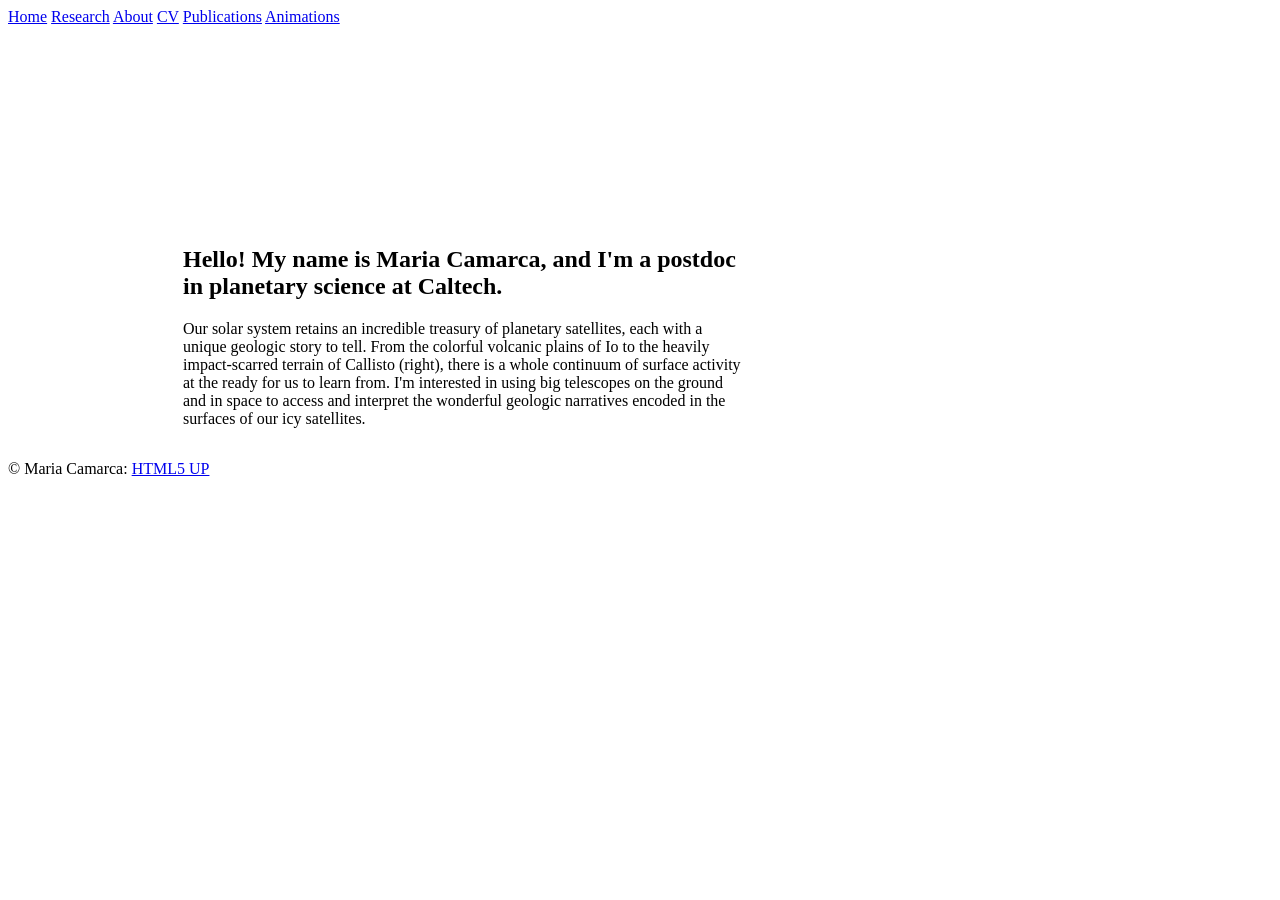
==== index.html @ 744df63f "Add files via upload" ====
<!DOCTYPE HTML>
<!--
	Story by HTML5 UP
	html5up.net | @ajlkn
	Free for personal and commercial use under the CCA 3.0 license (html5up.net/license)
-->
<html>
	<head>
		<title>mariacamarca</title>
		<meta charset="utf-8" />
		<meta name="viewport" content="width=device-width, initial-scale=1, user-scalable=no" />
		<link rel="stylesheet" href="assets/css/main.css" />
		<noscript><link rel="stylesheet" href="assets/css/noscript.css" /></noscript>
		<style>
			framebig {
            display: flex;
            justify-content: flex-start; /* Align items to the start of the flex container */
            height: 100vh; /* Full height of the viewport */
            margin: 0; /* Remove default margin */
            cursor: pointer; /* Change cursor to indicate clickable area */
        }
        .container {
            display: flex; /* Use flexbox for alignment */
            align-items: flex-end; /* Align items at the bottom */
            margin-left: 75px; /* Position container 1/3 from the left */
			margin-top:0px; /* Position container 1/3 from the left */
			margin-right:75px;

        }
        .frame {
            /* width: 25%; */
            /* height: 25%; */
            background-color: #fff;
            /* border-radius: 190px 190px 0 0; Arched top */
            /* overflow: hidden; Ensures photo doesn't overflow */
            position: relative;
        }
        .photo {
            width: 100%;
            height: 100%;
            object-fit: cover; /* Ensures the photo covers the area */
			object-position: center; /* Ensures the photo covers the area */
            position: absolute;
            top: 0;
            left: 0;
        }
        .text {
            margin-left: 100px; /* Space between the frame and the text */
			margin-right: 50px; /* Space between the frame and the text */
			margin-top: 200px; /* Space between the frame and the text */

			margin-bottom: 0px; /* Space between the frame and the text */
            /* font-size: 24px; Adjust font size as needed */
            max-width: 60%; 
        }
		
		</style>
	</head>
	<div class="navbar">
		<a href="index.html">Home</a>
		<a href="research.html">Research</a>
		<a href="about.html">About</a>
		<a href="cv.html">CV</a>
		<a href="pubs.html">Publications</a>
		<a href="animations.html">Animations</a>
	</div>
	<body class="is-preload">
		<div class="container">
			<div class="text">
				<h2>Hello! My name is Maria Camarca, and I'm a postdoc in planetary science at Caltech.</h2>
					
				<p class="major">Our solar system retains an incredible treasury of planetary satellites, each with a unique geologic story to tell. From the colorful volcanic plains of Io to the heavily impact-scarred terrain of Callisto (right), 
					there is a whole continuum of surface activity at the ready for us to learn from.
					I'm interested in using big telescopes on the ground and in space to access and interpret the wonderful geologic narratives encoded in the surfaces of our icy satellites.</p>
			</div>
			<div class="frame">
				<video width="400" height="400" autoplay loop muted>
					<source src="animations/Callisto_Rotation_Full_1024.mp4" type="video/mp4" />
				  </video>
			</div>
		</div>
		<footer class="wrapper style1 align-center">
			<div class="inner">
				
				<p>&copy; Maria Camarca: <a href="https://html5up.net">HTML5 UP</a></p>
			</div>
		</footer>


		
				<!-- One -->
						

				<!-- Footer -->
					
				
		<!-- Scripts -->
			<script src="assets/js/jquery.min.js"></script>
			<script src="assets/js/jquery.scrollex.min.js"></script>
			<script src="assets/js/jquery.scrolly.min.js"></script>
			<script src="assets/js/browser.min.js"></script>
			<script src="assets/js/breakpoints.min.js"></script>
			<script src="assets/js/util.js"></script>
			<script src="assets/js/main.js"></script>

	</body>
</html>
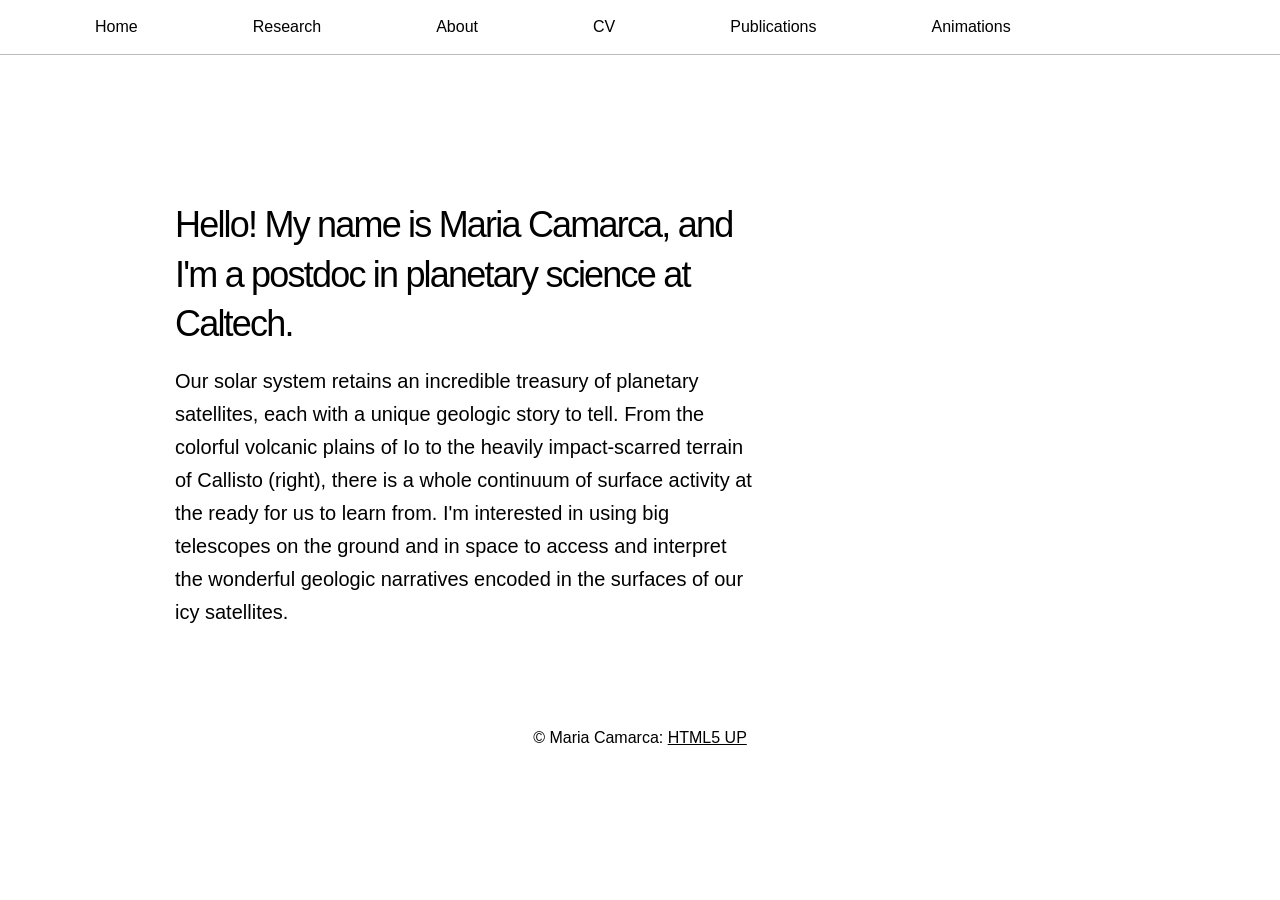
==== commit a9db7171: "Update index.html adding link to rotating callisto" ====
--- a/index.html
+++ b/index.html
@@ -75,7 +75,7 @@
 			</div>
 			<div class="frame">
 				<video width="400" height="400" autoplay loop muted>
-					<source src="animations/Callisto_Rotation_Full_1024.mp4" type="video/mp4" />
+					<source src="https://pub-8da1f1ce2b4241acb7ec21613cf2d9d6.r2.dev/Callisto_Rotation_Full_1024.mp4" type="video/mp4" />
 				  </video>
 			</div>
 		</div>
--- a/assets/css/main.css
+++ b/assets/css/main.css
@@ -0,0 +1,8663 @@
+@import url(fontawesome-all.min.css);
+@import url("https://fonts.googleapis.com/css?family=Source+Sans+Pro:300,300i,400,400i");
+
+/*
+	Story by HTML5 UP
+	html5up.net | @ajlkn
+	Free for personal and commercial use under the CCA 3.0 license (html5up.net/license)
+*/
+
+html, body, div, span, applet, object,
+iframe, h1, h2, h3, h4, h5, h6, p, blockquote,
+pre, a, abbr, acronym, address, big, cite,
+code, del, dfn, em, img, ins, kbd, q, s, samp,
+small, strike, strong, sub, sup, tt, var, b,
+u, i, center, dl, dt, dd, ol, ul, li, fieldset,
+form, label, legend, table, caption, tbody,
+tfoot, thead, tr, th, td, article, aside,
+canvas, details, embed, figure, figcaption,
+footer, header, hgroup, menu, nav, output, ruby,
+section, summary, time, mark, audio, video {
+	margin: 0;
+	padding: 0;
+	border: 0;
+	font-size: 100%;
+	font: inherit;
+	vertical-align: baseline;}
+
+article, aside, details, figcaption, figure,
+footer, header, hgroup, menu, nav, section {
+	display: block;}
+
+body {
+	line-height: 1;
+	padding-bottom: 75px;
+}
+/* Maria additions */
+.overlay {
+    display: none;
+    position: fixed;
+    top: 0;
+    left: 0;
+    width: 100%;
+    height: 100%;
+    /* background: rgba(0, 0, 0, 0.5); */
+    z-index: 1000;
+    overflow: auto;
+}
+
+.overlay-content {
+    position: relative;
+    margin: 15% auto;
+    padding: 20px;
+    background: #fff;
+    width: 80%;
+    /* max-width:800px; */
+    max-height: 80%;
+    overflow-y: auto;
+    border-radius: 8px;
+	background: rgba(255, 255, 255, 0.7); /* White background with 80% opacity */
+    backdrop-filter: blur(10px); /* Apply blur effect to the area behind the element */
+}
+
+.close-btn {
+    position: absolute;
+    top: 10px;
+    right: 10px;
+    font-size: 24px;
+    cursor: pointer;
+}
+/* Maria additions */
+.scrollable {
+    height: 300px; /* or any value */
+    overflow-y: auto;
+}
+
+ol, ul {
+	list-style: none;
+}
+
+blockquote, q {
+	quotes: none;
+}
+
+	blockquote:before, blockquote:after, q:before, q:after {
+		content: '';
+		content: none;
+	}
+
+table {
+	border-collapse: collapse;
+	border-spacing: 0;
+}
+
+body {
+	-webkit-text-size-adjust: none;
+}
+
+mark {
+	background-color: transparent;
+	color: inherit;
+}
+
+input::-moz-focus-inner {
+	border: 0;
+	padding: 0;
+}
+
+input, select, textarea {
+	-moz-appearance: none;
+	-webkit-appearance: none;
+	-ms-appearance: none;
+	appearance: none;
+}
+.navbar {
+	background-color: #ffffff; /* Green background for navbar */
+	overflow: hidden; /* Clear floats */
+	position: fixed; /* Fixed position at the top */
+	top: 0; /* Position it at the top */
+	width: 100%; /* Full width */
+	z-index: 1000; /* Ensure it stays on top */
+	border-bottom: 1px solid rgba(128, 128, 128, 0.534); /* Thin gray line at the bottom */
+}
+.navbar a {
+	float: left; /* Align links to the left */
+	display: block; /* Make links fill their container */
+	color: black; /* Text color */
+	text-align: center; /* Center the text */
+	padding: 14px 20px; /* Padding for the links */
+    margin-left: 75px; /* Adjust this value to change the left distance */
+	text-decoration: none; /* Remove underline */
+}
+.navcontent {
+	padding-top: 60px; /* Space for the fixed navbar */
+}
+/* Basic */
+
+	@-ms-viewport {
+		width: device-width;
+	}
+
+	body {
+		-ms-overflow-style: scrollbar;
+	}
+
+	@media screen and (max-width: 480px) {
+
+		html, body {
+			min-width: 320px;
+		}
+
+	}
+
+	html {
+		box-sizing: border-box;
+	}
+
+	*, *:before, *:after {
+		box-sizing: inherit;
+	}
+
+	body {
+		background: #ffffff;
+	}
+
+		body.is-preload *, body.is-preload *:before, body.is-preload *:after {
+			-moz-animation: none !important;
+			-webkit-animation: none !important;
+			-ms-animation: none !important;
+			animation: none !important;
+			-moz-transition: none !important;
+			-webkit-transition: none !important;
+			-ms-transition: none !important;
+			transition: none !important;
+		}
+
+/* Type */
+
+	html {
+		font-size: 18pt;
+	}
+
+		@media screen and (max-width: 1680px) {
+
+			html {
+				font-size: 14pt;
+			}
+
+		}
+
+		@media screen and (max-width: 1280px) {
+
+			html {
+				font-size: 12pt;
+			}
+
+		}
+
+		@media screen and (max-width: 736px) {
+
+			html {
+				font-size: 11pt;
+			}
+
+		}
+
+		@media screen and (max-width: 360px) {
+
+			html {
+				font-size: 10pt;
+			}
+
+		}
+
+	body {
+		background-color: #ffffff;
+		color: #000000;
+	}
+
+	body, input, select, textarea {
+		font-family:  Helvetica, sans-serif;
+		font-size: 1rem;
+		font-weight: 300;
+		line-height: 1.65;
+	}
+
+	a {
+		-moz-transition: color 0.2s ease-in-out;
+		-webkit-transition: color 0.2s ease-in-out;
+		-ms-transition: color 0.2s ease-in-out;
+		transition: color 0.2s ease-in-out;
+		text-decoration: underline;
+	}
+
+		a:hover {
+			text-decoration: none;
+		}
+
+	strong, b {
+		font-weight: 400;
+	}
+
+	em, i {
+		font-style: italic;
+	}
+
+	p {
+		margin: 0 0 2rem 0;
+	}
+
+		p.major {
+			font-size: 1.25rem;
+		}
+
+	h1, h2, h3, h4, h5, h6 {
+		font-weight: 300;
+		line-height: 1.375;
+		letter-spacing: -0.05em;
+		margin: 0 0 1rem 0;
+	}
+
+		h1 a, h2 a, h3 a, h4 a, h5 a, h6 a {
+			color: inherit;
+			text-decoration: none;
+		}
+
+	h1 {
+		font-size: 3.5rem;
+		line-height: 1.2;
+	}
+
+	h2 {
+		font-size: 2.25rem;
+	}
+
+	h3 {
+		font-size: 1.5rem;
+	}
+
+	h4 {
+		font-size: 1.1rem;
+	}
+
+	h5 {
+		font-size: 0.9rem;
+	}
+
+	h6 {
+		font-size: 0.7rem;
+	}
+
+	sub {
+		font-size: 0.8rem;
+		position: relative;
+		top: 0.5rem;
+	}
+
+	sup {
+		font-size: 0.8rem;
+		position: relative;
+		top: -0.5rem;
+	}
+
+	blockquote {
+		border-left: solid 4px;
+		font-style: italic;
+		margin: 0 0 2rem 0;
+		padding: 0.5rem 0 0.5rem 2rem;
+	}
+
+	code {
+		border-radius: 4px;
+		font-family: "Courier New", monospace;
+		font-size: 0.9em;
+		margin: 0 0.25rem;
+		padding: 0.25rem 0.325rem;
+	}
+
+	pre {
+		-webkit-overflow-scrolling: touch;
+		font-family: "Courier New", monospace;
+		font-size: 0.9em;
+		margin: 0 0 2rem 0;
+	}
+
+		pre code {
+			display: block;
+			line-height: 1.5;
+			padding: 0.75rem 1rem;
+			overflow-x: auto;
+		}
+
+	hr {
+		border: 0;
+		border-bottom: solid 1px;
+		margin: 2.5rem 0;
+	}
+
+		hr.major {
+			margin: 3.5rem 0;
+		}
+
+	.align-left {
+		text-align: left;
+	}
+
+	.align-center {
+		text-align: center;
+	}
+
+	.align-right {
+		text-align: right;
+	}
+
+	@media screen and (max-width: 736px) {
+
+		p.major {
+			font-size: 1.1rem;
+		}
+
+		h1 {
+			font-size: 2.5rem;
+		}
+
+		h2 {
+			font-size: 2rem;
+		}
+
+		h3 {
+			font-size: 1.25rem;
+		}
+
+		h4 {
+			font-size: 1rem;
+		}
+
+	}
+
+	input, select, textarea {
+		color: #000000;
+	}
+
+	a {
+		color: #000000;
+	}
+
+		a:hover {
+			color: #47D3E5;
+		}
+
+	strong, b {
+		color: #000000;
+	}
+
+	h1, h2, h3, h4, h5, h6 {
+		color: #000000;
+	}
+
+	blockquote {
+		border-left-color: rgba(0, 0, 0, 0.2);
+	}
+
+	code {
+		background: rgba(0, 0, 0, 0.05);
+		border-color: rgba(0, 0, 0, 0.2);
+	}
+
+	hr {
+		border-bottom-color: rgba(0, 0, 0, 0.2);
+	}
+
+/* Row */
+
+	.row {
+		display: flex;
+		flex-wrap: wrap;
+		box-sizing: border-box;
+		align-items: stretch;
+	}
+
+		.row > * {
+			box-sizing: border-box;
+		}
+
+		.row.gtr-uniform > * > :last-child {
+			margin-bottom: 0;
+		}
+
+		.row.aln-left {
+			justify-content: flex-start;
+		}
+
+		.row.aln-center {
+			justify-content: center;
+		}
+
+		.row.aln-right {
+			justify-content: flex-end;
+		}
+
+		.row.aln-top {
+			align-items: flex-start;
+		}
+
+		.row.aln-middle {
+			align-items: center;
+		}
+
+		.row.aln-bottom {
+			align-items: flex-end;
+		}
+
+		.row > .imp {
+			order: -1;
+		}
+
+		.row > .col-1 {
+			width: 8.33333%;
+		}
+
+		.row > .off-1 {
+			margin-left: 8.33333%;
+		}
+
+		.row > .col-2 {
+			width: 16.66667%;
+		}
+
+		.row > .off-2 {
+			margin-left: 16.66667%;
+		}
+
+		.row > .col-3 {
+			width: 25%;
+		}
+
+		.row > .off-3 {
+			margin-left: 25%;
+		}
+
+		.row > .col-4 {
+			width: 33.33333%;
+		}
+
+		.row > .off-4 {
+			margin-left: 33.33333%;
+		}
+
+		.row > .col-5 {
+			width: 41.66667%;
+		}
+
+		.row > .off-5 {
+			margin-left: 41.66667%;
+		}
+
+		.row > .col-6 {
+			width: 50%;
+		}
+
+		.row > .off-6 {
+			margin-left: 50%;
+		}
+
+		.row > .col-7 {
+			width: 58.33333%;
+		}
+
+		.row > .off-7 {
+			margin-left: 58.33333%;
+		}
+
+		.row > .col-8 {
+			width: 66.66667%;
+		}
+
+		.row > .off-8 {
+			margin-left: 66.66667%;
+		}
+
+		.row > .col-9 {
+			width: 75%;
+		}
+
+		.row > .off-9 {
+			margin-left: 75%;
+		}
+
+		.row > .col-10 {
+			width: 83.33333%;
+		}
+
+		.row > .off-10 {
+			margin-left: 83.33333%;
+		}
+
+		.row > .col-11 {
+			width: 91.66667%;
+		}
+
+		.row > .off-11 {
+			margin-left: 91.66667%;
+		}
+
+		.row > .col-12 {
+			width: 100%;
+		}
+
+		.row > .off-12 {
+			margin-left: 100%;
+		}
+
+		.row.gtr-0 {
+			margin-top: 0;
+			margin-left: 0rem;
+		}
+
+			.row.gtr-0 > * {
+				padding: 0 0 0 0rem;
+			}
+
+			.row.gtr-0.gtr-uniform {
+				margin-top: 0rem;
+			}
+
+				.row.gtr-0.gtr-uniform > * {
+					padding-top: 0rem;
+				}
+
+		.row.gtr-25 {
+			margin-top: 0;
+			margin-left: -0.5rem;
+		}
+
+			.row.gtr-25 > * {
+				padding: 0 0 0 0.5rem;
+			}
+
+			.row.gtr-25.gtr-uniform {
+				margin-top: -0.5rem;
+			}
+
+				.row.gtr-25.gtr-uniform > * {
+					padding-top: 0.5rem;
+				}
+
+		.row.gtr-50 {
+			margin-top: 0;
+			margin-left: -1rem;
+		}
+
+			.row.gtr-50 > * {
+				padding: 0 0 0 1rem;
+			}
+
+			.row.gtr-50.gtr-uniform {
+				margin-top: -1rem;
+			}
+
+				.row.gtr-50.gtr-uniform > * {
+					padding-top: 1rem;
+				}
+
+		.row {
+			margin-top: 0;
+			margin-left: -2rem;
+		}
+
+			.row > * {
+				padding: 0 0 0 2rem;
+			}
+
+			.row.gtr-uniform {
+				margin-top: -2rem;
+			}
+
+				.row.gtr-uniform > * {
+					padding-top: 2rem;
+				}
+
+		.row.gtr-150 {
+			margin-top: 0;
+			margin-left: -3rem;
+		}
+
+			.row.gtr-150 > * {
+				padding: 0 0 0 3rem;
+			}
+
+			.row.gtr-150.gtr-uniform {
+				margin-top: -3rem;
+			}
+
+				.row.gtr-150.gtr-uniform > * {
+					padding-top: 3rem;
+				}
+
+		.row.gtr-200 {
+			margin-top: 0;
+			margin-left: -4rem;
+		}
+
+			.row.gtr-200 > * {
+				padding: 0 0 0 4rem;
+			}
+
+			.row.gtr-200.gtr-uniform {
+				margin-top: -4rem;
+			}
+
+				.row.gtr-200.gtr-uniform > * {
+					padding-top: 4rem;
+				}
+
+		@media screen and (max-width: 1680px) {
+
+			.row {
+				display: flex;
+				flex-wrap: wrap;
+				box-sizing: border-box;
+				align-items: stretch;
+			}
+
+				.row > * {
+					box-sizing: border-box;
+				}
+
+				.row.gtr-uniform > * > :last-child {
+					margin-bottom: 0;
+				}
+
+				.row.aln-left {
+					justify-content: flex-start;
+				}
+
+				.row.aln-center {
+					justify-content: center;
+				}
+
+				.row.aln-right {
+					justify-content: flex-end;
+				}
+
+				.row.aln-top {
+					align-items: flex-start;
+				}
+
+				.row.aln-middle {
+					align-items: center;
+				}
+
+				.row.aln-bottom {
+					align-items: flex-end;
+				}
+
+				.row > .imp-xlarge {
+					order: -1;
+				}
+
+				.row > .col-1-xlarge {
+					width: 8.33333%;
+				}
+
+				.row > .off-1-xlarge {
+					margin-left: 8.33333%;
+				}
+
+				.row > .col-2-xlarge {
+					width: 16.66667%;
+				}
+
+				.row > .off-2-xlarge {
+					margin-left: 16.66667%;
+				}
+
+				.row > .col-3-xlarge {
+					width: 25%;
+				}
+
+				.row > .off-3-xlarge {
+					margin-left: 25%;
+				}
+
+				.row > .col-4-xlarge {
+					width: 33.33333%;
+				}
+
+				.row > .off-4-xlarge {
+					margin-left: 33.33333%;
+				}
+
+				.row > .col-5-xlarge {
+					width: 41.66667%;
+				}
+
+				.row > .off-5-xlarge {
+					margin-left: 41.66667%;
+				}
+
+				.row > .col-6-xlarge {
+					width: 50%;
+				}
+
+				.row > .off-6-xlarge {
+					margin-left: 50%;
+				}
+
+				.row > .col-7-xlarge {
+					width: 58.33333%;
+				}
+
+				.row > .off-7-xlarge {
+					margin-left: 58.33333%;
+				}
+
+				.row > .col-8-xlarge {
+					width: 66.66667%;
+				}
+
+				.row > .off-8-xlarge {
+					margin-left: 66.66667%;
+				}
+
+				.row > .col-9-xlarge {
+					width: 75%;
+				}
+
+				.row > .off-9-xlarge {
+					margin-left: 75%;
+				}
+
+				.row > .col-10-xlarge {
+					width: 83.33333%;
+				}
+
+				.row > .off-10-xlarge {
+					margin-left: 83.33333%;
+				}
+
+				.row > .col-11-xlarge {
+					width: 91.66667%;
+				}
+
+				.row > .off-11-xlarge {
+					margin-left: 91.66667%;
+				}
+
+				.row > .col-12-xlarge {
+					width: 100%;
+				}
+
+				.row > .off-12-xlarge {
+					margin-left: 100%;
+				}
+
+				.row.gtr-0 {
+					margin-top: 0;
+					margin-left: 0rem;
+				}
+
+					.row.gtr-0 > * {
+						padding: 0 0 0 0rem;
+					}
+
+					.row.gtr-0.gtr-uniform {
+						margin-top: 0rem;
+					}
+
+						.row.gtr-0.gtr-uniform > * {
+							padding-top: 0rem;
+						}
+
+				.row.gtr-25 {
+					margin-top: 0;
+					margin-left: -0.5rem;
+				}
+
+					.row.gtr-25 > * {
+						padding: 0 0 0 0.5rem;
+					}
+
+					.row.gtr-25.gtr-uniform {
+						margin-top: -0.5rem;
+					}
+
+						.row.gtr-25.gtr-uniform > * {
+							padding-top: 0.5rem;
+						}
+
+				.row.gtr-50 {
+					margin-top: 0;
+					margin-left: -1rem;
+				}
+
+					.row.gtr-50 > * {
+						padding: 0 0 0 1rem;
+					}
+
+					.row.gtr-50.gtr-uniform {
+						margin-top: -1rem;
+					}
+
+						.row.gtr-50.gtr-uniform > * {
+							padding-top: 1rem;
+						}
+
+				.row {
+					margin-top: 0;
+					margin-left: -2rem;
+				}
+
+					.row > * {
+						padding: 0 0 0 2rem;
+					}
+
+					.row.gtr-uniform {
+						margin-top: -2rem;
+					}
+
+						.row.gtr-uniform > * {
+							padding-top: 2rem;
+						}
+
+				.row.gtr-150 {
+					margin-top: 0;
+					margin-left: -3rem;
+				}
+
+					.row.gtr-150 > * {
+						padding: 0 0 0 3rem;
+					}
+
+					.row.gtr-150.gtr-uniform {
+						margin-top: -3rem;
+					}
+
+						.row.gtr-150.gtr-uniform > * {
+							padding-top: 3rem;
+						}
+
+				.row.gtr-200 {
+					margin-top: 0;
+					margin-left: -4rem;
+				}
+
+					.row.gtr-200 > * {
+						padding: 0 0 0 4rem;
+					}
+
+					.row.gtr-200.gtr-uniform {
+						margin-top: -4rem;
+					}
+
+						.row.gtr-200.gtr-uniform > * {
+							padding-top: 4rem;
+						}
+
+		}
+
+		@media screen and (max-width: 1280px) {
+
+			.row {
+				display: flex;
+				flex-wrap: wrap;
+				box-sizing: border-box;
+				align-items: stretch;
+			}
+
+				.row > * {
+					box-sizing: border-box;
+				}
+
+				.row.gtr-uniform > * > :last-child {
+					margin-bottom: 0;
+				}
+
+				.row.aln-left {
+					justify-content: flex-start;
+				}
+
+				.row.aln-center {
+					justify-content: center;
+				}
+
+				.row.aln-right {
+					justify-content: flex-end;
+				}
+
+				.row.aln-top {
+					align-items: flex-start;
+				}
+
+				.row.aln-middle {
+					align-items: center;
+				}
+
+				.row.aln-bottom {
+					align-items: flex-end;
+				}
+
+				.row > .imp-large {
+					order: -1;
+				}
+
+				.row > .col-1-large {
+					width: 8.33333%;
+				}
+
+				.row > .off-1-large {
+					margin-left: 8.33333%;
+				}
+
+				.row > .col-2-large {
+					width: 16.66667%;
+				}
+
+				.row > .off-2-large {
+					margin-left: 16.66667%;
+				}
+
+				.row > .col-3-large {
+					width: 25%;
+				}
+
+				.row > .off-3-large {
+					margin-left: 25%;
+				}
+
+				.row > .col-4-large {
+					width: 33.33333%;
+				}
+
+				.row > .off-4-large {
+					margin-left: 33.33333%;
+				}
+
+				.row > .col-5-large {
+					width: 41.66667%;
+				}
+
+				.row > .off-5-large {
+					margin-left: 41.66667%;
+				}
+
+				.row > .col-6-large {
+					width: 50%;
+				}
+
+				.row > .off-6-large {
+					margin-left: 50%;
+				}
+
+				.row > .col-7-large {
+					width: 58.33333%;
+				}
+
+				.row > .off-7-large {
+					margin-left: 58.33333%;
+				}
+
+				.row > .col-8-large {
+					width: 66.66667%;
+				}
+
+				.row > .off-8-large {
+					margin-left: 66.66667%;
+				}
+
+				.row > .col-9-large {
+					width: 75%;
+				}
+
+				.row > .off-9-large {
+					margin-left: 75%;
+				}
+
+				.row > .col-10-large {
+					width: 83.33333%;
+				}
+
+				.row > .off-10-large {
+					margin-left: 83.33333%;
+				}
+
+				.row > .col-11-large {
+					width: 91.66667%;
+				}
+
+				.row > .off-11-large {
+					margin-left: 91.66667%;
+				}
+
+				.row > .col-12-large {
+					width: 100%;
+				}
+
+				.row > .off-12-large {
+					margin-left: 100%;
+				}
+
+				.row.gtr-0 {
+					margin-top: 0;
+					margin-left: 0rem;
+				}
+
+					.row.gtr-0 > * {
+						padding: 0 0 0 0rem;
+					}
+
+					.row.gtr-0.gtr-uniform {
+						margin-top: 0rem;
+					}
+
+						.row.gtr-0.gtr-uniform > * {
+							padding-top: 0rem;
+						}
+
+				.row.gtr-25 {
+					margin-top: 0;
+					margin-left: -0.5rem;
+				}
+
+					.row.gtr-25 > * {
+						padding: 0 0 0 0.5rem;
+					}
+
+					.row.gtr-25.gtr-uniform {
+						margin-top: -0.5rem;
+					}
+
+						.row.gtr-25.gtr-uniform > * {
+							padding-top: 0.5rem;
+						}
+
+				.row.gtr-50 {
+					margin-top: 0;
+					margin-left: -1rem;
+				}
+
+					.row.gtr-50 > * {
+						padding: 0 0 0 1rem;
+					}
+
+					.row.gtr-50.gtr-uniform {
+						margin-top: -1rem;
+					}
+
+						.row.gtr-50.gtr-uniform > * {
+							padding-top: 1rem;
+						}
+
+				.row {
+					margin-top: 0;
+					margin-left: -2rem;
+				}
+
+					.row > * {
+						padding: 0 0 0 2rem;
+					}
+
+					.row.gtr-uniform {
+						margin-top: -2rem;
+					}
+
+						.row.gtr-uniform > * {
+							padding-top: 2rem;
+						}
+
+				.row.gtr-150 {
+					margin-top: 0;
+					margin-left: -3rem;
+				}
+
+					.row.gtr-150 > * {
+						padding: 0 0 0 3rem;
+					}
+
+					.row.gtr-150.gtr-uniform {
+						margin-top: -3rem;
+					}
+
+						.row.gtr-150.gtr-uniform > * {
+							padding-top: 3rem;
+						}
+
+				.row.gtr-200 {
+					margin-top: 0;
+					margin-left: -4rem;
+				}
+
+					.row.gtr-200 > * {
+						padding: 0 0 0 4rem;
+					}
+
+					.row.gtr-200.gtr-uniform {
+						margin-top: -4rem;
+					}
+
+						.row.gtr-200.gtr-uniform > * {
+							padding-top: 4rem;
+						}
+
+		}
+
+		@media screen and (max-width: 980px) {
+
+			.row {
+				display: flex;
+				flex-wrap: wrap;
+				box-sizing: border-box;
+				align-items: stretch;
+			}
+
+				.row > * {
+					box-sizing: border-box;
+				}
+
+				.row.gtr-uniform > * > :last-child {
+					margin-bottom: 0;
+				}
+
+				.row.aln-left {
+					justify-content: flex-start;
+				}
+
+				.row.aln-center {
+					justify-content: center;
+				}
+
+				.row.aln-right {
+					justify-content: flex-end;
+				}
+
+				.row.aln-top {
+					align-items: flex-start;
+				}
+
+				.row.aln-middle {
+					align-items: center;
+				}
+
+				.row.aln-bottom {
+					align-items: flex-end;
+				}
+
+				.row > .imp-medium {
+					order: -1;
+				}
+
+				.row > .col-1-medium {
+					width: 8.33333%;
+				}
+
+				.row > .off-1-medium {
+					margin-left: 8.33333%;
+				}
+
+				.row > .col-2-medium {
+					width: 16.66667%;
+				}
+
+				.row > .off-2-medium {
+					margin-left: 16.66667%;
+				}
+
+				.row > .col-3-medium {
+					width: 25%;
+				}
+
+				.row > .off-3-medium {
+					margin-left: 25%;
+				}
+
+				.row > .col-4-medium {
+					width: 33.33333%;
+				}
+
+				.row > .off-4-medium {
+					margin-left: 33.33333%;
+				}
+
+				.row > .col-5-medium {
+					width: 41.66667%;
+				}
+
+				.row > .off-5-medium {
+					margin-left: 41.66667%;
+				}
+
+				.row > .col-6-medium {
+					width: 50%;
+				}
+
+				.row > .off-6-medium {
+					margin-left: 50%;
+				}
+
+				.row > .col-7-medium {
+					width: 58.33333%;
+				}
+
+				.row > .off-7-medium {
+					margin-left: 58.33333%;
+				}
+
+				.row > .col-8-medium {
+					width: 66.66667%;
+				}
+
+				.row > .off-8-medium {
+					margin-left: 66.66667%;
+				}
+
+				.row > .col-9-medium {
+					width: 75%;
+				}
+
+				.row > .off-9-medium {
+					margin-left: 75%;
+				}
+
+				.row > .col-10-medium {
+					width: 83.33333%;
+				}
+
+				.row > .off-10-medium {
+					margin-left: 83.33333%;
+				}
+
+				.row > .col-11-medium {
+					width: 91.66667%;
+				}
+
+				.row > .off-11-medium {
+					margin-left: 91.66667%;
+				}
+
+				.row > .col-12-medium {
+					width: 100%;
+				}
+
+				.row > .off-12-medium {
+					margin-left: 100%;
+				}
+
+				.row.gtr-0 {
+					margin-top: 0;
+					margin-left: 0rem;
+				}
+
+					.row.gtr-0 > * {
+						padding: 0 0 0 0rem;
+					}
+
+					.row.gtr-0.gtr-uniform {
+						margin-top: 0rem;
+					}
+
+						.row.gtr-0.gtr-uniform > * {
+							padding-top: 0rem;
+						}
+
+				.row.gtr-25 {
+					margin-top: 0;
+					margin-left: -0.5rem;
+				}
+
+					.row.gtr-25 > * {
+						padding: 0 0 0 0.5rem;
+					}
+
+					.row.gtr-25.gtr-uniform {
+						margin-top: -0.5rem;
+					}
+
+						.row.gtr-25.gtr-uniform > * {
+							padding-top: 0.5rem;
+						}
+
+				.row.gtr-50 {
+					margin-top: 0;
+					margin-left: -1rem;
+				}
+
+					.row.gtr-50 > * {
+						padding: 0 0 0 1rem;
+					}
+
+					.row.gtr-50.gtr-uniform {
+						margin-top: -1rem;
+					}
+
+						.row.gtr-50.gtr-uniform > * {
+							padding-top: 1rem;
+						}
+
+				.row {
+					margin-top: 0;
+					margin-left: -2rem;
+				}
+
+					.row > * {
+						padding: 0 0 0 2rem;
+					}
+
+					.row.gtr-uniform {
+						margin-top: -2rem;
+					}
+
+						.row.gtr-uniform > * {
+							padding-top: 2rem;
+						}
+
+				.row.gtr-150 {
+					margin-top: 0;
+					margin-left: -3rem;
+				}
+
+					.row.gtr-150 > * {
+						padding: 0 0 0 3rem;
+					}
+
+					.row.gtr-150.gtr-uniform {
+						margin-top: -3rem;
+					}
+
+						.row.gtr-150.gtr-uniform > * {
+							padding-top: 3rem;
+						}
+
+				.row.gtr-200 {
+					margin-top: 0;
+					margin-left: -4rem;
+				}
+
+					.row.gtr-200 > * {
+						padding: 0 0 0 4rem;
+					}
+
+					.row.gtr-200.gtr-uniform {
+						margin-top: -4rem;
+					}
+
+						.row.gtr-200.gtr-uniform > * {
+							padding-top: 4rem;
+						}
+
+		}
+
+		@media screen and (max-width: 736px) {
+
+			.row {
+				display: flex;
+				flex-wrap: wrap;
+				box-sizing: border-box;
+				align-items: stretch;
+			}
+
+				.row > * {
+					box-sizing: border-box;
+				}
+
+				.row.gtr-uniform > * > :last-child {
+					margin-bottom: 0;
+				}
+
+				.row.aln-left {
+					justify-content: flex-start;
+				}
+
+				.row.aln-center {
+					justify-content: center;
+				}
+
+				.row.aln-right {
+					justify-content: flex-end;
+				}
+
+				.row.aln-top {
+					align-items: flex-start;
+				}
+
+				.row.aln-middle {
+					align-items: center;
+				}
+
+				.row.aln-bottom {
+					align-items: flex-end;
+				}
+
+				.row > .imp-small {
+					order: -1;
+				}
+
+				.row > .col-1-small {
+					width: 8.33333%;
+				}
+
+				.row > .off-1-small {
+					margin-left: 8.33333%;
+				}
+
+				.row > .col-2-small {
+					width: 16.66667%;
+				}
+
+				.row > .off-2-small {
+					margin-left: 16.66667%;
+				}
+
+				.row > .col-3-small {
+					width: 25%;
+				}
+
+				.row > .off-3-small {
+					margin-left: 25%;
+				}
+
+				.row > .col-4-small {
+					width: 33.33333%;
+				}
+
+				.row > .off-4-small {
+					margin-left: 33.33333%;
+				}
+
+				.row > .col-5-small {
+					width: 41.66667%;
+				}
+
+				.row > .off-5-small {
+					margin-left: 41.66667%;
+				}
+
+				.row > .col-6-small {
+					width: 50%;
+				}
+
+				.row > .off-6-small {
+					margin-left: 50%;
+				}
+
+				.row > .col-7-small {
+					width: 58.33333%;
+				}
+
+				.row > .off-7-small {
+					margin-left: 58.33333%;
+				}
+
+				.row > .col-8-small {
+					width: 66.66667%;
+				}
+
+				.row > .off-8-small {
+					margin-left: 66.66667%;
+				}
+
+				.row > .col-9-small {
+					width: 75%;
+				}
+
+				.row > .off-9-small {
+					margin-left: 75%;
+				}
+
+				.row > .col-10-small {
+					width: 83.33333%;
+				}
+
+				.row > .off-10-small {
+					margin-left: 83.33333%;
+				}
+
+				.row > .col-11-small {
+					width: 91.66667%;
+				}
+
+				.row > .off-11-small {
+					margin-left: 91.66667%;
+				}
+
+				.row > .col-12-small {
+					width: 100%;
+				}
+
+				.row > .off-12-small {
+					margin-left: 100%;
+				}
+
+				.row.gtr-0 {
+					margin-top: 0;
+					margin-left: 0rem;
+				}
+
+					.row.gtr-0 > * {
+						padding: 0 0 0 0rem;
+					}
+
+					.row.gtr-0.gtr-uniform {
+						margin-top: 0rem;
+					}
+
+						.row.gtr-0.gtr-uniform > * {
+							padding-top: 0rem;
+						}
+
+				.row.gtr-25 {
+					margin-top: 0;
+					margin-left: -0.5rem;
+				}
+
+					.row.gtr-25 > * {
+						padding: 0 0 0 0.5rem;
+					}
+
+					.row.gtr-25.gtr-uniform {
+						margin-top: -0.5rem;
+					}
+
+						.row.gtr-25.gtr-uniform > * {
+							padding-top: 0.5rem;
+						}
+
+				.row.gtr-50 {
+					margin-top: 0;
+					margin-left: -1rem;
+				}
+
+					.row.gtr-50 > * {
+						padding: 0 0 0 1rem;
+					}
+
+					.row.gtr-50.gtr-uniform {
+						margin-top: -1rem;
+					}
+
+						.row.gtr-50.gtr-uniform > * {
+							padding-top: 1rem;
+						}
+
+				.row {
+					margin-top: 0;
+					margin-left: -2rem;
+				}
+
+					.row > * {
+						padding: 0 0 0 2rem;
+					}
+
+					.row.gtr-uniform {
+						margin-top: -2rem;
+					}
+
+						.row.gtr-uniform > * {
+							padding-top: 2rem;
+						}
+
+				.row.gtr-150 {
+					margin-top: 0;
+					margin-left: -3rem;
+				}
+
+					.row.gtr-150 > * {
+						padding: 0 0 0 3rem;
+					}
+
+					.row.gtr-150.gtr-uniform {
+						margin-top: -3rem;
+					}
+
+						.row.gtr-150.gtr-uniform > * {
+							padding-top: 3rem;
+						}
+
+				.row.gtr-200 {
+					margin-top: 0;
+					margin-left: -4rem;
+				}
+
+					.row.gtr-200 > * {
+						padding: 0 0 0 4rem;
+					}
+
+					.row.gtr-200.gtr-uniform {
+						margin-top: -4rem;
+					}
+
+						.row.gtr-200.gtr-uniform > * {
+							padding-top: 4rem;
+						}
+
+		}
+
+		@media screen and (max-width: 480px) {
+
+			.row {
+				display: flex;
+				flex-wrap: wrap;
+				box-sizing: border-box;
+				align-items: stretch;
+			}
+
+				.row > * {
+					box-sizing: border-box;
+				}
+
+				.row.gtr-uniform > * > :last-child {
+					margin-bottom: 0;
+				}
+
+				.row.aln-left {
+					justify-content: flex-start;
+				}
+
+				.row.aln-center {
+					justify-content: center;
+				}
+
+				.row.aln-right {
+					justify-content: flex-end;
+				}
+
+				.row.aln-top {
+					align-items: flex-start;
+				}
+
+				.row.aln-middle {
+					align-items: center;
+				}
+
+				.row.aln-bottom {
+					align-items: flex-end;
+				}
+
+				.row > .imp-xsmall {
+					order: -1;
+				}
+
+				.row > .col-1-xsmall {
+					width: 8.33333%;
+				}
+
+				.row > .off-1-xsmall {
+					margin-left: 8.33333%;
+				}
+
+				.row > .col-2-xsmall {
+					width: 16.66667%;
+				}
+
+				.row > .off-2-xsmall {
+					margin-left: 16.66667%;
+				}
+
+				.row > .col-3-xsmall {
+					width: 25%;
+				}
+
+				.row > .off-3-xsmall {
+					margin-left: 25%;
+				}
+
+				.row > .col-4-xsmall {
+					width: 33.33333%;
+				}
+
+				.row > .off-4-xsmall {
+					margin-left: 33.33333%;
+				}
+
+				.row > .col-5-xsmall {
+					width: 41.66667%;
+				}
+
+				.row > .off-5-xsmall {
+					margin-left: 41.66667%;
+				}
+
+				.row > .col-6-xsmall {
+					width: 50%;
+				}
+
+				.row > .off-6-xsmall {
+					margin-left: 50%;
+				}
+
+				.row > .col-7-xsmall {
+					width: 58.33333%;
+				}
+
+				.row > .off-7-xsmall {
+					margin-left: 58.33333%;
+				}
+
+				.row > .col-8-xsmall {
+					width: 66.66667%;
+				}
+
+				.row > .off-8-xsmall {
+					margin-left: 66.66667%;
+				}
+
+				.row > .col-9-xsmall {
+					width: 75%;
+				}
+
+				.row > .off-9-xsmall {
+					margin-left: 75%;
+				}
+
+				.row > .col-10-xsmall {
+					width: 83.33333%;
+				}
+
+				.row > .off-10-xsmall {
+					margin-left: 83.33333%;
+				}
+
+				.row > .col-11-xsmall {
+					width: 91.66667%;
+				}
+
+				.row > .off-11-xsmall {
+					margin-left: 91.66667%;
+				}
+
+				.row > .col-12-xsmall {
+					width: 100%;
+				}
+
+				.row > .off-12-xsmall {
+					margin-left: 100%;
+				}
+
+				.row.gtr-0 {
+					margin-top: 0;
+					margin-left: 0rem;
+				}
+
+					.row.gtr-0 > * {
+						padding: 0 0 0 0rem;
+					}
+
+					.row.gtr-0.gtr-uniform {
+						margin-top: 0rem;
+					}
+
+						.row.gtr-0.gtr-uniform > * {
+							padding-top: 0rem;
+						}
+
+				.row.gtr-25 {
+					margin-top: 0;
+					margin-left: -0.5rem;
+				}
+
+					.row.gtr-25 > * {
+						padding: 0 0 0 0.5rem;
+					}
+
+					.row.gtr-25.gtr-uniform {
+						margin-top: -0.5rem;
+					}
+
+						.row.gtr-25.gtr-uniform > * {
+							padding-top: 0.5rem;
+						}
+
+				.row.gtr-50 {
+					margin-top: 0;
+					margin-left: -1rem;
+				}
+
+					.row.gtr-50 > * {
+						padding: 0 0 0 1rem;
+					}
+
+					.row.gtr-50.gtr-uniform {
+						margin-top: -1rem;
+					}
+
+						.row.gtr-50.gtr-uniform > * {
+							padding-top: 1rem;
+						}
+
+				.row {
+					margin-top: 0;
+					margin-left: -2rem;
+				}
+
+					.row > * {
+						padding: 0 0 0 2rem;
+					}
+
+					.row.gtr-uniform {
+						margin-top: -2rem;
+					}
+
+						.row.gtr-uniform > * {
+							padding-top: 2rem;
+						}
+
+				.row.gtr-150 {
+					margin-top: 0;
+					margin-left: -3rem;
+				}
+
+					.row.gtr-150 > * {
+						padding: 0 0 0 3rem;
+					}
+
+					.row.gtr-150.gtr-uniform {
+						margin-top: -3rem;
+					}
+
+						.row.gtr-150.gtr-uniform > * {
+							padding-top: 3rem;
+						}
+
+				.row.gtr-200 {
+					margin-top: 0;
+					margin-left: -4rem;
+				}
+
+					.row.gtr-200 > * {
+						padding: 0 0 0 4rem;
+					}
+
+					.row.gtr-200.gtr-uniform {
+						margin-top: -4rem;
+					}
+
+						.row.gtr-200.gtr-uniform > * {
+							padding-top: 4rem;
+						}
+
+		}
+
+		@media screen and (max-width: 360px) {
+
+			.row {
+				display: flex;
+				flex-wrap: wrap;
+				box-sizing: border-box;
+				align-items: stretch;
+			}
+
+				.row > * {
+					box-sizing: border-box;
+				}
+
+				.row.gtr-uniform > * > :last-child {
+					margin-bottom: 0;
+				}
+
+				.row.aln-left {
+					justify-content: flex-start;
+				}
+
+				.row.aln-center {
+					justify-content: center;
+				}
+
+				.row.aln-right {
+					justify-content: flex-end;
+				}
+
+				.row.aln-top {
+					align-items: flex-start;
+				}
+
+				.row.aln-middle {
+					align-items: center;
+				}
+
+				.row.aln-bottom {
+					align-items: flex-end;
+				}
+
+				.row > .imp-xxsmall {
+					order: -1;
+				}
+
+				.row > .col-1-xxsmall {
+					width: 8.33333%;
+				}
+
+				.row > .off-1-xxsmall {
+					margin-left: 8.33333%;
+				}
+
+				.row > .col-2-xxsmall {
+					width: 16.66667%;
+				}
+
+				.row > .off-2-xxsmall {
+					margin-left: 16.66667%;
+				}
+
+				.row > .col-3-xxsmall {
+					width: 25%;
+				}
+
+				.row > .off-3-xxsmall {
+					margin-left: 25%;
+				}
+
+				.row > .col-4-xxsmall {
+					width: 33.33333%;
+				}
+
+				.row > .off-4-xxsmall {
+					margin-left: 33.33333%;
+				}
+
+				.row > .col-5-xxsmall {
+					width: 41.66667%;
+				}
+
+				.row > .off-5-xxsmall {
+					margin-left: 41.66667%;
+				}
+
+				.row > .col-6-xxsmall {
+					width: 50%;
+				}
+
+				.row > .off-6-xxsmall {
+					margin-left: 50%;
+				}
+
+				.row > .col-7-xxsmall {
+					width: 58.33333%;
+				}
+
+				.row > .off-7-xxsmall {
+					margin-left: 58.33333%;
+				}
+
+				.row > .col-8-xxsmall {
+					width: 66.66667%;
+				}
+
+				.row > .off-8-xxsmall {
+					margin-left: 66.66667%;
+				}
+
+				.row > .col-9-xxsmall {
+					width: 75%;
+				}
+
+				.row > .off-9-xxsmall {
+					margin-left: 75%;
+				}
+
+				.row > .col-10-xxsmall {
+					width: 83.33333%;
+				}
+
+				.row > .off-10-xxsmall {
+					margin-left: 83.33333%;
+				}
+
+				.row > .col-11-xxsmall {
+					width: 91.66667%;
+				}
+
+				.row > .off-11-xxsmall {
+					margin-left: 91.66667%;
+				}
+
+				.row > .col-12-xxsmall {
+					width: 100%;
+				}
+
+				.row > .off-12-xxsmall {
+					margin-left: 100%;
+				}
+
+				.row.gtr-0 {
+					margin-top: 0;
+					margin-left: 0rem;
+				}
+
+					.row.gtr-0 > * {
+						padding: 0 0 0 0rem;
+					}
+
+					.row.gtr-0.gtr-uniform {
+						margin-top: 0rem;
+					}
+
+						.row.gtr-0.gtr-uniform > * {
+							padding-top: 0rem;
+						}
+
+				.row.gtr-25 {
+					margin-top: 0;
+					margin-left: -0.5rem;
+				}
+
+					.row.gtr-25 > * {
+						padding: 0 0 0 0.5rem;
+					}
+
+					.row.gtr-25.gtr-uniform {
+						margin-top: -0.5rem;
+					}
+
+						.row.gtr-25.gtr-uniform > * {
+							padding-top: 0.5rem;
+						}
+
+				.row.gtr-50 {
+					margin-top: 0;
+					margin-left: -1rem;
+				}
+
+					.row.gtr-50 > * {
+						padding: 0 0 0 1rem;
+					}
+
+					.row.gtr-50.gtr-uniform {
+						margin-top: -1rem;
+					}
+
+						.row.gtr-50.gtr-uniform > * {
+							padding-top: 1rem;
+						}
+
+				.row {
+					margin-top: 0;
+					margin-left: -2rem;
+				}
+
+					.row > * {
+						padding: 0 0 0 2rem;
+					}
+
+					.row.gtr-uniform {
+						margin-top: -2rem;
+					}
+
+						.row.gtr-uniform > * {
+							padding-top: 2rem;
+						}
+
+				.row.gtr-150 {
+					margin-top: 0;
+					margin-left: -3rem;
+				}
+
+					.row.gtr-150 > * {
+						padding: 0 0 0 3rem;
+					}
+
+					.row.gtr-150.gtr-uniform {
+						margin-top: -3rem;
+					}
+
+						.row.gtr-150.gtr-uniform > * {
+							padding-top: 3rem;
+						}
+
+				.row.gtr-200 {
+					margin-top: 0;
+					margin-left: -4rem;
+				}
+
+					.row.gtr-200 > * {
+						padding: 0 0 0 4rem;
+					}
+
+					.row.gtr-200.gtr-uniform {
+						margin-top: -4rem;
+					}
+
+						.row.gtr-200.gtr-uniform > * {
+							padding-top: 4rem;
+						}
+
+		}
+
+/* Box */
+
+	.box {
+		border-radius: 4px;
+		border: solid 1px;
+		margin-bottom: 2rem;
+		padding: 1.5rem;
+	}
+
+		.box > :last-child,
+		.box > :last-child > :last-child,
+		.box > :last-child > :last-child > :last-child {
+			margin-bottom: 0;
+		}
+
+		.box.alt {
+			border: 0;
+			border-radius: 0;
+			padding: 0;
+		}
+
+	.box {
+		border-color: rgba(0, 0, 0, 0.2);
+	}
+
+/* Button */
+
+	input[type="submit"],
+	input[type="reset"],
+	input[type="button"],
+	button,
+	.button {
+		-moz-appearance: none;
+		-webkit-appearance: none;
+		-ms-appearance: none;
+		appearance: none;
+		-moz-transition: background-color 0.2s ease-in-out, box-shadow 0.2s ease-in-out, color 0.2s ease-in-out;
+		-webkit-transition: background-color 0.2s ease-in-out, box-shadow 0.2s ease-in-out, color 0.2s ease-in-out;
+		-ms-transition: background-color 0.2s ease-in-out, box-shadow 0.2s ease-in-out, color 0.2s ease-in-out;
+		transition: background-color 0.2s ease-in-out, box-shadow 0.2s ease-in-out, color 0.2s ease-in-out;
+		border: 0;
+		cursor: pointer;
+		display: inline-block;
+		font-weight: 400;
+		letter-spacing: 0.125em;
+		text-align: center;
+		text-decoration: none;
+		text-transform: uppercase;
+		white-space: nowrap;
+		font-size: 0.75rem;
+		max-width: 20rem;
+		height: 3.75em;
+		line-height: 3.75em;
+		border-radius: 3.75em;
+		padding: 0 2.5em;
+		text-overflow: ellipsis;
+		overflow: hidden;
+	}
+
+		input[type="submit"].icon:before,
+		input[type="reset"].icon:before,
+		input[type="button"].icon:before,
+		button.icon:before,
+		.button.icon:before {
+			margin-right: 0.5rem;
+		}
+
+		input[type="submit"].fit,
+		input[type="reset"].fit,
+		input[type="button"].fit,
+		button.fit,
+		.button.fit {
+			width: 100%;
+		}
+
+		input[type="submit"].small,
+		input[type="reset"].small,
+		input[type="button"].small,
+		button.small,
+		.button.small {
+			font-size: 0.6rem;
+			height: 3.325em;
+			line-height: 3.325em;
+			border-radius: 3.325em;
+			padding: 0 2em;
+		}
+
+		input[type="submit"].large,
+		input[type="reset"].large,
+		input[type="button"].large,
+		button.large,
+		.button.large {
+			font-size: 0.8rem;
+			height: 4em;
+			line-height: 4em;
+			border-radius: 4em;
+			padding: 0 3em;
+		}
+
+		input[type="submit"].wide,
+		input[type="reset"].wide,
+		input[type="button"].wide,
+		button.wide,
+		.button.wide {
+			min-width: 14em;
+		}
+
+		input[type="submit"].disabled, input[type="submit"]:disabled,
+		input[type="reset"].disabled,
+		input[type="reset"]:disabled,
+		input[type="button"].disabled,
+		input[type="button"]:disabled,
+		button.disabled,
+		button:disabled,
+		.button.disabled,
+		.button:disabled {
+			pointer-events: none;
+			opacity: 0.25;
+		}
+
+	input[type="submit"],
+	input[type="reset"],
+	input[type="button"],
+	button,
+	.button {
+		background-color: transparent;
+		box-shadow: inset 0 0 0 1px rgba(0, 0, 0, 0.2);
+		color: #000000 !important;
+	}
+
+		input[type="submit"]:hover,
+		input[type="reset"]:hover,
+		input[type="button"]:hover,
+		button:hover,
+		.button:hover {
+			box-shadow: inset 0 0 0 1px #47D3E5;
+			color: #47D3E5 !important;
+		}
+
+		input[type="submit"]:active,
+		input[type="reset"]:active,
+		input[type="button"]:active,
+		button:active,
+		.button:active {
+			background-color: rgba(71, 211, 229, 0.2);
+			box-shadow: inset 0 0 0 1px #47D3E5;
+			color: #47D3E5 !important;
+		}
+
+		input[type="submit"].primary,
+		input[type="reset"].primary,
+		input[type="button"].primary,
+		button.primary,
+		.button.primary {
+			background-color: #000000;
+			box-shadow: none;
+			color: #ffffff !important;
+		}
+
+			input[type="submit"].primary:hover,
+			input[type="reset"].primary:hover,
+			input[type="button"].primary:hover,
+			button.primary:hover,
+			.button.primary:hover {
+				background-color: #47D3E5;
+			}
+
+			input[type="submit"].primary:active,
+			input[type="reset"].primary:active,
+			input[type="button"].primary:active,
+			button.primary:active,
+			.button.primary:active {
+				background-color: #1ebdd1;
+			}
+
+/* Form */
+
+	form {
+		margin: 0 0 2rem 0;
+	}
+
+		form > :last-child {
+			margin-bottom: 0;
+		}
+
+		form > .fields {
+			display: -moz-flex;
+			display: -webkit-flex;
+			display: -ms-flex;
+			display: flex;
+			-moz-flex-wrap: wrap;
+			-webkit-flex-wrap: wrap;
+			-ms-flex-wrap: wrap;
+			flex-wrap: wrap;
+			width: calc(100% + 3rem);
+			margin: -1.5rem 0 2rem -1.5rem;
+		}
+
+			form > .fields > .field {
+				-moz-flex-grow: 0;
+				-webkit-flex-grow: 0;
+				-ms-flex-grow: 0;
+				flex-grow: 0;
+				-moz-flex-shrink: 0;
+				-webkit-flex-shrink: 0;
+				-ms-flex-shrink: 0;
+				flex-shrink: 0;
+				padding: 1.5rem 0 0 1.5rem;
+				width: calc(100% - 1.5rem);
+			}
+
+				form > .fields > .field.half {
+					width: calc(50% - 0.75rem);
+				}
+
+				form > .fields > .field.third {
+					width: calc(100%/3 - 0.5rem);
+				}
+
+				form > .fields > .field.quarter {
+					width: calc(25% - 0.375rem);
+				}
+
+		@media screen and (max-width: 480px) {
+
+			form > .fields {
+				width: calc(100% + 3rem);
+				margin: -1.5rem 0 2rem -1.5rem;
+			}
+
+				form > .fields > .field {
+					padding: 1.5rem 0 0 1.5rem;
+					width: calc(100% - 1.5rem);
+				}
+
+					form > .fields > .field.half {
+						width: calc(100% - 1.5rem);
+					}
+
+					form > .fields > .field.third {
+						width: calc(100% - 1.5rem);
+					}
+
+					form > .fields > .field.quarter {
+						width: calc(100% - 1.5rem);
+					}
+
+		}
+
+	label {
+		display: block;
+		font-size: 0.9rem;
+		font-weight: 400;
+		margin: 0 0 1rem 0;
+	}
+
+	input[type="text"],
+	input[type="password"],
+	input[type="email"],
+	input[type="tel"],
+	input[type="search"],
+	input[type="url"],
+	select,
+	textarea {
+		-moz-appearance: none;
+		-webkit-appearance: none;
+		-ms-appearance: none;
+		appearance: none;
+		background-color: transparent;
+		border-radius: 4px;
+		border: none;
+		border: solid 1px;
+		color: inherit;
+		display: block;
+		outline: 0;
+		padding: 0 0.825rem;
+		text-decoration: none;
+		width: 100%;
+	}
+
+		input[type="text"]:invalid,
+		input[type="password"]:invalid,
+		input[type="email"]:invalid,
+		input[type="tel"]:invalid,
+		input[type="search"]:invalid,
+		input[type="url"]:invalid,
+		select:invalid,
+		textarea:invalid {
+			box-shadow: none;
+		}
+
+	select {
+		background-size: 1.25rem;
+		background-repeat: no-repeat;
+		background-position: calc(100% - 1rem) center;
+		height: 2.75rem;
+		padding-right: 2.75rem;
+		text-overflow: ellipsis;
+	}
+
+		select:focus::-ms-value {
+			background-color: transparent;
+		}
+
+		select::-ms-expand {
+			display: none;
+		}
+
+	input[type="text"],
+	input[type="password"],
+	input[type="email"],
+	input[type="tel"],
+	input[type="search"],
+	input[type="url"],
+	select {
+		height: 2.75rem;
+	}
+
+	textarea {
+		padding: 0.75rem 1rem;
+	}
+
+	input[type="checkbox"],
+	input[type="radio"] {
+		-moz-appearance: none;
+		-webkit-appearance: none;
+		-ms-appearance: none;
+		appearance: none;
+		display: block;
+		float: left;
+		margin-right: -2rem;
+		opacity: 0;
+		width: 1rem;
+		z-index: -1;
+	}
+
+		input[type="checkbox"] + label,
+		input[type="radio"] + label {
+			text-decoration: none;
+			-moz-user-select: none;
+			-webkit-user-select: none;
+			-ms-user-select: none;
+			user-select: none;
+			cursor: pointer;
+			display: inline-block;
+			font-size: 1rem;
+			font-weight: 300;
+			padding-left: 2.4rem;
+			padding-right: 0.75rem;
+			position: relative;
+			margin-bottom: 0;
+		}
+
+			input[type="checkbox"] + label:before,
+			input[type="radio"] + label:before {
+				-moz-osx-font-smoothing: grayscale;
+				-webkit-font-smoothing: antialiased;
+				display: inline-block;
+				font-style: normal;
+				font-variant: normal;
+				text-rendering: auto;
+				line-height: 1;
+				text-transform: none !important;
+				font-family: 'Font Awesome 5 Free';
+				font-weight: 900;
+			}
+
+			input[type="checkbox"] + label:before,
+			input[type="radio"] + label:before {
+				border-radius: 4px;
+				border: solid 1px;
+				content: '';
+				display: inline-block;
+				font-size: 0.8rem;
+				height: 1.65rem;
+				left: 0;
+				line-height: 1.65rem;
+				position: absolute;
+				text-align: center;
+				top: 0;
+				width: 1.65rem;
+			}
+
+		input[type="checkbox"]:checked + label:before,
+		input[type="radio"]:checked + label:before {
+			content: '\f00c';
+		}
+
+	input[type="checkbox"] + label:before {
+		border-radius: 4px;
+	}
+
+	input[type="radio"] + label:before {
+		border-radius: 100%;
+	}
+
+	::-webkit-input-placeholder {
+		opacity: 1.0;
+	}
+
+	:-moz-placeholder {
+		opacity: 1.0;
+	}
+
+	::-moz-placeholder {
+		opacity: 1.0;
+	}
+
+	:-ms-input-placeholder {
+		opacity: 1.0;
+	}
+
+	label {
+		color: #000000;
+	}
+
+	input[type="text"],
+	input[type="password"],
+	input[type="email"],
+	input[type="tel"],
+	input[type="search"],
+	input[type="url"],
+	select,
+	textarea {
+		border-color: rgba(0, 0, 0, 0.2);
+	}
+
+		input[type="text"]:focus,
+		input[type="password"]:focus,
+		input[type="email"]:focus,
+		input[type="tel"]:focus,
+		input[type="search"]:focus,
+		input[type="url"]:focus,
+		select:focus,
+		textarea:focus {
+			border-color: #47D3E5;
+			box-shadow: 0 0 0 1px #47D3E5;
+		}
+
+	select {
+		background-image: url("data:image/svg+xml;charset=utf8,%3Csvg xmlns='http://www.w3.org/2000/svg' width='40' height='40' preserveAspectRatio='none' viewBox='0 0 40 40'%3E%3Cpath d='M9.4,12.3l10.4,10.4l10.4-10.4c0.2-0.2,0.5-0.4,0.9-0.4c0.3,0,0.6,0.1,0.9,0.4l3.3,3.3c0.2,0.2,0.4,0.5,0.4,0.9 c0,0.4-0.1,0.6-0.4,0.9L20.7,31.9c-0.2,0.2-0.5,0.4-0.9,0.4c-0.3,0-0.6-0.1-0.9-0.4L4.3,17.3c-0.2-0.2-0.4-0.5-0.4-0.9 c0-0.4,0.1-0.6,0.4-0.9l3.3-3.3c0.2-0.2,0.5-0.4,0.9-0.4S9.1,12.1,9.4,12.3z' fill='rgba(0, 0, 0, 0.2)' /%3E%3C/svg%3E");
+	}
+
+		select option {
+			color: #000000;
+			background: #ffffff;
+		}
+
+	input[type="checkbox"] + label,
+	input[type="radio"] + label {
+		color: #000000;
+	}
+
+		input[type="checkbox"] + label:before,
+		input[type="radio"] + label:before {
+			border-color: rgba(0, 0, 0, 0.2);
+		}
+
+	input[type="checkbox"]:checked + label:before,
+	input[type="radio"]:checked + label:before {
+		background-color: #000000;
+		border-color: #000000;
+		color: #ffffff;
+	}
+
+	input[type="checkbox"]:focus + label:before,
+	input[type="radio"]:focus + label:before {
+		border-color: #47D3E5;
+		box-shadow: 0 0 0 1px #47D3E5;
+	}
+
+	::-webkit-input-placeholder {
+		color: rgba(0, 0, 0, 0.75) !important;
+	}
+
+	:-moz-placeholder {
+		color: rgba(0, 0, 0, 0.75) !important;
+	}
+
+	::-moz-placeholder {
+		color: rgba(0, 0, 0, 0.75) !important;
+	}
+
+	:-ms-input-placeholder {
+		color: rgba(0, 0, 0, 0.75) !important;
+	}
+
+/* Icon */
+
+	.icon {
+		text-decoration: none;
+		border-bottom: none;
+		position: relative;
+		text-align: center;
+	}
+
+		.icon:before {
+			-moz-osx-font-smoothing: grayscale;
+			-webkit-font-smoothing: antialiased;
+			display: inline-block;
+			font-style: normal;
+			font-variant: normal;
+			text-rendering: auto;
+			line-height: 1;
+			text-transform: none !important;
+			font-family: 'Font Awesome 5 Free';
+			font-weight: 400;
+		}
+
+		.icon > .label {
+			display: none;
+		}
+
+		.icon:before {
+			line-height: inherit;
+		}
+
+		.icon.solid:before {
+			font-weight: 900;
+		}
+
+		.icon.brands:before {
+			font-family: 'Font Awesome 5 Brands';
+		}
+
+		.icon.style2:before {
+			border-radius: 2.75em;
+			display: inline-block;
+			height: 2.75em;
+			line-height: 2.75em;
+			width: 2.75em;
+		}
+
+		.icon.major {
+			display: block;
+			margin: 0 0 1rem 0;
+		}
+
+			.icon.major:before {
+				font-size: 1.25rem;
+			}
+
+	a.icon.style2:before {
+		-moz-transition: background-color 0.2s ease-in-out, box-shadow 0.2s ease-in-out, color 0.2s ease-in-out;
+		-webkit-transition: background-color 0.2s ease-in-out, box-shadow 0.2s ease-in-out, color 0.2s ease-in-out;
+		-ms-transition: background-color 0.2s ease-in-out, box-shadow 0.2s ease-in-out, color 0.2s ease-in-out;
+		transition: background-color 0.2s ease-in-out, box-shadow 0.2s ease-in-out, color 0.2s ease-in-out;
+	}
+
+	.icon.style2:before {
+		box-shadow: inset 0 0 0 1px rgba(0, 0, 0, 0.2);
+	}
+
+	a.icon.style2:hover:before {
+		box-shadow: inset 0 0 0 1px #47D3E5;
+		color: #47D3E5;
+	}
+
+	a.icon.style2:active:before {
+		background-color: rgba(71, 211, 229, 0.1);
+		box-shadow: inset 0 0 0 1px #47D3E5;
+		color: #47D3E5;
+	}
+
+/* Image */
+
+	.image {
+		border: 0;
+		border-radius: 4px;
+		display: inline-block;
+		position: relative;
+	}
+
+		.image img {
+			display: block;
+			border-radius: 4px;
+		}
+
+		.image.left, .image.right {
+			width: 40%;
+			max-width: 10rem;
+		}
+
+			.image.left img, .image.right img {
+				width: 100%;
+			}
+
+		.image.left {
+			float: left;
+			margin: 0 1.5rem 1rem 0;
+			top: 0.25rem;
+		}
+
+		.image.right {
+			float: right;
+			margin: 0 0 1rem 1.5rem;
+			top: 0.25rem;
+		}
+
+		.image.fit {
+			display: block;
+			margin: 0 0 2rem 0;
+			width: 100%;
+		}
+
+			.image.fit img {
+				width: 100%;
+			}
+
+		.image.main {
+			display: block;
+			margin: 0 0 3rem 0;
+			width: 100%;
+		}
+
+			.image.main img {
+				width: 100%;
+			}
+
+/* List */
+
+	ol {
+		list-style: decimal;
+		margin: 0 0 2rem 0;
+		padding-left: 1.25rem;
+	}
+
+		ol li {
+			padding-left: 0.25rem;
+		}
+
+	ul {
+		list-style: disc;
+		margin: 0 0 2rem 0;
+		padding-left: 1rem;
+	}
+
+		ul li {
+			padding-left: 0.5rem;
+		}
+
+		ul.alt {
+			list-style: none;
+			padding-left: 0;
+		}
+
+			ul.alt li {
+				border-top: solid 1px;
+				padding: 0.5rem 0;
+			}
+
+				ul.alt li:first-child {
+					border-top: 0;
+					padding-top: 0;
+				}
+
+	dl {
+		margin: 0 0 2rem 0;
+	}
+
+		dl dt {
+			display: block;
+			font-weight: 400;
+			margin: 0 0 1rem 0;
+		}
+
+		dl dd {
+			margin-left: 2rem;
+		}
+
+		dl.style2 dt {
+			width: 25%;
+			float: left;
+		}
+
+		dl.style2 dd {
+			width: 70%;
+			float: left;
+		}
+
+		dl.style2:after {
+			content: '';
+			display: block;
+			clear: both;
+		}
+
+	ul.alt li {
+		border-top-color: rgba(0, 0, 0, 0.2);
+	}
+
+/* Actions */
+
+	ul.actions {
+		display: -moz-flex;
+		display: -webkit-flex;
+		display: -ms-flex;
+		display: flex;
+		cursor: default;
+		list-style: none;
+		margin-left: -1rem;
+		padding-left: 0;
+	}
+
+		ul.actions li {
+			padding: 0 0 0 1rem;
+			vertical-align: middle;
+		}
+
+		ul.actions.special {
+			-moz-justify-content: center;
+			-webkit-justify-content: center;
+			-ms-justify-content: center;
+			justify-content: center;
+			width: 100%;
+			margin-left: 0;
+		}
+
+			ul.actions.special li:first-child {
+				padding-left: 0;
+			}
+
+		ul.actions.stacked {
+			-moz-flex-direction: column;
+			-webkit-flex-direction: column;
+			-ms-flex-direction: column;
+			flex-direction: column;
+			margin-left: 0;
+		}
+
+			ul.actions.stacked li {
+				padding: 1.3rem 0 0 0;
+			}
+
+				ul.actions.stacked li:first-child {
+					padding-top: 0;
+				}
+
+		ul.actions.fit {
+			width: calc(100% + 1rem);
+		}
+
+			ul.actions.fit li {
+				-moz-flex-grow: 1;
+				-webkit-flex-grow: 1;
+				-ms-flex-grow: 1;
+				flex-grow: 1;
+				-moz-flex-shrink: 1;
+				-webkit-flex-shrink: 1;
+				-ms-flex-shrink: 1;
+				flex-shrink: 1;
+				width: 100%;
+			}
+
+				ul.actions.fit li > * {
+					width: 100%;
+				}
+
+			ul.actions.fit.stacked {
+				width: 100%;
+			}
+
+		@media screen and (max-width: 480px) {
+
+			ul.actions:not(.fixed) {
+				-moz-flex-direction: column;
+				-webkit-flex-direction: column;
+				-ms-flex-direction: column;
+				flex-direction: column;
+				margin-left: 0;
+				width: 100% !important;
+			}
+
+				ul.actions:not(.fixed) li {
+					-moz-flex-grow: 1;
+					-webkit-flex-grow: 1;
+					-ms-flex-grow: 1;
+					flex-grow: 1;
+					-moz-flex-shrink: 1;
+					-webkit-flex-shrink: 1;
+					-ms-flex-shrink: 1;
+					flex-shrink: 1;
+					padding: 1rem 0 0 0;
+					text-align: center;
+					width: 100%;
+				}
+
+					ul.actions:not(.fixed) li > * {
+						width: 100%;
+					}
+
+					ul.actions:not(.fixed) li:first-child {
+						padding-top: 0;
+					}
+
+					ul.actions:not(.fixed) li input[type="submit"],
+					ul.actions:not(.fixed) li input[type="reset"],
+					ul.actions:not(.fixed) li input[type="button"],
+					ul.actions:not(.fixed) li button,
+					ul.actions:not(.fixed) li .button {
+						width: 100%;
+					}
+
+						ul.actions:not(.fixed) li input[type="submit"].icon:before,
+						ul.actions:not(.fixed) li input[type="reset"].icon:before,
+						ul.actions:not(.fixed) li input[type="button"].icon:before,
+						ul.actions:not(.fixed) li button.icon:before,
+						ul.actions:not(.fixed) li .button.icon:before {
+							margin-left: -0.5rem;
+						}
+
+		}
+
+/* Icons */
+
+	ul.icons {
+		cursor: default;
+		list-style: none;
+		padding-left: 0;
+	}
+
+		ul.icons li {
+			display: inline-block;
+			padding: 0 0.75rem 0 0;
+		}
+
+			ul.icons li:last-child {
+				padding-right: 0;
+			}
+
+/* Section/Article */
+
+	section.special, article.special {
+		text-align: center;
+	}
+
+	header p {
+		position: relative;
+		margin: -0.65rem 0 1.5rem 0;
+		font-style: italic;
+	}
+
+	header h1 + p {
+		font-size: 1.375rem;
+	}
+
+	header h2 + p {
+		font-size: 1.25rem;
+	}
+
+	header h3 + p {
+		font-size: 1.1rem;
+	}
+
+	header h4 + p,
+	header h5 + p,
+	header h6 + p {
+		font-size: 0.9rem;
+	}
+
+	header p {
+		color: rgba(0, 0, 0, 0.75);
+	}
+
+/* Table */
+
+	.table-wrapper {
+		-webkit-overflow-scrolling: touch;
+		margin: 0 0 2rem 0;
+		overflow-x: auto;
+	}
+
+		.table-wrapper > table {
+			margin-bottom: 0;
+		}
+
+	table {
+		margin: 0 0 2rem 0;
+		width: 100%;
+	}
+
+		table tbody tr {
+			border: solid 1px;
+			border-left: 0;
+			border-right: 0;
+		}
+
+		table td {
+			padding: 0.75rem 0.75rem;
+		}
+
+		table th {
+			font-size: 0.9rem;
+			font-weight: 400;
+			padding: 0 0.75rem 0.75rem 0.75rem;
+			text-align: left;
+		}
+
+		table thead {
+			border-bottom: solid 2px;
+		}
+
+		table tfoot {
+			border-top: solid 2px;
+		}
+
+		table.alt {
+			border-collapse: separate;
+		}
+
+			table.alt tbody tr td {
+				border: solid 1px;
+				border-left-width: 0;
+				border-top-width: 0;
+			}
+
+				table.alt tbody tr td:first-child {
+					border-left-width: 1px;
+				}
+
+			table.alt tbody tr:first-child td {
+				border-top-width: 1px;
+			}
+
+			table.alt thead {
+				border-bottom: 0;
+			}
+
+			table.alt tfoot {
+				border-top: 0;
+			}
+
+		table.fixed {
+			table-layout: fixed;
+		}
+
+	table tbody tr {
+		border-color: rgba(0, 0, 0, 0.2);
+	}
+
+		table tbody tr:nth-child(2n + 1) {
+			background-color: rgba(0, 0, 0, 0.05);
+		}
+
+		table tbody tr.alt {
+			background-color: rgba(0, 0, 0, 0.05) !important;
+		}
+
+	table th {
+		color: #000000;
+	}
+
+	table thead {
+		border-bottom-color: rgba(0, 0, 0, 0.2);
+	}
+
+	table tfoot {
+		border-top-color: rgba(0, 0, 0, 0.2);
+	}
+
+	table.alt tbody tr td {
+		border-color: rgba(0, 0, 0, 0.2);
+	}
+
+	table.uniform tbody tr:nth-child(2n + 1) {
+		background-color: transparent;
+	}
+
+/* Banner (transitions) */
+
+	.banner.onload-content-fade-up .content {
+		-moz-transition: opacity 0.75s ease-in-out, -moz-transform 0.75s ease-in-out;
+		-webkit-transition: opacity 0.75s ease-in-out, -webkit-transform 0.75s ease-in-out;
+		-ms-transition: opacity 0.75s ease-in-out, -ms-transform 0.75s ease-in-out;
+		transition: opacity 0.75s ease-in-out, transform 0.75s ease-in-out;
+	}
+
+	body.is-preload .banner.onload-content-fade-up .content {
+		-moz-transform: translateY(1rem);
+		-webkit-transform: translateY(1rem);
+		-ms-transform: translateY(1rem);
+		transform: translateY(1rem);
+		opacity: 0;
+	}
+
+	.banner.onload-content-fade-down .content {
+		-moz-transition: opacity 0.75s ease-in-out, -moz-transform 0.75s ease-in-out;
+		-webkit-transition: opacity 0.75s ease-in-out, -webkit-transform 0.75s ease-in-out;
+		-ms-transition: opacity 0.75s ease-in-out, -ms-transform 0.75s ease-in-out;
+		transition: opacity 0.75s ease-in-out, transform 0.75s ease-in-out;
+	}
+
+	body.is-preload .banner.onload-content-fade-down .content {
+		-moz-transform: translateY(-1rem);
+		-webkit-transform: translateY(-1rem);
+		-ms-transform: translateY(-1rem);
+		transform: translateY(-1rem);
+		opacity: 0;
+	}
+
+	.banner.onload-content-fade-left .content {
+		-moz-transition: opacity 0.75s ease-in-out, -moz-transform 0.75s ease-in-out;
+		-webkit-transition: opacity 0.75s ease-in-out, -webkit-transform 0.75s ease-in-out;
+		-ms-transition: opacity 0.75s ease-in-out, -ms-transform 0.75s ease-in-out;
+		transition: opacity 0.75s ease-in-out, transform 0.75s ease-in-out;
+	}
+
+	body.is-preload .banner.onload-content-fade-left .content {
+		-moz-transform: translateX(1rem);
+		-webkit-transform: translateX(1rem);
+		-ms-transform: translateX(1rem);
+		transform: translateX(1rem);
+		opacity: 0;
+	}
+
+	.banner.onload-content-fade-right .content {
+		-moz-transition: opacity 0.75s ease-in-out, -moz-transform 0.75s ease-in-out;
+		-webkit-transition: opacity 0.75s ease-in-out, -webkit-transform 0.75s ease-in-out;
+		-ms-transition: opacity 0.75s ease-in-out, -ms-transform 0.75s ease-in-out;
+		transition: opacity 0.75s ease-in-out, transform 0.75s ease-in-out;
+	}
+
+	body.is-preload .banner.onload-content-fade-right .content {
+		-moz-transform: translateX(-1rem);
+		-webkit-transform: translateX(-1rem);
+		-ms-transform: translateX(-1rem);
+		transform: translateX(-1rem);
+		opacity: 0;
+	}
+
+	.banner.onload-content-fade-in .content {
+		-moz-transition: opacity 0.75s ease-in-out;
+		-webkit-transition: opacity 0.75s ease-in-out;
+		-ms-transition: opacity 0.75s ease-in-out;
+		transition: opacity 0.75s ease-in-out;
+	}
+
+	body.is-preload .banner.onload-content-fade-in .content {
+		opacity: 0;
+	}
+
+	.banner.onload-image-fade-up .image {
+		-moz-transition: opacity 0.75s ease-in-out, -moz-transform 0.75s ease-in-out;
+		-webkit-transition: opacity 0.75s ease-in-out, -webkit-transform 0.75s ease-in-out;
+		-ms-transition: opacity 0.75s ease-in-out, -ms-transform 0.75s ease-in-out;
+		transition: opacity 0.75s ease-in-out, transform 0.75s ease-in-out;
+	}
+
+		.banner.onload-image-fade-up .image img {
+			-moz-transition: opacity 0.75s ease-in-out;
+			-webkit-transition: opacity 0.75s ease-in-out;
+			-ms-transition: opacity 0.75s ease-in-out;
+			transition: opacity 0.75s ease-in-out;
+			-moz-transition-delay: 0.5625s;
+			-webkit-transition-delay: 0.5625s;
+			-ms-transition-delay: 0.5625s;
+			transition-delay: 0.5625s;
+		}
+
+	body.is-preload .banner.onload-image-fade-up .image {
+		-moz-transform: translateY(1rem);
+		-webkit-transform: translateY(1rem);
+		-ms-transform: translateY(1rem);
+		transform: translateY(1rem);
+		opacity: 0;
+	}
+
+		body.is-preload .banner.onload-image-fade-up .image img {
+			opacity: 0;
+		}
+
+	.banner.onload-image-fade-down .image {
+		-moz-transition: opacity 0.75s ease-in-out, -moz-transform 0.75s ease-in-out;
+		-webkit-transition: opacity 0.75s ease-in-out, -webkit-transform 0.75s ease-in-out;
+		-ms-transition: opacity 0.75s ease-in-out, -ms-transform 0.75s ease-in-out;
+		transition: opacity 0.75s ease-in-out, transform 0.75s ease-in-out;
+	}
+
+		.banner.onload-image-fade-down .image img {
+			-moz-transition: opacity 0.75s ease-in-out;
+			-webkit-transition: opacity 0.75s ease-in-out;
+			-ms-transition: opacity 0.75s ease-in-out;
+			transition: opacity 0.75s ease-in-out;
+			-moz-transition-delay: 0.5625s;
+			-webkit-transition-delay: 0.5625s;
+			-ms-transition-delay: 0.5625s;
+			transition-delay: 0.5625s;
+		}
+
+	body.is-preload .banner.onload-image-fade-down .image {
+		-moz-transform: translateY(-1rem);
+		-webkit-transform: translateY(-1rem);
+		-ms-transform: translateY(-1rem);
+		transform: translateY(-1rem);
+		opacity: 0;
+	}
+
+		body.is-preload .banner.onload-image-fade-down .image img {
+			opacity: 0;
+		}
+
+	.banner.onload-image-fade-left .image {
+		-moz-transition: opacity 0.75s ease-in-out, -moz-transform 0.75s ease-in-out;
+		-webkit-transition: opacity 0.75s ease-in-out, -webkit-transform 0.75s ease-in-out;
+		-ms-transition: opacity 0.75s ease-in-out, -ms-transform 0.75s ease-in-out;
+		transition: opacity 0.75s ease-in-out, transform 0.75s ease-in-out;
+	}
+
+		.banner.onload-image-fade-left .image img {
+			-moz-transition: opacity 0.75s ease-in-out;
+			-webkit-transition: opacity 0.75s ease-in-out;
+			-ms-transition: opacity 0.75s ease-in-out;
+			transition: opacity 0.75s ease-in-out;
+			-moz-transition-delay: 0.5625s;
+			-webkit-transition-delay: 0.5625s;
+			-ms-transition-delay: 0.5625s;
+			transition-delay: 0.5625s;
+		}
+
+	body.is-preload .banner.onload-image-fade-left .image {
+		-moz-transform: translateX(1rem);
+		-webkit-transform: translateX(1rem);
+		-ms-transform: translateX(1rem);
+		transform: translateX(1rem);
+		opacity: 0;
+	}
+
+		body.is-preload .banner.onload-image-fade-left .image img {
+			opacity: 0;
+		}
+
+	.banner.onload-image-fade-right .image {
+		-moz-transition: opacity 0.75s ease-in-out, -moz-transform 0.75s ease-in-out;
+		-webkit-transition: opacity 0.75s ease-in-out, -webkit-transform 0.75s ease-in-out;
+		-ms-transition: opacity 0.75s ease-in-out, -ms-transform 0.75s ease-in-out;
+		transition: opacity 0.75s ease-in-out, transform 0.75s ease-in-out;
+	}
+
+		.banner.onload-image-fade-right .image img {
+			-moz-transition: opacity 0.75s ease-in-out;
+			-webkit-transition: opacity 0.75s ease-in-out;
+			-ms-transition: opacity 0.75s ease-in-out;
+			transition: opacity 0.75s ease-in-out;
+			-moz-transition-delay: 0.5625s;
+			-webkit-transition-delay: 0.5625s;
+			-ms-transition-delay: 0.5625s;
+			transition-delay: 0.5625s;
+		}
+
+	body.is-preload .banner.onload-image-fade-right .image {
+		-moz-transform: translateX(-1rem);
+		-webkit-transform: translateX(-1rem);
+		-ms-transform: translateX(-1rem);
+		transform: translateX(-1rem);
+		opacity: 0;
+	}
+
+		body.is-preload .banner.onload-image-fade-right .image img {
+			opacity: 0;
+		}
+
+	.banner.onload-image-fade-in .image img {
+		-moz-transition: opacity 0.75s ease-in-out;
+		-webkit-transition: opacity 0.75s ease-in-out;
+		-ms-transition: opacity 0.75s ease-in-out;
+		transition: opacity 0.75s ease-in-out;
+	}
+
+	body.is-preload .banner.onload-image-fade-in .image img {
+		opacity: 0;
+	}
+
+	.banner.onscroll-content-fade-up .content {
+		-moz-transition: opacity 0.75s ease-in-out, -moz-transform 0.75s ease-in-out;
+		-webkit-transition: opacity 0.75s ease-in-out, -webkit-transform 0.75s ease-in-out;
+		-ms-transition: opacity 0.75s ease-in-out, -ms-transform 0.75s ease-in-out;
+		transition: opacity 0.75s ease-in-out, transform 0.75s ease-in-out;
+	}
+
+	.banner.onscroll-content-fade-up.is-inactive .content {
+		-moz-transform: translateY(1rem);
+		-webkit-transform: translateY(1rem);
+		-ms-transform: translateY(1rem);
+		transform: translateY(1rem);
+		opacity: 0;
+	}
+
+	.banner.onscroll-content-fade-down .content {
+		-moz-transition: opacity 0.75s ease-in-out, -moz-transform 0.75s ease-in-out;
+		-webkit-transition: opacity 0.75s ease-in-out, -webkit-transform 0.75s ease-in-out;
+		-ms-transition: opacity 0.75s ease-in-out, -ms-transform 0.75s ease-in-out;
+		transition: opacity 0.75s ease-in-out, transform 0.75s ease-in-out;
+	}
+
+	.banner.onscroll-content-fade-down.is-inactive .content {
+		-moz-transform: translateY(-1rem);
+		-webkit-transform: translateY(-1rem);
+		-ms-transform: translateY(-1rem);
+		transform: translateY(-1rem);
+		opacity: 0;
+	}
+
+	.banner.onscroll-content-fade-left .content {
+		-moz-transition: opacity 0.75s ease-in-out, -moz-transform 0.75s ease-in-out;
+		-webkit-transition: opacity 0.75s ease-in-out, -webkit-transform 0.75s ease-in-out;
+		-ms-transition: opacity 0.75s ease-in-out, -ms-transform 0.75s ease-in-out;
+		transition: opacity 0.75s ease-in-out, transform 0.75s ease-in-out;
+	}
+
+	.banner.onscroll-content-fade-left.is-inactive .content {
+		-moz-transform: translateX(1rem);
+		-webkit-transform: translateX(1rem);
+		-ms-transform: translateX(1rem);
+		transform: translateX(1rem);
+		opacity: 0;
+	}
+
+	.banner.onscroll-content-fade-right .content {
+		-moz-transition: opacity 0.75s ease-in-out, -moz-transform 0.75s ease-in-out;
+		-webkit-transition: opacity 0.75s ease-in-out, -webkit-transform 0.75s ease-in-out;
+		-ms-transition: opacity 0.75s ease-in-out, -ms-transform 0.75s ease-in-out;
+		transition: opacity 0.75s ease-in-out, transform 0.75s ease-in-out;
+	}
+
+	.banner.onscroll-content-fade-right.is-inactive .content {
+		-moz-transform: translateX(-1rem);
+		-webkit-transform: translateX(-1rem);
+		-ms-transform: translateX(-1rem);
+		transform: translateX(-1rem);
+		opacity: 0;
+	}
+
+	.banner.onscroll-content-fade-in .content {
+		-moz-transition: opacity 0.75s ease-in-out;
+		-webkit-transition: opacity 0.75s ease-in-out;
+		-ms-transition: opacity 0.75s ease-in-out;
+		transition: opacity 0.75s ease-in-out;
+	}
+
+	.banner.onscroll-content-fade-in.is-inactive .content {
+		opacity: 0;
+	}
+
+	.banner.onscroll-image-fade-up .image {
+		-moz-transition: opacity 0.75s ease-in-out, -moz-transform 0.75s ease-in-out;
+		-webkit-transition: opacity 0.75s ease-in-out, -webkit-transform 0.75s ease-in-out;
+		-ms-transition: opacity 0.75s ease-in-out, -ms-transform 0.75s ease-in-out;
+		transition: opacity 0.75s ease-in-out, transform 0.75s ease-in-out;
+	}
+
+		.banner.onscroll-image-fade-up .image img {
+			-moz-transition: opacity 0.75s ease-in-out;
+			-webkit-transition: opacity 0.75s ease-in-out;
+			-ms-transition: opacity 0.75s ease-in-out;
+			transition: opacity 0.75s ease-in-out;
+			-moz-transition-delay: 0.5625s;
+			-webkit-transition-delay: 0.5625s;
+			-ms-transition-delay: 0.5625s;
+			transition-delay: 0.5625s;
+		}
+
+	.banner.onscroll-image-fade-up.is-inactive .image {
+		-moz-transform: translateY(1rem);
+		-webkit-transform: translateY(1rem);
+		-ms-transform: translateY(1rem);
+		transform: translateY(1rem);
+		opacity: 0;
+	}
+
+		.banner.onscroll-image-fade-up.is-inactive .image img {
+			opacity: 0;
+		}
+
+	.banner.onscroll-image-fade-down .image {
+		-moz-transition: opacity 0.75s ease-in-out, -moz-transform 0.75s ease-in-out;
+		-webkit-transition: opacity 0.75s ease-in-out, -webkit-transform 0.75s ease-in-out;
+		-ms-transition: opacity 0.75s ease-in-out, -ms-transform 0.75s ease-in-out;
+		transition: opacity 0.75s ease-in-out, transform 0.75s ease-in-out;
+	}
+
+		.banner.onscroll-image-fade-down .image img {
+			-moz-transition: opacity 0.75s ease-in-out;
+			-webkit-transition: opacity 0.75s ease-in-out;
+			-ms-transition: opacity 0.75s ease-in-out;
+			transition: opacity 0.75s ease-in-out;
+			-moz-transition-delay: 0.5625s;
+			-webkit-transition-delay: 0.5625s;
+			-ms-transition-delay: 0.5625s;
+			transition-delay: 0.5625s;
+		}
+
+	.banner.onscroll-image-fade-down.is-inactive .image {
+		-moz-transform: translateY(-1rem);
+		-webkit-transform: translateY(-1rem);
+		-ms-transform: translateY(-1rem);
+		transform: translateY(-1rem);
+		opacity: 0;
+	}
+
+		.banner.onscroll-image-fade-down.is-inactive .image img {
+			opacity: 0;
+		}
+
+	.banner.onscroll-image-fade-left .image {
+		-moz-transition: opacity 0.75s ease-in-out, -moz-transform 0.75s ease-in-out;
+		-webkit-transition: opacity 0.75s ease-in-out, -webkit-transform 0.75s ease-in-out;
+		-ms-transition: opacity 0.75s ease-in-out, -ms-transform 0.75s ease-in-out;
+		transition: opacity 0.75s ease-in-out, transform 0.75s ease-in-out;
+	}
+
+		.banner.onscroll-image-fade-left .image img {
+			-moz-transition: opacity 0.75s ease-in-out;
+			-webkit-transition: opacity 0.75s ease-in-out;
+			-ms-transition: opacity 0.75s ease-in-out;
+			transition: opacity 0.75s ease-in-out;
+			-moz-transition-delay: 0.5625s;
+			-webkit-transition-delay: 0.5625s;
+			-ms-transition-delay: 0.5625s;
+			transition-delay: 0.5625s;
+		}
+
+	.banner.onscroll-image-fade-left.is-inactive .image {
+		-moz-transform: translateX(1rem);
+		-webkit-transform: translateX(1rem);
+		-ms-transform: translateX(1rem);
+		transform: translateX(1rem);
+		opacity: 0;
+	}
+
+		.banner.onscroll-image-fade-left.is-inactive .image img {
+			opacity: 0;
+		}
+
+	.banner.onscroll-image-fade-right .image {
+		-moz-transition: opacity 0.75s ease-in-out, -moz-transform 0.75s ease-in-out;
+		-webkit-transition: opacity 0.75s ease-in-out, -webkit-transform 0.75s ease-in-out;
+		-ms-transition: opacity 0.75s ease-in-out, -ms-transform 0.75s ease-in-out;
+		transition: opacity 0.75s ease-in-out, transform 0.75s ease-in-out;
+	}
+
+		.banner.onscroll-image-fade-right .image img {
+			-moz-transition: opacity 0.75s ease-in-out;
+			-webkit-transition: opacity 0.75s ease-in-out;
+			-ms-transition: opacity 0.75s ease-in-out;
+			transition: opacity 0.75s ease-in-out;
+			-moz-transition-delay: 0.5625s;
+			-webkit-transition-delay: 0.5625s;
+			-ms-transition-delay: 0.5625s;
+			transition-delay: 0.5625s;
+		}
+
+	.banner.onscroll-image-fade-right.is-inactive .image {
+		-moz-transform: translateX(-1rem);
+		-webkit-transform: translateX(-1rem);
+		-ms-transform: translateX(-1rem);
+		transform: translateX(-1rem);
+		opacity: 0;
+	}
+
+		.banner.onscroll-image-fade-right.is-inactive .image img {
+			opacity: 0;
+		}
+
+	.banner.onscroll-image-fade-in .image img {
+		-moz-transition: opacity 0.75s ease-in-out;
+		-webkit-transition: opacity 0.75s ease-in-out;
+		-ms-transition: opacity 0.75s ease-in-out;
+		transition: opacity 0.75s ease-in-out;
+	}
+
+	.banner.onscroll-image-fade-in.is-inactive .image img {
+		opacity: 0;
+	}
+
+/* Banner (style1) */
+
+	.banner.style1 {
+		-moz-align-items: -moz-stretch;
+		-webkit-align-items: -webkit-stretch;
+		-ms-align-items: -ms-stretch;
+		align-items: stretch;
+		display: -moz-flex;
+		display: -webkit-flex;
+		display: -ms-flex;
+		display: flex;
+		-moz-flex-direction: row;
+		-webkit-flex-direction: row;
+		-ms-flex-direction: row;
+		flex-direction: row;
+		-moz-justify-content: -moz-flex-end;
+		-webkit-justify-content: -webkit-flex-end;
+		-ms-justify-content: -ms-flex-end;
+		justify-content: flex-end;
+		position: relative;
+		text-align: left;
+		overflow-x: hidden;
+	}
+
+		.banner.style1 .content {
+			padding: 7rem 7rem 5rem 7rem ;
+			-moz-align-self: center;
+			-webkit-align-self: center;
+			-ms-align-self: center;
+			align-self: center;
+			-moz-flex-grow: 1;
+			-webkit-flex-grow: 1;
+			-ms-flex-grow: 1;
+			flex-grow: 1;
+			-moz-flex-shrink: 1;
+			-webkit-flex-shrink: 1;
+			-ms-flex-shrink: 1;
+			flex-shrink: 1;
+			width: 50%;
+			max-width: 48rem;
+			margin: 0 auto;
+		}
+
+		.banner.style1 .image {
+			-moz-flex-grow: 0;
+			-webkit-flex-grow: 0;
+			-ms-flex-grow: 0;
+			flex-grow: 0;
+			-moz-flex-shrink: 0;
+			-webkit-flex-shrink: 0;
+			-ms-flex-shrink: 0;
+			flex-shrink: 0;
+			border-radius: 0;
+			width: 50%;
+		}
+
+			.banner.style1 .image img {
+				-moz-object-fit: cover;
+				-webkit-object-fit: cover;
+				-ms-object-fit: cover;
+				object-fit: cover;
+				-moz-object-position: center;
+				-webkit-object-position: center;
+				-ms-object-position: center;
+				object-position: center;
+				display: block;
+				position: absolute;
+				top: 0;
+				left: 0;
+				width: 100%;
+				height: 100%;
+				border-radius: 0;
+			}
+
+		@media screen and (max-width: 1680px) {
+
+			.banner.style1 .content {
+				padding: 5rem 5rem 3rem 5rem ;
+			}
+
+		}
+
+		@media screen and (max-width: 1280px) {
+
+			.banner.style1 .content {
+				padding: 4rem 4rem 2rem 4rem ;
+			}
+
+		}
+
+		@media screen and (max-width: 980px) {
+
+			.banner.style1 .content {
+				padding: 3.75rem 3rem 1.75rem 3rem ;
+			}
+
+		}
+
+		@media screen and (max-width: 736px) {
+
+			.banner.style1 .content {
+				padding: 2.5rem 2rem 0.5rem 2rem ;
+			}
+
+		}
+
+		@media screen and (orientation: portrait) {
+
+			.banner.style1 {
+				-moz-flex-direction: column-reverse;
+				-webkit-flex-direction: column-reverse;
+				-ms-flex-direction: column-reverse;
+				flex-direction: column-reverse;
+				text-align: center;
+			}
+
+				.banner.style1 .content {
+					display: -moz-flex;
+					display: -webkit-flex;
+					display: -ms-flex;
+					display: flex;
+					-moz-flex-direction: column;
+					-webkit-flex-direction: column;
+					-ms-flex-direction: column;
+					flex-direction: column;
+					-moz-justify-content: center;
+					-webkit-justify-content: center;
+					-ms-justify-content: center;
+					justify-content: center;
+					width: 100%;
+					max-width: 100%;
+				}
+
+				.banner.style1 .image {
+					width: 100%;
+					max-width: 100%;
+					height: 45vh;
+				}
+
+		}
+
+		.banner.style1.fullscreen {
+			min-height: 100vh;
+		}
+
+			@media screen and (orientation: portrait) {
+
+				.banner.style1.fullscreen .content {
+					min-height: 50vh;
+				}
+
+				.banner.style1.fullscreen .image {
+					height: 50vh;
+				}
+
+			}
+
+		.banner.style1.orient-right {
+			-moz-flex-direction: row-reverse;
+			-webkit-flex-direction: row-reverse;
+			-ms-flex-direction: row-reverse;
+			flex-direction: row-reverse;
+		}
+
+			@media screen and (orientation: portrait) {
+
+				.banner.style1.orient-right {
+					-moz-flex-direction: column-reverse;
+					-webkit-flex-direction: column-reverse;
+					-ms-flex-direction: column-reverse;
+					flex-direction: column-reverse;
+				}
+
+			}
+
+		.banner.style1.content-align-center {
+			text-align: center;
+		}
+
+		.banner.style1.content-align-right {
+			text-align: right;
+		}
+
+			@media screen and (orientation: portrait) {
+
+				.banner.style1.content-align-right {
+					text-align: center;
+				}
+
+			}
+
+		.banner.style1.image-position-left .image img {
+			-moz-object-position: left;
+			-webkit-object-position: left;
+			-ms-object-position: left;
+			object-position: left;
+		}
+
+		.banner.style1.image-position-right .image img {
+			-moz-object-position: right;
+			-webkit-object-position: right;
+			-ms-object-position: right;
+			object-position: right;
+		}
+
+/* Banner (style2) */
+
+	.banner.style2 {
+		padding: 5.25rem 5.25rem 3.25rem 5.25rem ;
+		-moz-align-items: center;
+		-webkit-align-items: center;
+		-ms-align-items: center;
+		align-items: center;
+		display: -moz-flex;
+		display: -webkit-flex;
+		display: -ms-flex;
+		display: flex;
+		-moz-justify-content: center;
+		-webkit-justify-content: center;
+		-ms-justify-content: center;
+		justify-content: center;
+		background-color: inherit;
+		position: relative;
+		text-align: center;
+		overflow-x: hidden;
+	}
+
+		.banner.style2 .content {
+			padding: 5.25rem 5.25rem 3.25rem 5.25rem ;
+			position: relative;
+			width: 40rem;
+			max-width: 100%;
+			background-color: inherit;
+			border-radius: 0.5rem;
+			margin-bottom: 2rem;
+			z-index: 1;
+		}
+
+		.banner.style2 .image {
+			-moz-flex-grow: 0;
+			-webkit-flex-grow: 0;
+			-ms-flex-grow: 0;
+			flex-grow: 0;
+			-moz-flex-shrink: 0;
+			-webkit-flex-shrink: 0;
+			-ms-flex-shrink: 0;
+			flex-shrink: 0;
+			position: absolute;
+			width: 100%;
+			height: 100%;
+			top: 0;
+			left: 0;
+			border-radius: 0;
+		}
+
+			.banner.style2 .image img {
+				-moz-object-fit: cover;
+				-webkit-object-fit: cover;
+				-ms-object-fit: cover;
+				object-fit: cover;
+				-moz-object-position: center;
+				-webkit-object-position: center;
+				-ms-object-position: center;
+				object-position: center;
+				display: block;
+				position: absolute;
+				top: 0;
+				left: 0;
+				width: 100%;
+				height: 100%;
+				border-radius: 0;
+			}
+
+		@media screen and (max-width: 1680px) {
+
+			.banner.style2 {
+				padding: 3.75rem 3.75rem 1.75rem 3.75rem ;
+			}
+
+				.banner.style2 .content {
+					padding: 3.75rem 3.75rem 1.75rem 3.75rem ;
+				}
+
+		}
+
+		@media screen and (max-width: 1280px) {
+
+			.banner.style2 {
+				padding: 4rem 3rem 2rem 3rem ;
+			}
+
+				.banner.style2 .content {
+					padding: 4rem 3rem 2rem 3rem ;
+				}
+
+		}
+
+		@media screen and (max-width: 980px) {
+
+			.banner.style2 {
+				padding: 3rem 3rem 1rem 3rem ;
+			}
+
+				.banner.style2 .content {
+					padding: 3.75rem 2.25rem 1.75rem 2.25rem ;
+				}
+
+		}
+
+		@media screen and (max-width: 736px) {
+
+			.banner.style2 {
+				padding: 2rem 2rem 0.1rem 2rem ;
+			}
+
+				.banner.style2 .content {
+					padding: 2.5rem 1.5rem 0.5rem 1.5rem ;
+				}
+
+		}
+
+		.banner.style2.fullscreen {
+			min-height: 100vh;
+		}
+
+		.banner.style2.orient-left {
+			-moz-justify-content: -moz-flex-start;
+			-webkit-justify-content: -webkit-flex-start;
+			-ms-justify-content: -ms-flex-start;
+			justify-content: flex-start;
+			padding-left: 0;
+		}
+
+			.banner.style2.orient-left .content {
+				border-top-left-radius: 0;
+				border-bottom-left-radius: 0;
+			}
+
+		.banner.style2.orient-right {
+			-moz-justify-content: -moz-flex-end;
+			-webkit-justify-content: -webkit-flex-end;
+			-ms-justify-content: -ms-flex-end;
+			justify-content: flex-end;
+			padding-right: 0;
+		}
+
+			.banner.style2.orient-right .content {
+				border-top-right-radius: 0;
+				border-bottom-right-radius: 0;
+			}
+
+		.banner.style2.content-align-left {
+			text-align: left;
+		}
+
+		.banner.style2.content-align-right {
+			text-align: right;
+		}
+
+		.banner.style2.image-position-left .image img {
+			-moz-object-position: left;
+			-webkit-object-position: left;
+			-ms-object-position: left;
+			object-position: left;
+		}
+
+		.banner.style2.image-position-right .image img {
+			-moz-object-position: right;
+			-webkit-object-position: right;
+			-ms-object-position: right;
+			object-position: right;
+		}
+
+/* Banner (style3) */
+
+	.banner.style3 {
+		padding: 7rem 7rem 5rem 7rem ;
+		-moz-align-items: center;
+		-webkit-align-items: center;
+		-ms-align-items: center;
+		align-items: center;
+		display: -moz-flex;
+		display: -webkit-flex;
+		display: -ms-flex;
+		display: flex;
+		-moz-flex-direction: row-reverse;
+		-webkit-flex-direction: row-reverse;
+		-ms-flex-direction: row-reverse;
+		flex-direction: row-reverse;
+		-moz-justify-content: center;
+		-webkit-justify-content: center;
+		-ms-justify-content: center;
+		justify-content: center;
+		position: relative;
+		text-align: left;
+		overflow-x: hidden;
+	}
+
+		.banner.style3 .content {
+			width: 31.5rem;
+			max-width: 100%;
+		}
+
+		.banner.style3 .image {
+			-moz-flex-grow: 0;
+			-webkit-flex-grow: 0;
+			-ms-flex-grow: 0;
+			flex-grow: 0;
+			-moz-flex-shrink: 0;
+			-webkit-flex-shrink: 0;
+			-ms-flex-shrink: 0;
+			flex-shrink: 0;
+			width: 21rem;
+			height: 21rem;
+			border-radius: 100%;
+			margin: 0 3.5rem 2rem 0;
+		}
+
+			.banner.style3 .image img {
+				-moz-object-fit: cover;
+				-webkit-object-fit: cover;
+				-ms-object-fit: cover;
+				object-fit: cover;
+				-moz-object-position: center;
+				-webkit-object-position: center;
+				-ms-object-position: center;
+				object-position: center;
+				display: block;
+				width: 100%;
+				height: 100%;
+				border-radius: 100%;
+			}
+
+		@media screen and (max-width: 1680px) {
+
+			.banner.style3 {
+				padding: 5rem 5rem 3rem 5rem ;
+			}
+
+		}
+
+		@media screen and (max-width: 1280px) {
+
+			.banner.style3 {
+				padding: 4rem 4rem 2rem 4rem ;
+			}
+
+		}
+
+		@media screen and (max-width: 980px) {
+
+			.banner.style3 {
+				padding: 3.75rem 3rem 1.75rem 3rem ;
+			}
+
+				.banner.style3 .image {
+					width: 18.375rem;
+					height: 18.375rem;
+				}
+
+		}
+
+		@media screen and (max-width: 736px) {
+
+			.banner.style3 {
+				padding: 2.5rem 2rem 0.5rem 2rem ;
+				-moz-align-items: -moz-flex-start;
+				-webkit-align-items: -webkit-flex-start;
+				-ms-align-items: -ms-flex-start;
+				align-items: flex-start;
+			}
+
+				.banner.style3 .image {
+					width: 15.75rem;
+					height: 15.75rem;
+					margin: 0 2rem 2rem 0;
+				}
+
+		}
+
+		@media screen and (orientation: portrait) {
+
+			.banner.style3 {
+				-moz-align-items: center;
+				-webkit-align-items: center;
+				-ms-align-items: center;
+				align-items: center;
+				-moz-flex-direction: column-reverse;
+				-webkit-flex-direction: column-reverse;
+				-ms-flex-direction: column-reverse;
+				flex-direction: column-reverse;
+				text-align: center;
+			}
+
+				.banner.style3 .content {
+					width: 34rem;
+					max-width: 100%;
+				}
+
+				.banner.style3 .image {
+					margin-right: 0;
+				}
+
+		}
+
+		.banner.style3.fullscreen {
+			min-height: 100vh;
+		}
+
+		.banner.style3.orient-left {
+			-moz-flex-direction: row;
+			-webkit-flex-direction: row;
+			-ms-flex-direction: row;
+			flex-direction: row;
+		}
+
+			.banner.style3.orient-left .image {
+				margin: 0 0 2rem 3.5rem;
+			}
+
+			@media screen and (max-width: 736px) {
+
+				.banner.style3.orient-left .image {
+					margin: 0 0 2rem 2rem;
+				}
+
+			}
+
+			@media screen and (orientation: portrait) {
+
+				.banner.style3.orient-left {
+					-moz-flex-direction: column-reverse;
+					-webkit-flex-direction: column-reverse;
+					-ms-flex-direction: column-reverse;
+					flex-direction: column-reverse;
+				}
+
+					.banner.style3.orient-left .image {
+						margin-left: 0;
+					}
+
+			}
+
+		.banner.style3.content-align-center {
+			text-align: center;
+		}
+
+		.banner.style3.content-align-right {
+			text-align: right;
+		}
+
+		.banner.style3.image-position-left .image img {
+			-moz-object-position: left;
+			-webkit-object-position: left;
+			-ms-object-position: left;
+			object-position: left;
+		}
+
+		.banner.style3.image-position-right .image img {
+			-moz-object-position: right;
+			-webkit-object-position: right;
+			-ms-object-position: right;
+			object-position: right;
+		}
+
+/* Banner (style4) */
+
+	.banner.style4 {
+		padding: 7rem 7rem 5rem 7rem ;
+		-moz-align-items: center;
+		-webkit-align-items: center;
+		-ms-align-items: center;
+		align-items: center;
+		display: -moz-flex;
+		display: -webkit-flex;
+		display: -ms-flex;
+		display: flex;
+		-moz-flex-direction: row-reverse;
+		-webkit-flex-direction: row-reverse;
+		-ms-flex-direction: row-reverse;
+		flex-direction: row-reverse;
+		-moz-justify-content: center;
+		-webkit-justify-content: center;
+		-ms-justify-content: center;
+		justify-content: center;
+		position: relative;
+		text-align: left;
+		overflow-x: hidden;
+	}
+
+		.banner.style4 .content {
+			width: 31.5rem;
+			max-width: 100%;
+		}
+
+		.banner.style4 .image {
+			-moz-flex-grow: 0;
+			-webkit-flex-grow: 0;
+			-ms-flex-grow: 0;
+			flex-grow: 0;
+			-moz-flex-shrink: 0;
+			-webkit-flex-shrink: 0;
+			-ms-flex-shrink: 0;
+			flex-shrink: 0;
+			border-radius: 0;
+			border: solid 1px;
+			width: 13rem;
+			height: 23.11111rem;
+			margin-top: 2.5rem;
+			margin-bottom: 5rem;
+			margin-right: 3.5rem;
+		}
+
+			.banner.style4 .image img {
+				-moz-object-fit: cover;
+				-webkit-object-fit: cover;
+				-ms-object-fit: cover;
+				object-fit: cover;
+				-moz-object-position: center;
+				-webkit-object-position: center;
+				-ms-object-position: center;
+				object-position: center;
+				display: block;
+				width: 100%;
+				height: 100%;
+				border-radius: 0;
+			}
+
+			.banner.style4 .image:before {
+				content: '';
+				display: block;
+				background-position: center;
+				background-repeat: no-repeat;
+				border: solid 1px;
+				border-bottom: 0;
+			}
+
+			.banner.style4 .image:after {
+				content: '';
+				display: block;
+				background-position: center;
+				background-repeat: no-repeat;
+				border: solid 1px;
+				border-top: 0;
+			}
+
+			.banner.style4 .image:before {
+				height: 2.5rem;
+				background-size: 64px 32px;
+				margin-top: -2.5rem;
+				border-radius: 1rem 1rem 0 0;
+			}
+
+			.banner.style4 .image:after {
+				height: 3rem;
+				background-size: 64px 32px;
+				margin-bottom: -3rem;
+				border-radius: 0 0 1rem 1rem;
+			}
+
+		@media screen and (max-width: 1680px) {
+
+			.banner.style4 {
+				padding: 5rem 5rem 3rem 5rem ;
+			}
+
+		}
+
+		@media screen and (max-width: 1280px) {
+
+			.banner.style4 {
+				padding: 4rem 4rem 2rem 4rem ;
+			}
+
+		}
+
+		@media screen and (max-width: 980px) {
+
+			.banner.style4 {
+				padding: 3.75rem 3rem 1.75rem 3rem ;
+			}
+
+				.banner.style4 .image {
+					width: 11.375rem;
+					height: 20.22222rem;
+					margin-top: 2.1875rem;
+					margin-bottom: 4.625rem;
+				}
+
+					.banner.style4 .image:before {
+						height: 2.1875rem;
+						background-size: 56px 28px;
+						margin-top: -2.1875rem;
+						border-radius: 0.875rem 0.875rem 0 0;
+					}
+
+					.banner.style4 .image:after {
+						height: 2.625rem;
+						background-size: 56px 28px;
+						margin-bottom: -2.625rem;
+						border-radius: 0 0 0.875rem 0.875rem;
+					}
+
+		}
+
+		@media screen and (max-width: 736px) {
+
+			.banner.style4 {
+				padding: 2.5rem 2rem 0.5rem 2rem ;
+				-moz-align-items: -moz-flex-start;
+				-webkit-align-items: -webkit-flex-start;
+				-ms-align-items: -ms-flex-start;
+				align-items: flex-start;
+			}
+
+				.banner.style4 .image {
+					width: 8.125rem;
+					height: 14.44444rem;
+					margin-top: 1.5625rem;
+					margin-bottom: 3.875rem;
+				}
+
+					.banner.style4 .image:before {
+						height: 1.5625rem;
+						background-size: 40px 20px;
+						margin-top: -1.5625rem;
+						border-radius: 0.625rem 0.625rem 0 0;
+					}
+
+					.banner.style4 .image:after {
+						height: 1.875rem;
+						background-size: 40px 20px;
+						margin-bottom: -1.875rem;
+						border-radius: 0 0 0.625rem 0.625rem;
+					}
+
+		}
+
+		@media screen and (orientation: portrait) {
+
+			.banner.style4 {
+				-moz-align-items: center;
+				-webkit-align-items: center;
+				-ms-align-items: center;
+				align-items: center;
+				-moz-flex-direction: column-reverse;
+				-webkit-flex-direction: column-reverse;
+				-ms-flex-direction: column-reverse;
+				flex-direction: column-reverse;
+				text-align: center;
+			}
+
+				.banner.style4 .content {
+					width: 34rem;
+					max-width: 100%;
+				}
+
+				.banner.style4 .image {
+					margin-right: 0;
+					margin-left: 0;
+				}
+
+		}
+
+		.banner.style4.fullscreen {
+			min-height: 100vh;
+		}
+
+		.banner.style4.orient-left {
+			-moz-flex-direction: row;
+			-webkit-flex-direction: row;
+			-ms-flex-direction: row;
+			flex-direction: row;
+		}
+
+			.banner.style4.orient-left .image {
+				margin-right: 0;
+				margin-left: 3.5rem;
+			}
+
+			@media screen and (orientation: portrait) {
+
+				.banner.style4.orient-left {
+					-moz-flex-direction: column-reverse;
+					-webkit-flex-direction: column-reverse;
+					-ms-flex-direction: column-reverse;
+					flex-direction: column-reverse;
+				}
+
+					.banner.style4.orient-left .image {
+						margin-right: 0;
+						margin-left: 0;
+					}
+
+			}
+
+		.banner.style4.content-align-center {
+			text-align: center;
+		}
+
+		.banner.style4.content-align-right {
+			text-align: right;
+		}
+
+		.banner.style4.image-position-left .image img {
+			-moz-object-position: left;
+			-webkit-object-position: left;
+			-ms-object-position: left;
+			object-position: left;
+		}
+
+		.banner.style4.image-position-right .image img {
+			-moz-object-position: right;
+			-webkit-object-position: right;
+			-ms-object-position: right;
+			object-position: right;
+		}
+
+/* Banner (style5) */
+
+	.banner.style5 {
+		padding: 7rem 7rem 5rem 7rem ;
+		-moz-align-items: center;
+		-webkit-align-items: center;
+		-ms-align-items: center;
+		align-items: center;
+		display: -moz-flex;
+		display: -webkit-flex;
+		display: -ms-flex;
+		display: flex;
+		-moz-justify-content: center;
+		-webkit-justify-content: center;
+		-ms-justify-content: center;
+		justify-content: center;
+		background-color: inherit;
+		position: relative;
+		text-align: center;
+		overflow-x: hidden;
+	}
+
+		.banner.style5 .content {
+			position: relative;
+			width: 40rem;
+			max-width: 100%;
+			margin-bottom: 2rem;
+			z-index: 1;
+		}
+
+		.banner.style5 .image {
+			-moz-flex-grow: 0;
+			-webkit-flex-grow: 0;
+			-ms-flex-grow: 0;
+			flex-grow: 0;
+			-moz-flex-shrink: 0;
+			-webkit-flex-shrink: 0;
+			-ms-flex-shrink: 0;
+			flex-shrink: 0;
+			position: absolute;
+			width: 100%;
+			height: 100%;
+			top: 0;
+			left: 0;
+			border-radius: 0;
+			opacity: 0.5;
+		}
+
+			.banner.style5 .image img {
+				-moz-object-fit: cover;
+				-webkit-object-fit: cover;
+				-ms-object-fit: cover;
+				object-fit: cover;
+				-moz-object-position: center;
+				-webkit-object-position: center;
+				-ms-object-position: center;
+				object-position: center;
+				display: block;
+				position: absolute;
+				top: 0;
+				left: 0;
+				width: 100%;
+				height: 100%;
+				border-radius: 0;
+			}
+
+		@media screen and (max-width: 1680px) {
+
+			.banner.style5 {
+				padding: 5rem 5rem 3rem 5rem ;
+			}
+
+		}
+
+		@media screen and (max-width: 1280px) {
+
+			.banner.style5 {
+				padding: 4rem 4rem 2rem 4rem ;
+			}
+
+		}
+
+		@media screen and (max-width: 980px) {
+
+			.banner.style5 {
+				padding: 3.75rem 3rem 1.75rem 3rem ;
+			}
+
+		}
+
+		@media screen and (max-width: 736px) {
+
+			.banner.style5 {
+				padding: 2.5rem 2rem 0.5rem 2rem ;
+			}
+
+		}
+
+		.banner.style5.fullscreen {
+			min-height: 100vh;
+		}
+
+		.banner.style5.content-align-left {
+			text-align: left;
+		}
+
+		.banner.style5.content-align-right {
+			text-align: right;
+		}
+
+		.banner.style5.image-position-left .image img {
+			-moz-object-position: left;
+			-webkit-object-position: left;
+			-ms-object-position: left;
+			object-position: left;
+		}
+
+		.banner.style5.image-position-right .image img {
+			-moz-object-position: right;
+			-webkit-object-position: right;
+			-ms-object-position: right;
+			object-position: right;
+		}
+
+	.banner .image {
+		background-color: rgba(0, 0, 0, 0.125);
+	}
+
+	.banner.invert .image {
+		background-color: rgba(255, 255, 255, 0.125);
+	}
+
+	.banner.style4 .image {
+		border-color: rgba(0, 0, 0, 0.2);
+		background-color: rgba(0, 0, 0, 0.2);
+		border-width: 0;
+	}
+
+		.banner.style4 .image:before {
+			background-image: url("data:image/svg+xml;charset=utf8,%3Csvg xmlns='http://www.w3.org/2000/svg' xmlns:xlink='http://www.w3.org/1999/xlink' width='64px' height='32px' viewBox='0 0 64 32' zoomAndPan='disable'%3E%3Cstyle%3Erect %7Bfill: transparent%3B stroke: rgba(0, 0, 0, 0.2)%3B stroke-width: 1px%3B %7D%3C/style%3E%3Crect rx='4' ry='4' x='11' y='12' width='42' height='8' vector-effect='non-scaling-stroke' /%3E%3C/svg%3E");
+			border-color: rgba(0, 0, 0, 0.2);
+			width: 100%;
+		}
+
+		.banner.style4 .image:after {
+			background-image: url("data:image/svg+xml;charset=utf8,%3Csvg xmlns='http://www.w3.org/2000/svg' xmlns:xlink='http://www.w3.org/1999/xlink' width='64px' height='32px' viewBox='0 0 64 32' zoomAndPan='disable'%3E%3Cstyle%3Ecircle %7Bfill: transparent%3B stroke: rgba(0, 0, 0, 0.2)%3B stroke-width: 1px%3B %7D%3C/style%3E%3Ccircle cx='32' cy='16' r='14' vector-effect='non-scaling-stroke' /%3E%3C/svg%3E");
+			border-color: rgba(0, 0, 0, 0.2);
+			width: 100%;
+		}
+
+	.banner.style4.android .image:after {
+		background-image: url("data:image/svg+xml;charset=utf8,%3Csvg xmlns='http://www.w3.org/2000/svg' xmlns:xlink='http://www.w3.org/1999/xlink' width='64px' height='32px' viewBox='0 0 64 32' zoomAndPan='disable'%3E%3Cstyle%3Erect %7Bfill: transparent%3B stroke: rgba(0, 0, 0, 0.2)%3B stroke-width: 1px%3B %7D%3C/style%3E%3Crect rx='4' ry='4' x='6' y='4' width='52' height='24' vector-effect='non-scaling-stroke' /%3E%3C/svg%3E");
+	}
+
+	.banner.style4.invert .image {
+		border-color: white;
+		background-color: white;
+		border-width: 1px;
+	}
+
+		.banner.style4.invert .image:before {
+			background-image: url("data:image/svg+xml;charset=utf8,%3Csvg xmlns='http://www.w3.org/2000/svg' xmlns:xlink='http://www.w3.org/1999/xlink' width='64px' height='32px' viewBox='0 0 64 32' zoomAndPan='disable'%3E%3Cstyle%3Erect %7Bfill: transparent%3B stroke: white%3B stroke-width: 1px%3B %7D%3C/style%3E%3Crect rx='4' ry='4' x='11' y='12' width='42' height='8' vector-effect='non-scaling-stroke' /%3E%3C/svg%3E");
+			border-color: white;
+			width: calc(100% + 2px);
+			margin-left: -1px;
+		}
+
+		.banner.style4.invert .image:after {
+			background-image: url("data:image/svg+xml;charset=utf8,%3Csvg xmlns='http://www.w3.org/2000/svg' xmlns:xlink='http://www.w3.org/1999/xlink' width='64px' height='32px' viewBox='0 0 64 32' zoomAndPan='disable'%3E%3Cstyle%3Ecircle %7Bfill: transparent%3B stroke: white%3B stroke-width: 1px%3B %7D%3C/style%3E%3Ccircle cx='32' cy='16' r='14' vector-effect='non-scaling-stroke' /%3E%3C/svg%3E");
+			border-color: white;
+			width: calc(100% + 2px);
+			margin-left: -1px;
+		}
+
+	.banner.style4.invert.android .image:after {
+		background-image: url("data:image/svg+xml;charset=utf8,%3Csvg xmlns='http://www.w3.org/2000/svg' xmlns:xlink='http://www.w3.org/1999/xlink' width='64px' height='32px' viewBox='0 0 64 32' zoomAndPan='disable'%3E%3Cstyle%3Erect %7Bfill: transparent%3B stroke: white%3B stroke-width: 1px%3B %7D%3C/style%3E%3Crect rx='4' ry='4' x='6' y='4' width='52' height='24' vector-effect='non-scaling-stroke' /%3E%3C/svg%3E");
+	}
+
+/* Spotlight (transitions) */
+
+	.spotlight.onload-content-fade-up .content {
+		-moz-transition: opacity 0.75s ease-in-out, -moz-transform 0.75s ease-in-out;
+		-webkit-transition: opacity 0.75s ease-in-out, -webkit-transform 0.75s ease-in-out;
+		-ms-transition: opacity 0.75s ease-in-out, -ms-transform 0.75s ease-in-out;
+		transition: opacity 0.75s ease-in-out, transform 0.75s ease-in-out;
+	}
+
+	body.is-preload .spotlight.onload-content-fade-up .content {
+		-moz-transform: translateY(1rem);
+		-webkit-transform: translateY(1rem);
+		-ms-transform: translateY(1rem);
+		transform: translateY(1rem);
+		opacity: 0;
+	}
+
+	.spotlight.onload-content-fade-down .content {
+		-moz-transition: opacity 0.75s ease-in-out, -moz-transform 0.75s ease-in-out;
+		-webkit-transition: opacity 0.75s ease-in-out, -webkit-transform 0.75s ease-in-out;
+		-ms-transition: opacity 0.75s ease-in-out, -ms-transform 0.75s ease-in-out;
+		transition: opacity 0.75s ease-in-out, transform 0.75s ease-in-out;
+	}
+
+	body.is-preload .spotlight.onload-content-fade-down .content {
+		-moz-transform: translateY(-1rem);
+		-webkit-transform: translateY(-1rem);
+		-ms-transform: translateY(-1rem);
+		transform: translateY(-1rem);
+		opacity: 0;
+	}
+
+	.spotlight.onload-content-fade-left .content {
+		-moz-transition: opacity 0.75s ease-in-out, -moz-transform 0.75s ease-in-out;
+		-webkit-transition: opacity 0.75s ease-in-out, -webkit-transform 0.75s ease-in-out;
+		-ms-transition: opacity 0.75s ease-in-out, -ms-transform 0.75s ease-in-out;
+		transition: opacity 0.75s ease-in-out, transform 0.75s ease-in-out;
+	}
+
+	body.is-preload .spotlight.onload-content-fade-left .content {
+		-moz-transform: translateX(1rem);
+		-webkit-transform: translateX(1rem);
+		-ms-transform: translateX(1rem);
+		transform: translateX(1rem);
+		opacity: 0;
+	}
+
+	.spotlight.onload-content-fade-right .content {
+		-moz-transition: opacity 0.75s ease-in-out, -moz-transform 0.75s ease-in-out;
+		-webkit-transition: opacity 0.75s ease-in-out, -webkit-transform 0.75s ease-in-out;
+		-ms-transition: opacity 0.75s ease-in-out, -ms-transform 0.75s ease-in-out;
+		transition: opacity 0.75s ease-in-out, transform 0.75s ease-in-out;
+	}
+
+	body.is-preload .spotlight.onload-content-fade-right .content {
+		-moz-transform: translateX(-1rem);
+		-webkit-transform: translateX(-1rem);
+		-ms-transform: translateX(-1rem);
+		transform: translateX(-1rem);
+		opacity: 0;
+	}
+
+	.spotlight.onload-content-fade-in .content {
+		-moz-transition: opacity 0.75s ease-in-out;
+		-webkit-transition: opacity 0.75s ease-in-out;
+		-ms-transition: opacity 0.75s ease-in-out;
+		transition: opacity 0.75s ease-in-out;
+	}
+
+	body.is-preload .spotlight.onload-content-fade-in .content {
+		opacity: 0;
+	}
+
+	.spotlight.onload-image-fade-up .image {
+		-moz-transition: opacity 0.75s ease-in-out, -moz-transform 0.75s ease-in-out;
+		-webkit-transition: opacity 0.75s ease-in-out, -webkit-transform 0.75s ease-in-out;
+		-ms-transition: opacity 0.75s ease-in-out, -ms-transform 0.75s ease-in-out;
+		transition: opacity 0.75s ease-in-out, transform 0.75s ease-in-out;
+	}
+
+		.spotlight.onload-image-fade-up .image img {
+			-moz-transition: opacity 0.75s ease-in-out;
+			-webkit-transition: opacity 0.75s ease-in-out;
+			-ms-transition: opacity 0.75s ease-in-out;
+			transition: opacity 0.75s ease-in-out;
+			-moz-transition-delay: 0.5625s;
+			-webkit-transition-delay: 0.5625s;
+			-ms-transition-delay: 0.5625s;
+			transition-delay: 0.5625s;
+		}
+
+	body.is-preload .spotlight.onload-image-fade-up .image {
+		-moz-transform: translateY(1rem);
+		-webkit-transform: translateY(1rem);
+		-ms-transform: translateY(1rem);
+		transform: translateY(1rem);
+		opacity: 0;
+	}
+
+		body.is-preload .spotlight.onload-image-fade-up .image img {
+			opacity: 0;
+		}
+
+	.spotlight.onload-image-fade-down .image {
+		-moz-transition: opacity 0.75s ease-in-out, -moz-transform 0.75s ease-in-out;
+		-webkit-transition: opacity 0.75s ease-in-out, -webkit-transform 0.75s ease-in-out;
+		-ms-transition: opacity 0.75s ease-in-out, -ms-transform 0.75s ease-in-out;
+		transition: opacity 0.75s ease-in-out, transform 0.75s ease-in-out;
+	}
+
+		.spotlight.onload-image-fade-down .image img {
+			-moz-transition: opacity 0.75s ease-in-out;
+			-webkit-transition: opacity 0.75s ease-in-out;
+			-ms-transition: opacity 0.75s ease-in-out;
+			transition: opacity 0.75s ease-in-out;
+			-moz-transition-delay: 0.5625s;
+			-webkit-transition-delay: 0.5625s;
+			-ms-transition-delay: 0.5625s;
+			transition-delay: 0.5625s;
+		}
+
+	body.is-preload .spotlight.onload-image-fade-down .image {
+		-moz-transform: translateY(-1rem);
+		-webkit-transform: translateY(-1rem);
+		-ms-transform: translateY(-1rem);
+		transform: translateY(-1rem);
+		opacity: 0;
+	}
+
+		body.is-preload .spotlight.onload-image-fade-down .image img {
+			opacity: 0;
+		}
+
+	.spotlight.onload-image-fade-left .image {
+		-moz-transition: opacity 0.75s ease-in-out, -moz-transform 0.75s ease-in-out;
+		-webkit-transition: opacity 0.75s ease-in-out, -webkit-transform 0.75s ease-in-out;
+		-ms-transition: opacity 0.75s ease-in-out, -ms-transform 0.75s ease-in-out;
+		transition: opacity 0.75s ease-in-out, transform 0.75s ease-in-out;
+	}
+
+		.spotlight.onload-image-fade-left .image img {
+			-moz-transition: opacity 0.75s ease-in-out;
+			-webkit-transition: opacity 0.75s ease-in-out;
+			-ms-transition: opacity 0.75s ease-in-out;
+			transition: opacity 0.75s ease-in-out;
+			-moz-transition-delay: 0.5625s;
+			-webkit-transition-delay: 0.5625s;
+			-ms-transition-delay: 0.5625s;
+			transition-delay: 0.5625s;
+		}
+
+	body.is-preload .spotlight.onload-image-fade-left .image {
+		-moz-transform: translateX(1rem);
+		-webkit-transform: translateX(1rem);
+		-ms-transform: translateX(1rem);
+		transform: translateX(1rem);
+		opacity: 0;
+	}
+
+		body.is-preload .spotlight.onload-image-fade-left .image img {
+			opacity: 0;
+		}
+
+	.spotlight.onload-image-fade-right .image {
+		-moz-transition: opacity 0.75s ease-in-out, -moz-transform 0.75s ease-in-out;
+		-webkit-transition: opacity 0.75s ease-in-out, -webkit-transform 0.75s ease-in-out;
+		-ms-transition: opacity 0.75s ease-in-out, -ms-transform 0.75s ease-in-out;
+		transition: opacity 0.75s ease-in-out, transform 0.75s ease-in-out;
+	}
+
+		.spotlight.onload-image-fade-right .image img {
+			-moz-transition: opacity 0.75s ease-in-out;
+			-webkit-transition: opacity 0.75s ease-in-out;
+			-ms-transition: opacity 0.75s ease-in-out;
+			transition: opacity 0.75s ease-in-out;
+			-moz-transition-delay: 0.5625s;
+			-webkit-transition-delay: 0.5625s;
+			-ms-transition-delay: 0.5625s;
+			transition-delay: 0.5625s;
+		}
+
+	body.is-preload .spotlight.onload-image-fade-right .image {
+		-moz-transform: translateX(-1rem);
+		-webkit-transform: translateX(-1rem);
+		-ms-transform: translateX(-1rem);
+		transform: translateX(-1rem);
+		opacity: 0;
+	}
+
+		body.is-preload .spotlight.onload-image-fade-right .image img {
+			opacity: 0;
+		}
+
+	.spotlight.onload-image-fade-in .image img {
+		-moz-transition: opacity 0.75s ease-in-out;
+		-webkit-transition: opacity 0.75s ease-in-out;
+		-ms-transition: opacity 0.75s ease-in-out;
+		transition: opacity 0.75s ease-in-out;
+	}
+
+	body.is-preload .spotlight.onload-image-fade-in .image img {
+		opacity: 0;
+	}
+
+	.spotlight.onscroll-content-fade-up .content {
+		-moz-transition: opacity 0.75s ease-in-out, -moz-transform 0.75s ease-in-out;
+		-webkit-transition: opacity 0.75s ease-in-out, -webkit-transform 0.75s ease-in-out;
+		-ms-transition: opacity 0.75s ease-in-out, -ms-transform 0.75s ease-in-out;
+		transition: opacity 0.75s ease-in-out, transform 0.75s ease-in-out;
+	}
+
+	.spotlight.onscroll-content-fade-up.is-inactive .content {
+		-moz-transform: translateY(1rem);
+		-webkit-transform: translateY(1rem);
+		-ms-transform: translateY(1rem);
+		transform: translateY(1rem);
+		opacity: 0;
+	}
+
+	.spotlight.onscroll-content-fade-down .content {
+		-moz-transition: opacity 0.75s ease-in-out, -moz-transform 0.75s ease-in-out;
+		-webkit-transition: opacity 0.75s ease-in-out, -webkit-transform 0.75s ease-in-out;
+		-ms-transition: opacity 0.75s ease-in-out, -ms-transform 0.75s ease-in-out;
+		transition: opacity 0.75s ease-in-out, transform 0.75s ease-in-out;
+	}
+
+	.spotlight.onscroll-content-fade-down.is-inactive .content {
+		-moz-transform: translateY(-1rem);
+		-webkit-transform: translateY(-1rem);
+		-ms-transform: translateY(-1rem);
+		transform: translateY(-1rem);
+		opacity: 0;
+	}
+
+	.spotlight.onscroll-content-fade-left .content {
+		-moz-transition: opacity 0.75s ease-in-out, -moz-transform 0.75s ease-in-out;
+		-webkit-transition: opacity 0.75s ease-in-out, -webkit-transform 0.75s ease-in-out;
+		-ms-transition: opacity 0.75s ease-in-out, -ms-transform 0.75s ease-in-out;
+		transition: opacity 0.75s ease-in-out, transform 0.75s ease-in-out;
+	}
+
+	.spotlight.onscroll-content-fade-left.is-inactive .content {
+		-moz-transform: translateX(1rem);
+		-webkit-transform: translateX(1rem);
+		-ms-transform: translateX(1rem);
+		transform: translateX(1rem);
+		opacity: 0;
+	}
+
+	.spotlight.onscroll-content-fade-right .content {
+		-moz-transition: opacity 0.75s ease-in-out, -moz-transform 0.75s ease-in-out;
+		-webkit-transition: opacity 0.75s ease-in-out, -webkit-transform 0.75s ease-in-out;
+		-ms-transition: opacity 0.75s ease-in-out, -ms-transform 0.75s ease-in-out;
+		transition: opacity 0.75s ease-in-out, transform 0.75s ease-in-out;
+	}
+
+	.spotlight.onscroll-content-fade-right.is-inactive .content {
+		-moz-transform: translateX(-1rem);
+		-webkit-transform: translateX(-1rem);
+		-ms-transform: translateX(-1rem);
+		transform: translateX(-1rem);
+		opacity: 0;
+	}
+
+	.spotlight.onscroll-content-fade-in .content {
+		-moz-transition: opacity 0.75s ease-in-out;
+		-webkit-transition: opacity 0.75s ease-in-out;
+		-ms-transition: opacity 0.75s ease-in-out;
+		transition: opacity 0.75s ease-in-out;
+	}
+
+	.spotlight.onscroll-content-fade-in.is-inactive .content {
+		opacity: 0;
+	}
+
+	.spotlight.onscroll-image-fade-up .image {
+		-moz-transition: opacity 0.75s ease-in-out, -moz-transform 0.75s ease-in-out;
+		-webkit-transition: opacity 0.75s ease-in-out, -webkit-transform 0.75s ease-in-out;
+		-ms-transition: opacity 0.75s ease-in-out, -ms-transform 0.75s ease-in-out;
+		transition: opacity 0.75s ease-in-out, transform 0.75s ease-in-out;
+	}
+
+		.spotlight.onscroll-image-fade-up .image img {
+			-moz-transition: opacity 0.75s ease-in-out;
+			-webkit-transition: opacity 0.75s ease-in-out;
+			-ms-transition: opacity 0.75s ease-in-out;
+			transition: opacity 0.75s ease-in-out;
+			-moz-transition-delay: 0.5625s;
+			-webkit-transition-delay: 0.5625s;
+			-ms-transition-delay: 0.5625s;
+			transition-delay: 0.5625s;
+		}
+
+	.spotlight.onscroll-image-fade-up.is-inactive .image {
+		-moz-transform: translateY(1rem);
+		-webkit-transform: translateY(1rem);
+		-ms-transform: translateY(1rem);
+		transform: translateY(1rem);
+		opacity: 0;
+	}
+
+		.spotlight.onscroll-image-fade-up.is-inactive .image img {
+			opacity: 0;
+		}
+
+	.spotlight.onscroll-image-fade-down .image {
+		-moz-transition: opacity 0.75s ease-in-out, -moz-transform 0.75s ease-in-out;
+		-webkit-transition: opacity 0.75s ease-in-out, -webkit-transform 0.75s ease-in-out;
+		-ms-transition: opacity 0.75s ease-in-out, -ms-transform 0.75s ease-in-out;
+		transition: opacity 0.75s ease-in-out, transform 0.75s ease-in-out;
+	}
+
+		.spotlight.onscroll-image-fade-down .image img {
+			-moz-transition: opacity 0.75s ease-in-out;
+			-webkit-transition: opacity 0.75s ease-in-out;
+			-ms-transition: opacity 0.75s ease-in-out;
+			transition: opacity 0.75s ease-in-out;
+			-moz-transition-delay: 0.5625s;
+			-webkit-transition-delay: 0.5625s;
+			-ms-transition-delay: 0.5625s;
+			transition-delay: 0.5625s;
+		}
+
+	.spotlight.onscroll-image-fade-down.is-inactive .image {
+		-moz-transform: translateY(-1rem);
+		-webkit-transform: translateY(-1rem);
+		-ms-transform: translateY(-1rem);
+		transform: translateY(-1rem);
+		opacity: 0;
+	}
+
+		.spotlight.onscroll-image-fade-down.is-inactive .image img {
+			opacity: 0;
+		}
+
+	.spotlight.onscroll-image-fade-left .image {
+		-moz-transition: opacity 0.75s ease-in-out, -moz-transform 0.75s ease-in-out;
+		-webkit-transition: opacity 0.75s ease-in-out, -webkit-transform 0.75s ease-in-out;
+		-ms-transition: opacity 0.75s ease-in-out, -ms-transform 0.75s ease-in-out;
+		transition: opacity 0.75s ease-in-out, transform 0.75s ease-in-out;
+	}
+
+		.spotlight.onscroll-image-fade-left .image img {
+			-moz-transition: opacity 0.75s ease-in-out;
+			-webkit-transition: opacity 0.75s ease-in-out;
+			-ms-transition: opacity 0.75s ease-in-out;
+			transition: opacity 0.75s ease-in-out;
+			-moz-transition-delay: 0.5625s;
+			-webkit-transition-delay: 0.5625s;
+			-ms-transition-delay: 0.5625s;
+			transition-delay: 0.5625s;
+		}
+
+	.spotlight.onscroll-image-fade-left.is-inactive .image {
+		-moz-transform: translateX(1rem);
+		-webkit-transform: translateX(1rem);
+		-ms-transform: translateX(1rem);
+		transform: translateX(1rem);
+		opacity: 0;
+	}
+
+		.spotlight.onscroll-image-fade-left.is-inactive .image img {
+			opacity: 0;
+		}
+
+	.spotlight.onscroll-image-fade-right .image {
+		-moz-transition: opacity 0.75s ease-in-out, -moz-transform 0.75s ease-in-out;
+		-webkit-transition: opacity 0.75s ease-in-out, -webkit-transform 0.75s ease-in-out;
+		-ms-transition: opacity 0.75s ease-in-out, -ms-transform 0.75s ease-in-out;
+		transition: opacity 0.75s ease-in-out, transform 0.75s ease-in-out;
+	}
+
+		.spotlight.onscroll-image-fade-right .image img {
+			-moz-transition: opacity 0.75s ease-in-out;
+			-webkit-transition: opacity 0.75s ease-in-out;
+			-ms-transition: opacity 0.75s ease-in-out;
+			transition: opacity 0.75s ease-in-out;
+			-moz-transition-delay: 0.5625s;
+			-webkit-transition-delay: 0.5625s;
+			-ms-transition-delay: 0.5625s;
+			transition-delay: 0.5625s;
+		}
+
+	.spotlight.onscroll-image-fade-right.is-inactive .image {
+		-moz-transform: translateX(-1rem);
+		-webkit-transform: translateX(-1rem);
+		-ms-transform: translateX(-1rem);
+		transform: translateX(-1rem);
+		opacity: 0;
+	}
+
+		.spotlight.onscroll-image-fade-right.is-inactive .image img {
+			opacity: 0;
+		}
+
+	.spotlight.onscroll-image-fade-in .image img {
+		-moz-transition: opacity 0.75s ease-in-out;
+		-webkit-transition: opacity 0.75s ease-in-out;
+		-ms-transition: opacity 0.75s ease-in-out;
+		transition: opacity 0.75s ease-in-out;
+	}
+
+	.spotlight.onscroll-image-fade-in.is-inactive .image img {
+		opacity: 0;
+	}
+
+/* Spotlight (style1) */
+
+	.spotlight.style1 {
+		-moz-align-items: -moz-stretch;
+		-webkit-align-items: -webkit-stretch;
+		-ms-align-items: -ms-stretch;
+		align-items: stretch;
+		display: -moz-flex;
+		display: -webkit-flex;
+		display: -ms-flex;
+		display: flex;
+		-moz-flex-direction: row;
+		-webkit-flex-direction: row;
+		-ms-flex-direction: row;
+		flex-direction: row;
+		-moz-justify-content: -moz-flex-end;
+		-webkit-justify-content: -webkit-flex-end;
+		-ms-justify-content: -ms-flex-end;
+		justify-content: flex-end;
+		position: relative;
+		overflow-x: hidden;
+		text-align: left;
+	}
+
+		.spotlight.style1 .content {
+			padding: 7rem 7rem 5rem 7rem ;
+			-moz-align-self: center;
+			-webkit-align-self: center;
+			-ms-align-self: center;
+			align-self: center;
+			-moz-flex-grow: 1;
+			-webkit-flex-grow: 1;
+			-ms-flex-grow: 1;
+			flex-grow: 1;
+			-moz-flex-shrink: 1;
+			-webkit-flex-shrink: 1;
+			-ms-flex-shrink: 1;
+			flex-shrink: 1;
+			width: 65%;
+			max-width: 64rem;
+			margin: 0 auto;
+		}
+
+		.spotlight.style1 .image {
+			-moz-flex-grow: 0;
+			-webkit-flex-grow: 0;
+			-ms-flex-grow: 0;
+			flex-grow: 0;
+			-moz-flex-shrink: 0;
+			-webkit-flex-shrink: 0;
+			-ms-flex-shrink: 0;
+			flex-shrink: 0;
+			width: 35%;
+			min-width: 25rem;
+			border-radius: 0;
+		}
+
+			.spotlight.style1 .image img {
+				-moz-object-fit: cover;
+				-webkit-object-fit: cover;
+				-ms-object-fit: cover;
+				object-fit: cover;
+				-moz-object-position: center;
+				-webkit-object-position: center;
+				-ms-object-position: center;
+				object-position: center;
+				display: block;
+				position: absolute;
+				top: 0;
+				left: 0;
+				width: 100%;
+				height: 100%;
+				border-radius: 0;
+			}
+
+		@media screen and (max-width: 1680px) {
+
+			.spotlight.style1 .content {
+				padding: 5rem 5rem 3rem 5rem ;
+			}
+
+		}
+
+		@media screen and (max-width: 1280px) {
+
+			.spotlight.style1 .content {
+				padding: 4rem 4rem 2rem 4rem ;
+			}
+
+		}
+
+		@media screen and (max-width: 980px) {
+
+			.spotlight.style1 .content {
+				padding: 3.75rem 3rem 1.75rem 3rem ;
+				width: 50%;
+				min-width: 0;
+			}
+
+			.spotlight.style1 .image {
+				width: 50%;
+				min-width: 0;
+			}
+
+		}
+
+		@media screen and (max-width: 736px) {
+
+			.spotlight.style1 .content {
+				padding: 2.5rem 2rem 0.5rem 2rem ;
+			}
+
+		}
+
+	@media screen and (max-width: 736px) and (orientation: portrait) {
+
+		.spotlight.style1 {
+			-moz-flex-direction: column-reverse;
+			-webkit-flex-direction: column-reverse;
+			-ms-flex-direction: column-reverse;
+			flex-direction: column-reverse;
+			text-align: center !important;
+		}
+
+			.spotlight.style1 .content {
+				width: 100%;
+			}
+
+			.spotlight.style1 .image {
+				width: 100%;
+			}
+
+				.spotlight.style1 .image img {
+					position: relative;
+				}
+
+	}
+
+		.spotlight.style1.orient-right {
+			-moz-flex-direction: row-reverse;
+			-webkit-flex-direction: row-reverse;
+			-ms-flex-direction: row-reverse;
+			flex-direction: row-reverse;
+		}
+
+	@media screen and (max-width: 736px) and (orientation: portrait) {
+
+		.spotlight.style1.orient-right {
+			-moz-flex-direction: column-reverse;
+			-webkit-flex-direction: column-reverse;
+			-ms-flex-direction: column-reverse;
+			flex-direction: column-reverse;
+		}
+
+	}
+
+		.spotlight.style1.content-align-center {
+			text-align: center;
+		}
+
+		.spotlight.style1.content-align-right {
+			text-align: right;
+		}
+
+		.spotlight.style1.image-position-left .image img {
+			-moz-object-position: left;
+			-webkit-object-position: left;
+			-ms-object-position: left;
+			object-position: left;
+		}
+
+		.spotlight.style1.image-position-right .image img {
+			-moz-object-position: right;
+			-webkit-object-position: right;
+			-ms-object-position: right;
+			object-position: right;
+		}
+
+/* Spotlight (style2) */
+
+	.spotlight.style2 {
+		padding: 7rem 7rem 5rem 7rem ;
+		-moz-align-items: center;
+		-webkit-align-items: center;
+		-ms-align-items: center;
+		align-items: center;
+		display: -moz-flex;
+		display: -webkit-flex;
+		display: -ms-flex;
+		display: flex;
+		-moz-flex-direction: row-reverse;
+		-webkit-flex-direction: row-reverse;
+		-ms-flex-direction: row-reverse;
+		flex-direction: row-reverse;
+		-moz-justify-content: center;
+		-webkit-justify-content: center;
+		-ms-justify-content: center;
+		justify-content: center;
+		position: relative;
+		overflow-x: hidden;
+		text-align: left;
+	}
+
+		.spotlight.style2 .content {
+			width: 44.5rem;
+			max-width: 100%;
+		}
+
+		.spotlight.style2 .image {
+			-moz-flex-grow: 0;
+			-webkit-flex-grow: 0;
+			-ms-flex-grow: 0;
+			flex-grow: 0;
+			-moz-flex-shrink: 0;
+			-webkit-flex-shrink: 0;
+			-ms-flex-shrink: 0;
+			flex-shrink: 0;
+			width: 21rem;
+			height: 21rem;
+			border-radius: 100%;
+			margin: 0 3.5rem 2rem 0;
+		}
+
+			.spotlight.style2 .image img {
+				-moz-object-fit: cover;
+				-webkit-object-fit: cover;
+				-ms-object-fit: cover;
+				object-fit: cover;
+				-moz-object-position: center;
+				-webkit-object-position: center;
+				-ms-object-position: center;
+				object-position: center;
+				display: block;
+				width: 100%;
+				height: 100%;
+				border-radius: 100%;
+			}
+
+		@media screen and (max-width: 1680px) {
+
+			.spotlight.style2 {
+				padding: 5rem 5rem 3rem 5rem ;
+			}
+
+		}
+
+		@media screen and (max-width: 1280px) {
+
+			.spotlight.style2 {
+				padding: 4rem 4rem 2rem 4rem ;
+			}
+
+		}
+
+		@media screen and (max-width: 980px) {
+
+			.spotlight.style2 {
+				padding: 3.75rem 3rem 1.75rem 3rem ;
+			}
+
+				.spotlight.style2 .image {
+					width: 18.375rem;
+					height: 18.375rem;
+				}
+
+		}
+
+		@media screen and (max-width: 736px) {
+
+			.spotlight.style2 {
+				padding: 2.5rem 2rem 0.5rem 2rem ;
+				-moz-align-items: -moz-flex-start;
+				-webkit-align-items: -webkit-flex-start;
+				-ms-align-items: -ms-flex-start;
+				align-items: flex-start;
+			}
+
+				.spotlight.style2 .image {
+					width: 15.75rem;
+					height: 15.75rem;
+					margin: 0 2rem 2rem 0;
+				}
+
+		}
+
+		@media screen and (orientation: portrait) {
+
+			.spotlight.style2 {
+				-moz-align-items: center;
+				-webkit-align-items: center;
+				-ms-align-items: center;
+				align-items: center;
+				-moz-flex-direction: column-reverse;
+				-webkit-flex-direction: column-reverse;
+				-ms-flex-direction: column-reverse;
+				flex-direction: column-reverse;
+				text-align: center !important;
+			}
+
+				.spotlight.style2 .content {
+					width: 34rem;
+					max-width: 100%;
+				}
+
+				.spotlight.style2 .image {
+					margin-right: 0;
+				}
+
+		}
+
+		.spotlight.style2.orient-left {
+			-moz-flex-direction: row;
+			-webkit-flex-direction: row;
+			-ms-flex-direction: row;
+			flex-direction: row;
+		}
+
+			.spotlight.style2.orient-left .image {
+				margin: 0 0 2rem 3.5rem;
+			}
+
+			@media screen and (max-width: 736px) {
+
+				.spotlight.style2.orient-left .image {
+					margin: 0 0 2rem 2rem;
+				}
+
+			}
+
+			@media screen and (orientation: portrait) {
+
+				.spotlight.style2.orient-left {
+					-moz-flex-direction: column-reverse;
+					-webkit-flex-direction: column-reverse;
+					-ms-flex-direction: column-reverse;
+					flex-direction: column-reverse;
+				}
+
+					.spotlight.style2.orient-left .image {
+						margin-left: 0;
+					}
+
+			}
+
+		.spotlight.style2.content-align-center {
+			text-align: center;
+		}
+
+		.spotlight.style2.content-align-right {
+			text-align: right;
+		}
+
+		.spotlight.style2.image-position-left .image img {
+			-moz-object-position: left;
+			-webkit-object-position: left;
+			-ms-object-position: left;
+			object-position: left;
+		}
+
+		.spotlight.style2.image-position-right .image img {
+			-moz-object-position: right;
+			-webkit-object-position: right;
+			-ms-object-position: right;
+			object-position: right;
+		}
+
+/* Spotlight (style3) */
+
+	.spotlight.style3 {
+		padding: 7rem 7rem 5rem 7rem ;
+		-moz-align-items: center;
+		-webkit-align-items: center;
+		-ms-align-items: center;
+		align-items: center;
+		display: -moz-flex;
+		display: -webkit-flex;
+		display: -ms-flex;
+		display: flex;
+		-moz-flex-direction: row-reverse;
+		-webkit-flex-direction: row-reverse;
+		-ms-flex-direction: row-reverse;
+		flex-direction: row-reverse;
+		-moz-justify-content: center;
+		-webkit-justify-content: center;
+		-ms-justify-content: center;
+		justify-content: center;
+		position: relative;
+		overflow-x: hidden;
+		text-align: left;
+	}
+
+		.spotlight.style3 .content {
+			width: 44.5rem;
+			max-width: 100%;
+		}
+
+		.spotlight.style3 .image {
+			-moz-flex-grow: 0;
+			-webkit-flex-grow: 0;
+			-ms-flex-grow: 0;
+			flex-grow: 0;
+			-moz-flex-shrink: 0;
+			-webkit-flex-shrink: 0;
+			-ms-flex-shrink: 0;
+			flex-shrink: 0;
+			border-radius: 0;
+			border: solid 1px;
+			width: 13rem;
+			height: 23.11111rem;
+			margin-top: 2.5rem;
+			margin-bottom: 5rem;
+			margin-right: 3.5rem;
+		}
+
+			.spotlight.style3 .image img {
+				-moz-object-fit: cover;
+				-webkit-object-fit: cover;
+				-ms-object-fit: cover;
+				object-fit: cover;
+				-moz-object-position: center;
+				-webkit-object-position: center;
+				-ms-object-position: center;
+				object-position: center;
+				display: block;
+				width: 100%;
+				height: 100%;
+				border-radius: 0;
+			}
+
+			.spotlight.style3 .image:before {
+				content: '';
+				display: block;
+				background-position: center;
+				background-repeat: no-repeat;
+				border: solid 1px;
+				border-bottom: 0;
+			}
+
+			.spotlight.style3 .image:after {
+				content: '';
+				display: block;
+				background-position: center;
+				background-repeat: no-repeat;
+				border: solid 1px;
+				border-top: 0;
+			}
+
+			.spotlight.style3 .image:before {
+				height: 2.5rem;
+				background-size: 64px 32px;
+				margin-top: -2.5rem;
+				border-radius: 1rem 1rem 0 0;
+			}
+
+			.spotlight.style3 .image:after {
+				height: 3rem;
+				background-size: 64px 32px;
+				margin-bottom: -3rem;
+				border-radius: 0 0 1rem 1rem;
+			}
+
+		@media screen and (max-width: 1680px) {
+
+			.spotlight.style3 {
+				padding: 5rem 5rem 3rem 5rem ;
+			}
+
+		}
+
+		@media screen and (max-width: 1280px) {
+
+			.spotlight.style3 {
+				padding: 4rem 4rem 2rem 4rem ;
+			}
+
+		}
+
+		@media screen and (max-width: 980px) {
+
+			.spotlight.style3 {
+				padding: 3.75rem 3rem 1.75rem 3rem ;
+			}
+
+				.spotlight.style3 .image {
+					width: 11.375rem;
+					height: 20.22222rem;
+					margin-top: 2.1875rem;
+					margin-bottom: 4.625rem;
+				}
+
+					.spotlight.style3 .image:before {
+						height: 2.1875rem;
+						background-size: 56px 28px;
+						margin-top: -2.1875rem;
+						border-radius: 0.875rem 0.875rem 0 0;
+					}
+
+					.spotlight.style3 .image:after {
+						height: 2.625rem;
+						background-size: 56px 28px;
+						margin-bottom: -2.625rem;
+						border-radius: 0 0 0.875rem 0.875rem;
+					}
+
+		}
+
+		@media screen and (max-width: 736px) {
+
+			.spotlight.style3 {
+				padding: 2.5rem 2rem 0.5rem 2rem ;
+				-moz-align-items: -moz-flex-start;
+				-webkit-align-items: -webkit-flex-start;
+				-ms-align-items: -ms-flex-start;
+				align-items: flex-start;
+			}
+
+				.spotlight.style3 .image {
+					width: 8.125rem;
+					height: 14.44444rem;
+					margin-top: 1.5625rem;
+					margin-bottom: 3.875rem;
+				}
+
+					.spotlight.style3 .image:before {
+						height: 1.5625rem;
+						background-size: 40px 20px;
+						margin-top: -1.5625rem;
+						border-radius: 0.625rem 0.625rem 0 0;
+					}
+
+					.spotlight.style3 .image:after {
+						height: 1.875rem;
+						background-size: 40px 20px;
+						margin-bottom: -1.875rem;
+						border-radius: 0 0 0.625rem 0.625rem;
+					}
+
+		}
+
+		@media screen and (orientation: portrait) {
+
+			.spotlight.style3 {
+				-moz-align-items: center;
+				-webkit-align-items: center;
+				-ms-align-items: center;
+				align-items: center;
+				-moz-flex-direction: column-reverse;
+				-webkit-flex-direction: column-reverse;
+				-ms-flex-direction: column-reverse;
+				flex-direction: column-reverse;
+				text-align: center !important;
+			}
+
+				.spotlight.style3 .content {
+					width: 34rem;
+					max-width: 100%;
+				}
+
+				.spotlight.style3 .image {
+					margin-right: 0;
+					margin-left: 0;
+				}
+
+		}
+
+		.spotlight.style3.orient-left {
+			-moz-flex-direction: row;
+			-webkit-flex-direction: row;
+			-ms-flex-direction: row;
+			flex-direction: row;
+		}
+
+			.spotlight.style3.orient-left .image {
+				margin-right: 0;
+				margin-left: 3.5rem;
+			}
+
+			@media screen and (orientation: portrait) {
+
+				.spotlight.style3.orient-left {
+					-moz-flex-direction: column-reverse;
+					-webkit-flex-direction: column-reverse;
+					-ms-flex-direction: column-reverse;
+					flex-direction: column-reverse;
+				}
+
+					.spotlight.style3.orient-left .image {
+						margin-right: 0;
+						margin-left: 0;
+					}
+
+			}
+
+		.spotlight.style3.content-align-center {
+			text-align: center;
+		}
+
+		.spotlight.style3.content-align-right {
+			text-align: right;
+		}
+
+		.spotlight.style3.image-position-left .image img {
+			-moz-object-position: left;
+			-webkit-object-position: left;
+			-ms-object-position: left;
+			object-position: left;
+		}
+
+		.spotlight.style3.image-position-right .image img {
+			-moz-object-position: right;
+			-webkit-object-position: right;
+			-ms-object-position: right;
+			object-position: right;
+		}
+
+/* Spotlight (style4) */
+
+	.spotlight.style4 {
+		padding: 7rem 5.25rem 5rem 5.25rem ;
+		-moz-align-items: center;
+		-webkit-align-items: center;
+		-ms-align-items: center;
+		align-items: center;
+		display: -moz-flex;
+		display: -webkit-flex;
+		display: -ms-flex;
+		display: flex;
+		-moz-justify-content: center;
+		-webkit-justify-content: center;
+		-ms-justify-content: center;
+		justify-content: center;
+		background-color: inherit;
+		position: relative;
+		overflow-x: hidden;
+		text-align: center;
+	}
+
+		.spotlight.style4 .content {
+			padding: 3.5rem 3.5rem 1.5rem 3.5rem ;
+			position: relative;
+			width: 40rem;
+			max-width: 50%;
+			background-color: inherit;
+			border-radius: 0.5rem;
+			margin-bottom: 2rem;
+			z-index: 1;
+		}
+
+		.spotlight.style4 .image {
+			-moz-flex-grow: 0;
+			-webkit-flex-grow: 0;
+			-ms-flex-grow: 0;
+			flex-grow: 0;
+			-moz-flex-shrink: 0;
+			-webkit-flex-shrink: 0;
+			-ms-flex-shrink: 0;
+			flex-shrink: 0;
+			position: absolute;
+			width: 100%;
+			height: 100%;
+			top: 0;
+			left: 0;
+			border-radius: 0;
+		}
+
+			.spotlight.style4 .image img {
+				-moz-object-fit: cover;
+				-webkit-object-fit: cover;
+				-ms-object-fit: cover;
+				object-fit: cover;
+				-moz-object-position: center;
+				-webkit-object-position: center;
+				-ms-object-position: center;
+				object-position: center;
+				display: block;
+				position: absolute;
+				top: 0;
+				left: 0;
+				width: 100%;
+				height: 100%;
+				border-radius: 0;
+			}
+
+		@media screen and (max-width: 1680px) {
+
+			.spotlight.style4 {
+				padding: 5rem 3.75rem 3rem 3.75rem ;
+			}
+
+				.spotlight.style4 .content {
+					padding: 2.5rem 2.5rem 0.5rem 2.5rem ;
+				}
+
+		}
+
+		@media screen and (max-width: 1280px) {
+
+			.spotlight.style4 {
+				padding: 4rem 3rem 2rem 3rem ;
+			}
+
+				.spotlight.style4 .content {
+					padding: 3rem 3rem 1rem 3rem ;
+				}
+
+		}
+
+		@media screen and (max-width: 980px) {
+
+			.spotlight.style4 {
+				padding: 3rem 2.25rem 1rem 2.25rem ;
+			}
+
+				.spotlight.style4 .content {
+					padding: 2.25rem 2.25rem 0.25rem 2.25rem ;
+				}
+
+		}
+
+		@media screen and (max-width: 736px) {
+
+			.spotlight.style4 {
+				padding: 2rem 1.5rem 0.1rem 1.5rem ;
+			}
+
+				.spotlight.style4 .content {
+					padding: 1.5rem 1.5rem 0.1rem 1.5rem ;
+				}
+
+		}
+
+		@media screen and (max-width: 480px) {
+
+			.spotlight.style4 .content {
+				max-width: 80%;
+			}
+
+		}
+
+		.spotlight.style4.fullscreen {
+			min-height: 100vh;
+		}
+
+		.spotlight.style4.halfscreen {
+			min-height: 50vh;
+		}
+
+		.spotlight.style4.orient-left {
+			-moz-justify-content: -moz-flex-start;
+			-webkit-justify-content: -webkit-flex-start;
+			-ms-justify-content: -ms-flex-start;
+			justify-content: flex-start;
+			padding-left: 0;
+		}
+
+			.spotlight.style4.orient-left .content {
+				border-top-left-radius: 0;
+				border-bottom-left-radius: 0;
+			}
+
+		.spotlight.style4.orient-right {
+			-moz-justify-content: -moz-flex-end;
+			-webkit-justify-content: -webkit-flex-end;
+			-ms-justify-content: -ms-flex-end;
+			justify-content: flex-end;
+			padding-right: 0;
+		}
+
+			.spotlight.style4.orient-right .content {
+				border-top-right-radius: 0;
+				border-bottom-right-radius: 0;
+			}
+
+		.spotlight.style4.content-align-left {
+			text-align: left;
+		}
+
+		.spotlight.style4.content-align-right {
+			text-align: right;
+		}
+
+		.spotlight.style4.image-position-left .image img {
+			-moz-object-position: left;
+			-webkit-object-position: left;
+			-ms-object-position: left;
+			object-position: left;
+		}
+
+		.spotlight.style4.image-position-right .image img {
+			-moz-object-position: right;
+			-webkit-object-position: right;
+			-ms-object-position: right;
+			object-position: right;
+		}
+
+/* Spotlight (style5) */
+
+	.spotlight.style5 {
+		padding: 7rem 5.25rem 5rem 5.25rem ;
+		-moz-align-items: center;
+		-webkit-align-items: center;
+		-ms-align-items: center;
+		align-items: center;
+		display: -moz-flex;
+		display: -webkit-flex;
+		display: -ms-flex;
+		display: flex;
+		-moz-justify-content: center;
+		-webkit-justify-content: center;
+		-ms-justify-content: center;
+		justify-content: center;
+		background-color: inherit;
+		position: relative;
+		overflow-x: hidden;
+		text-align: center;
+	}
+
+		.spotlight.style5 .content {
+			padding: 3.5rem 3.5rem 1.5rem 3.5rem ;
+			position: relative;
+			width: 40rem;
+			max-width: 52.5%;
+			background-color: inherit;
+			border-radius: 0.5rem;
+			margin-bottom: 2rem;
+			z-index: 1;
+		}
+
+		.spotlight.style5 .image {
+			-moz-flex-grow: 0;
+			-webkit-flex-grow: 0;
+			-ms-flex-grow: 0;
+			flex-grow: 0;
+			-moz-flex-shrink: 0;
+			-webkit-flex-shrink: 0;
+			-ms-flex-shrink: 0;
+			flex-shrink: 0;
+			position: absolute;
+			width: 100%;
+			height: 100%;
+			top: 0;
+			left: 0;
+			border-radius: 0;
+		}
+
+			.spotlight.style5 .image img {
+				-moz-object-fit: cover;
+				-webkit-object-fit: cover;
+				-ms-object-fit: cover;
+				object-fit: cover;
+				-moz-object-position: center;
+				-webkit-object-position: center;
+				-ms-object-position: center;
+				object-position: center;
+				display: block;
+				position: absolute;
+				top: 0;
+				left: 0;
+				width: 100%;
+				height: 100%;
+				border-radius: 0;
+			}
+
+		@media screen and (max-width: 1680px) {
+
+			.spotlight.style5 {
+				padding: 5rem 3.75rem 3rem 3.75rem ;
+			}
+
+				.spotlight.style5 .content {
+					padding: 2.5rem 2.5rem 0.5rem 2.5rem ;
+				}
+
+		}
+
+		@media screen and (max-width: 1280px) {
+
+			.spotlight.style5 {
+				padding: 4rem 3rem 2rem 3rem ;
+			}
+
+				.spotlight.style5 .content {
+					padding: 3rem 3rem 1rem 3rem ;
+				}
+
+		}
+
+		@media screen and (max-width: 980px) {
+
+			.spotlight.style5 {
+				padding: 3rem 2.25rem 1rem 2.25rem ;
+			}
+
+				.spotlight.style5 .content {
+					padding: 2.25rem 2.25rem 0.25rem 2.25rem ;
+				}
+
+		}
+
+		@media screen and (max-width: 736px) {
+
+			.spotlight.style5 {
+				padding: 2rem 1.5rem 0.1rem 1.5rem ;
+			}
+
+				.spotlight.style5 .content {
+					padding: 1.5rem 1.5rem 0.1rem 1.5rem ;
+				}
+
+		}
+
+		@media screen and (max-width: 480px) {
+
+			.spotlight.style5 .content {
+				max-width: 80%;
+			}
+
+		}
+
+		.spotlight.style5.fullscreen {
+			min-height: 100vh;
+		}
+
+		.spotlight.style5.halfscreen {
+			min-height: 50vh;
+		}
+
+		.spotlight.style5.orient-left {
+			-moz-justify-content: -moz-flex-start;
+			-webkit-justify-content: -webkit-flex-start;
+			-ms-justify-content: -ms-flex-start;
+			justify-content: flex-start;
+		}
+
+		.spotlight.style5.orient-right {
+			-moz-justify-content: -moz-flex-end;
+			-webkit-justify-content: -webkit-flex-end;
+			-ms-justify-content: -ms-flex-end;
+			justify-content: flex-end;
+		}
+
+		.spotlight.style5.content-align-left {
+			text-align: left;
+		}
+
+		.spotlight.style5.content-align-right {
+			text-align: right;
+		}
+
+		.spotlight.style5.image-position-left .image img {
+			-moz-object-position: left;
+			-webkit-object-position: left;
+			-ms-object-position: left;
+			object-position: left;
+		}
+
+		.spotlight.style5.image-position-right .image img {
+			-moz-object-position: right;
+			-webkit-object-position: right;
+			-ms-object-position: right;
+			object-position: right;
+		}
+
+	.spotlight .image {
+		background-color: rgba(0, 0, 0, 0.125);
+	}
+
+	.spotlight.invert .image {
+		background-color: rgba(255, 255, 255, 0.125);
+	}
+
+	.spotlight.style3 .image {
+		border-color: rgba(0, 0, 0, 0.2);
+		background-color: rgba(0, 0, 0, 0.2);
+		border-width: 0;
+	}
+
+		.spotlight.style3 .image:before {
+			background-image: url("data:image/svg+xml;charset=utf8,%3Csvg xmlns='http://www.w3.org/2000/svg' xmlns:xlink='http://www.w3.org/1999/xlink' width='64px' height='32px' viewBox='0 0 64 32' zoomAndPan='disable'%3E%3Cstyle%3Erect %7Bfill: transparent%3B stroke: rgba(0, 0, 0, 0.2)%3B stroke-width: 1px%3B %7D%3C/style%3E%3Crect rx='4' ry='4' x='11' y='12' width='42' height='8' vector-effect='non-scaling-stroke' /%3E%3C/svg%3E");
+			border-color: rgba(0, 0, 0, 0.2);
+			width: 100%;
+		}
+
+		.spotlight.style3 .image:after {
+			background-image: url("data:image/svg+xml;charset=utf8,%3Csvg xmlns='http://www.w3.org/2000/svg' xmlns:xlink='http://www.w3.org/1999/xlink' width='64px' height='32px' viewBox='0 0 64 32' zoomAndPan='disable'%3E%3Cstyle%3Ecircle %7Bfill: transparent%3B stroke: rgba(0, 0, 0, 0.2)%3B stroke-width: 1px%3B %7D%3C/style%3E%3Ccircle cx='32' cy='16' r='14' vector-effect='non-scaling-stroke' /%3E%3C/svg%3E");
+			border-color: rgba(0, 0, 0, 0.2);
+			width: 100%;
+		}
+
+	.spotlight.style3.android .image:after {
+		background-image: url("data:image/svg+xml;charset=utf8,%3Csvg xmlns='http://www.w3.org/2000/svg' xmlns:xlink='http://www.w3.org/1999/xlink' width='64px' height='32px' viewBox='0 0 64 32' zoomAndPan='disable'%3E%3Cstyle%3Erect %7Bfill: transparent%3B stroke: rgba(0, 0, 0, 0.2)%3B stroke-width: 1px%3B %7D%3C/style%3E%3Crect rx='4' ry='4' x='6' y='4' width='52' height='24' vector-effect='non-scaling-stroke' /%3E%3C/svg%3E");
+	}
+
+	.spotlight.style3.invert .image {
+		border-color: white;
+		background-color: white;
+		border-width: 1px;
+	}
+
+		.spotlight.style3.invert .image:before {
+			background-image: url("data:image/svg+xml;charset=utf8,%3Csvg xmlns='http://www.w3.org/2000/svg' xmlns:xlink='http://www.w3.org/1999/xlink' width='64px' height='32px' viewBox='0 0 64 32' zoomAndPan='disable'%3E%3Cstyle%3Erect %7Bfill: transparent%3B stroke: white%3B stroke-width: 1px%3B %7D%3C/style%3E%3Crect rx='4' ry='4' x='11' y='12' width='42' height='8' vector-effect='non-scaling-stroke' /%3E%3C/svg%3E");
+			border-color: white;
+			width: calc(100% + 2px);
+			margin-left: -1px;
+		}
+
+		.spotlight.style3.invert .image:after {
+			background-image: url("data:image/svg+xml;charset=utf8,%3Csvg xmlns='http://www.w3.org/2000/svg' xmlns:xlink='http://www.w3.org/1999/xlink' width='64px' height='32px' viewBox='0 0 64 32' zoomAndPan='disable'%3E%3Cstyle%3Ecircle %7Bfill: transparent%3B stroke: white%3B stroke-width: 1px%3B %7D%3C/style%3E%3Ccircle cx='32' cy='16' r='14' vector-effect='non-scaling-stroke' /%3E%3C/svg%3E");
+			border-color: white;
+			width: calc(100% + 2px);
+			margin-left: -1px;
+		}
+
+	.spotlight.style3.invert.android .image:after {
+		background-image: url("data:image/svg+xml;charset=utf8,%3Csvg xmlns='http://www.w3.org/2000/svg' xmlns:xlink='http://www.w3.org/1999/xlink' width='64px' height='32px' viewBox='0 0 64 32' zoomAndPan='disable'%3E%3Cstyle%3Erect %7Bfill: transparent%3B stroke: white%3B stroke-width: 1px%3B %7D%3C/style%3E%3Crect rx='4' ry='4' x='6' y='4' width='52' height='24' vector-effect='non-scaling-stroke' /%3E%3C/svg%3E");
+	}
+
+/* Gallery (transitions) */
+
+	.gallery.onload-fade-in article .image img {
+		-moz-transition: opacity 0.75s ease-in-out;
+		-webkit-transition: opacity 0.75s ease-in-out;
+		-ms-transition: opacity 0.75s ease-in-out;
+		transition: opacity 0.75s ease-in-out;
+		-moz-transition-delay: 4.8s;
+		-webkit-transition-delay: 4.8s;
+		-ms-transition-delay: 4.8s;
+		transition-delay: 4.8s;
+	}
+
+	.gallery.onload-fade-in article:nth-child(1) .image img {
+		-moz-transition-delay: 0s;
+		-webkit-transition-delay: 0s;
+		-ms-transition-delay: 0s;
+		transition-delay: 0s;
+	}
+
+	.gallery.onload-fade-in article:nth-child(2) .image img {
+		-moz-transition-delay: 0.15s;
+		-webkit-transition-delay: 0.15s;
+		-ms-transition-delay: 0.15s;
+		transition-delay: 0.15s;
+	}
+
+	.gallery.onload-fade-in article:nth-child(3) .image img {
+		-moz-transition-delay: 0.3s;
+		-webkit-transition-delay: 0.3s;
+		-ms-transition-delay: 0.3s;
+		transition-delay: 0.3s;
+	}
+
+	.gallery.onload-fade-in article:nth-child(4) .image img {
+		-moz-transition-delay: 0.45s;
+		-webkit-transition-delay: 0.45s;
+		-ms-transition-delay: 0.45s;
+		transition-delay: 0.45s;
+	}
+
+	.gallery.onload-fade-in article:nth-child(5) .image img {
+		-moz-transition-delay: 0.6s;
+		-webkit-transition-delay: 0.6s;
+		-ms-transition-delay: 0.6s;
+		transition-delay: 0.6s;
+	}
+
+	.gallery.onload-fade-in article:nth-child(6) .image img {
+		-moz-transition-delay: 0.75s;
+		-webkit-transition-delay: 0.75s;
+		-ms-transition-delay: 0.75s;
+		transition-delay: 0.75s;
+	}
+
+	.gallery.onload-fade-in article:nth-child(7) .image img {
+		-moz-transition-delay: 0.9s;
+		-webkit-transition-delay: 0.9s;
+		-ms-transition-delay: 0.9s;
+		transition-delay: 0.9s;
+	}
+
+	.gallery.onload-fade-in article:nth-child(8) .image img {
+		-moz-transition-delay: 1.05s;
+		-webkit-transition-delay: 1.05s;
+		-ms-transition-delay: 1.05s;
+		transition-delay: 1.05s;
+	}
+
+	.gallery.onload-fade-in article:nth-child(9) .image img {
+		-moz-transition-delay: 1.2s;
+		-webkit-transition-delay: 1.2s;
+		-ms-transition-delay: 1.2s;
+		transition-delay: 1.2s;
+	}
+
+	.gallery.onload-fade-in article:nth-child(10) .image img {
+		-moz-transition-delay: 1.35s;
+		-webkit-transition-delay: 1.35s;
+		-ms-transition-delay: 1.35s;
+		transition-delay: 1.35s;
+	}
+
+	.gallery.onload-fade-in article:nth-child(11) .image img {
+		-moz-transition-delay: 1.5s;
+		-webkit-transition-delay: 1.5s;
+		-ms-transition-delay: 1.5s;
+		transition-delay: 1.5s;
+	}
+
+	.gallery.onload-fade-in article:nth-child(12) .image img {
+		-moz-transition-delay: 1.65s;
+		-webkit-transition-delay: 1.65s;
+		-ms-transition-delay: 1.65s;
+		transition-delay: 1.65s;
+	}
+
+	.gallery.onload-fade-in article:nth-child(13) .image img {
+		-moz-transition-delay: 1.8s;
+		-webkit-transition-delay: 1.8s;
+		-ms-transition-delay: 1.8s;
+		transition-delay: 1.8s;
+	}
+
+	.gallery.onload-fade-in article:nth-child(14) .image img {
+		-moz-transition-delay: 1.95s;
+		-webkit-transition-delay: 1.95s;
+		-ms-transition-delay: 1.95s;
+		transition-delay: 1.95s;
+	}
+
+	.gallery.onload-fade-in article:nth-child(15) .image img {
+		-moz-transition-delay: 2.1s;
+		-webkit-transition-delay: 2.1s;
+		-ms-transition-delay: 2.1s;
+		transition-delay: 2.1s;
+	}
+
+	.gallery.onload-fade-in article:nth-child(16) .image img {
+		-moz-transition-delay: 2.25s;
+		-webkit-transition-delay: 2.25s;
+		-ms-transition-delay: 2.25s;
+		transition-delay: 2.25s;
+	}
+
+	.gallery.onload-fade-in article:nth-child(17) .image img {
+		-moz-transition-delay: 2.4s;
+		-webkit-transition-delay: 2.4s;
+		-ms-transition-delay: 2.4s;
+		transition-delay: 2.4s;
+	}
+
+	.gallery.onload-fade-in article:nth-child(18) .image img {
+		-moz-transition-delay: 2.55s;
+		-webkit-transition-delay: 2.55s;
+		-ms-transition-delay: 2.55s;
+		transition-delay: 2.55s;
+	}
+
+	.gallery.onload-fade-in article:nth-child(19) .image img {
+		-moz-transition-delay: 2.7s;
+		-webkit-transition-delay: 2.7s;
+		-ms-transition-delay: 2.7s;
+		transition-delay: 2.7s;
+	}
+
+	.gallery.onload-fade-in article:nth-child(20) .image img {
+		-moz-transition-delay: 2.85s;
+		-webkit-transition-delay: 2.85s;
+		-ms-transition-delay: 2.85s;
+		transition-delay: 2.85s;
+	}
+
+	.gallery.onload-fade-in article:nth-child(21) .image img {
+		-moz-transition-delay: 3s;
+		-webkit-transition-delay: 3s;
+		-ms-transition-delay: 3s;
+		transition-delay: 3s;
+	}
+
+	.gallery.onload-fade-in article:nth-child(22) .image img {
+		-moz-transition-delay: 3.15s;
+		-webkit-transition-delay: 3.15s;
+		-ms-transition-delay: 3.15s;
+		transition-delay: 3.15s;
+	}
+
+	.gallery.onload-fade-in article:nth-child(23) .image img {
+		-moz-transition-delay: 3.3s;
+		-webkit-transition-delay: 3.3s;
+		-ms-transition-delay: 3.3s;
+		transition-delay: 3.3s;
+	}
+
+	.gallery.onload-fade-in article:nth-child(24) .image img {
+		-moz-transition-delay: 3.45s;
+		-webkit-transition-delay: 3.45s;
+		-ms-transition-delay: 3.45s;
+		transition-delay: 3.45s;
+	}
+
+	.gallery.onload-fade-in article:nth-child(25) .image img {
+		-moz-transition-delay: 3.6s;
+		-webkit-transition-delay: 3.6s;
+		-ms-transition-delay: 3.6s;
+		transition-delay: 3.6s;
+	}
+
+	.gallery.onload-fade-in article:nth-child(26) .image img {
+		-moz-transition-delay: 3.75s;
+		-webkit-transition-delay: 3.75s;
+		-ms-transition-delay: 3.75s;
+		transition-delay: 3.75s;
+	}
+
+	.gallery.onload-fade-in article:nth-child(27) .image img {
+		-moz-transition-delay: 3.9s;
+		-webkit-transition-delay: 3.9s;
+		-ms-transition-delay: 3.9s;
+		transition-delay: 3.9s;
+	}
+
+	.gallery.onload-fade-in article:nth-child(28) .image img {
+		-moz-transition-delay: 4.05s;
+		-webkit-transition-delay: 4.05s;
+		-ms-transition-delay: 4.05s;
+		transition-delay: 4.05s;
+	}
+
+	.gallery.onload-fade-in article:nth-child(29) .image img {
+		-moz-transition-delay: 4.2s;
+		-webkit-transition-delay: 4.2s;
+		-ms-transition-delay: 4.2s;
+		transition-delay: 4.2s;
+	}
+
+	.gallery.onload-fade-in article:nth-child(30) .image img {
+		-moz-transition-delay: 4.35s;
+		-webkit-transition-delay: 4.35s;
+		-ms-transition-delay: 4.35s;
+		transition-delay: 4.35s;
+	}
+
+	.gallery.onload-fade-in article:nth-child(31) .image img {
+		-moz-transition-delay: 4.5s;
+		-webkit-transition-delay: 4.5s;
+		-ms-transition-delay: 4.5s;
+		transition-delay: 4.5s;
+	}
+
+	.gallery.onload-fade-in article:nth-child(32) .image img {
+		-moz-transition-delay: 4.65s;
+		-webkit-transition-delay: 4.65s;
+		-ms-transition-delay: 4.65s;
+		transition-delay: 4.65s;
+	}
+
+	.gallery.onload-fade-in article:nth-child(33) .image img {
+		-moz-transition-delay: 4.8s;
+		-webkit-transition-delay: 4.8s;
+		-ms-transition-delay: 4.8s;
+		transition-delay: 4.8s;
+	}
+
+	body.is-preload .gallery.onload-fade-in article .image img {
+		opacity: 0;
+	}
+
+	.gallery.onscroll-fade-in article .image img {
+		-moz-transition: opacity 0.75s ease-in-out;
+		-webkit-transition: opacity 0.75s ease-in-out;
+		-ms-transition: opacity 0.75s ease-in-out;
+		transition: opacity 0.75s ease-in-out;
+		-moz-transition-delay: 4.8s;
+		-webkit-transition-delay: 4.8s;
+		-ms-transition-delay: 4.8s;
+		transition-delay: 4.8s;
+	}
+
+	.gallery.onscroll-fade-in article:nth-child(1) .image img {
+		-moz-transition-delay: 0s;
+		-webkit-transition-delay: 0s;
+		-ms-transition-delay: 0s;
+		transition-delay: 0s;
+	}
+
+	.gallery.onscroll-fade-in article:nth-child(2) .image img {
+		-moz-transition-delay: 0.15s;
+		-webkit-transition-delay: 0.15s;
+		-ms-transition-delay: 0.15s;
+		transition-delay: 0.15s;
+	}
+
+	.gallery.onscroll-fade-in article:nth-child(3) .image img {
+		-moz-transition-delay: 0.3s;
+		-webkit-transition-delay: 0.3s;
+		-ms-transition-delay: 0.3s;
+		transition-delay: 0.3s;
+	}
+
+	.gallery.onscroll-fade-in article:nth-child(4) .image img {
+		-moz-transition-delay: 0.45s;
+		-webkit-transition-delay: 0.45s;
+		-ms-transition-delay: 0.45s;
+		transition-delay: 0.45s;
+	}
+
+	.gallery.onscroll-fade-in article:nth-child(5) .image img {
+		-moz-transition-delay: 0.6s;
+		-webkit-transition-delay: 0.6s;
+		-ms-transition-delay: 0.6s;
+		transition-delay: 0.6s;
+	}
+
+	.gallery.onscroll-fade-in article:nth-child(6) .image img {
+		-moz-transition-delay: 0.75s;
+		-webkit-transition-delay: 0.75s;
+		-ms-transition-delay: 0.75s;
+		transition-delay: 0.75s;
+	}
+
+	.gallery.onscroll-fade-in article:nth-child(7) .image img {
+		-moz-transition-delay: 0.9s;
+		-webkit-transition-delay: 0.9s;
+		-ms-transition-delay: 0.9s;
+		transition-delay: 0.9s;
+	}
+
+	.gallery.onscroll-fade-in article:nth-child(8) .image img {
+		-moz-transition-delay: 1.05s;
+		-webkit-transition-delay: 1.05s;
+		-ms-transition-delay: 1.05s;
+		transition-delay: 1.05s;
+	}
+
+	.gallery.onscroll-fade-in article:nth-child(9) .image img {
+		-moz-transition-delay: 1.2s;
+		-webkit-transition-delay: 1.2s;
+		-ms-transition-delay: 1.2s;
+		transition-delay: 1.2s;
+	}
+
+	.gallery.onscroll-fade-in article:nth-child(10) .image img {
+		-moz-transition-delay: 1.35s;
+		-webkit-transition-delay: 1.35s;
+		-ms-transition-delay: 1.35s;
+		transition-delay: 1.35s;
+	}
+
+	.gallery.onscroll-fade-in article:nth-child(11) .image img {
+		-moz-transition-delay: 1.5s;
+		-webkit-transition-delay: 1.5s;
+		-ms-transition-delay: 1.5s;
+		transition-delay: 1.5s;
+	}
+
+	.gallery.onscroll-fade-in article:nth-child(12) .image img {
+		-moz-transition-delay: 1.65s;
+		-webkit-transition-delay: 1.65s;
+		-ms-transition-delay: 1.65s;
+		transition-delay: 1.65s;
+	}
+
+	.gallery.onscroll-fade-in article:nth-child(13) .image img {
+		-moz-transition-delay: 1.8s;
+		-webkit-transition-delay: 1.8s;
+		-ms-transition-delay: 1.8s;
+		transition-delay: 1.8s;
+	}
+
+	.gallery.onscroll-fade-in article:nth-child(14) .image img {
+		-moz-transition-delay: 1.95s;
+		-webkit-transition-delay: 1.95s;
+		-ms-transition-delay: 1.95s;
+		transition-delay: 1.95s;
+	}
+
+	.gallery.onscroll-fade-in article:nth-child(15) .image img {
+		-moz-transition-delay: 2.1s;
+		-webkit-transition-delay: 2.1s;
+		-ms-transition-delay: 2.1s;
+		transition-delay: 2.1s;
+	}
+
+	.gallery.onscroll-fade-in article:nth-child(16) .image img {
+		-moz-transition-delay: 2.25s;
+		-webkit-transition-delay: 2.25s;
+		-ms-transition-delay: 2.25s;
+		transition-delay: 2.25s;
+	}
+
+	.gallery.onscroll-fade-in article:nth-child(17) .image img {
+		-moz-transition-delay: 2.4s;
+		-webkit-transition-delay: 2.4s;
+		-ms-transition-delay: 2.4s;
+		transition-delay: 2.4s;
+	}
+
+	.gallery.onscroll-fade-in article:nth-child(18) .image img {
+		-moz-transition-delay: 2.55s;
+		-webkit-transition-delay: 2.55s;
+		-ms-transition-delay: 2.55s;
+		transition-delay: 2.55s;
+	}
+
+	.gallery.onscroll-fade-in article:nth-child(19) .image img {
+		-moz-transition-delay: 2.7s;
+		-webkit-transition-delay: 2.7s;
+		-ms-transition-delay: 2.7s;
+		transition-delay: 2.7s;
+	}
+
+	.gallery.onscroll-fade-in article:nth-child(20) .image img {
+		-moz-transition-delay: 2.85s;
+		-webkit-transition-delay: 2.85s;
+		-ms-transition-delay: 2.85s;
+		transition-delay: 2.85s;
+	}
+
+	.gallery.onscroll-fade-in article:nth-child(21) .image img {
+		-moz-transition-delay: 3s;
+		-webkit-transition-delay: 3s;
+		-ms-transition-delay: 3s;
+		transition-delay: 3s;
+	}
+
+	.gallery.onscroll-fade-in article:nth-child(22) .image img {
+		-moz-transition-delay: 3.15s;
+		-webkit-transition-delay: 3.15s;
+		-ms-transition-delay: 3.15s;
+		transition-delay: 3.15s;
+	}
+
+	.gallery.onscroll-fade-in article:nth-child(23) .image img {
+		-moz-transition-delay: 3.3s;
+		-webkit-transition-delay: 3.3s;
+		-ms-transition-delay: 3.3s;
+		transition-delay: 3.3s;
+	}
+
+	.gallery.onscroll-fade-in article:nth-child(24) .image img {
+		-moz-transition-delay: 3.45s;
+		-webkit-transition-delay: 3.45s;
+		-ms-transition-delay: 3.45s;
+		transition-delay: 3.45s;
+	}
+
+	.gallery.onscroll-fade-in article:nth-child(25) .image img {
+		-moz-transition-delay: 3.6s;
+		-webkit-transition-delay: 3.6s;
+		-ms-transition-delay: 3.6s;
+		transition-delay: 3.6s;
+	}
+
+	.gallery.onscroll-fade-in article:nth-child(26) .image img {
+		-moz-transition-delay: 3.75s;
+		-webkit-transition-delay: 3.75s;
+		-ms-transition-delay: 3.75s;
+		transition-delay: 3.75s;
+	}
+
+	.gallery.onscroll-fade-in article:nth-child(27) .image img {
+		-moz-transition-delay: 3.9s;
+		-webkit-transition-delay: 3.9s;
+		-ms-transition-delay: 3.9s;
+		transition-delay: 3.9s;
+	}
+
+	.gallery.onscroll-fade-in article:nth-child(28) .image img {
+		-moz-transition-delay: 4.05s;
+		-webkit-transition-delay: 4.05s;
+		-ms-transition-delay: 4.05s;
+		transition-delay: 4.05s;
+	}
+
+	.gallery.onscroll-fade-in article:nth-child(29) .image img {
+		-moz-transition-delay: 4.2s;
+		-webkit-transition-delay: 4.2s;
+		-ms-transition-delay: 4.2s;
+		transition-delay: 4.2s;
+	}
+
+	.gallery.onscroll-fade-in article:nth-child(30) .image img {
+		-moz-transition-delay: 4.35s;
+		-webkit-transition-delay: 4.35s;
+		-ms-transition-delay: 4.35s;
+		transition-delay: 4.35s;
+	}
+
+	.gallery.onscroll-fade-in article:nth-child(31) .image img {
+		-moz-transition-delay: 4.5s;
+		-webkit-transition-delay: 4.5s;
+		-ms-transition-delay: 4.5s;
+		transition-delay: 4.5s;
+	}
+
+	.gallery.onscroll-fade-in article:nth-child(32) .image img {
+		-moz-transition-delay: 4.65s;
+		-webkit-transition-delay: 4.65s;
+		-ms-transition-delay: 4.65s;
+		transition-delay: 4.65s;
+	}
+
+	.gallery.onscroll-fade-in article:nth-child(33) .image img {
+		-moz-transition-delay: 4.8s;
+		-webkit-transition-delay: 4.8s;
+		-ms-transition-delay: 4.8s;
+		transition-delay: 4.8s;
+	}
+
+	.gallery.onscroll-fade-in.is-inactive article .image img {
+		opacity: 0;
+	}
+
+/* Gallery (style1) */
+
+	.gallery.style1 {
+		background-color: #000000;
+		color: #ffffff;
+		-moz-align-items: center;
+		-webkit-align-items: center;
+		-ms-align-items: center;
+		align-items: center;
+		display: -moz-flex;
+		display: -webkit-flex;
+		display: -ms-flex;
+		display: flex;
+		-moz-flex-wrap: wrap;
+		-webkit-flex-wrap: wrap;
+		-ms-flex-wrap: wrap;
+		flex-wrap: wrap;
+		-moz-justify-content: center;
+		-webkit-justify-content: center;
+		-ms-justify-content: center;
+		justify-content: center;
+		position: relative;
+		width: 100%;
+		background-color: transparent;
+	}
+
+		.gallery.style1 input, .gallery.style1 select, .gallery.style1 textarea {
+			color: #ffffff;
+		}
+
+		.gallery.style1 a {
+			color: #ffffff;
+		}
+
+			.gallery.style1 a:hover {
+				color: #47D3E5;
+			}
+
+		.gallery.style1 strong, .gallery.style1 b {
+			color: #ffffff;
+		}
+
+		.gallery.style1 h1, .gallery.style1 h2, .gallery.style1 h3, .gallery.style1 h4, .gallery.style1 h5, .gallery.style1 h6 {
+			color: #ffffff;
+		}
+
+		.gallery.style1 blockquote {
+			border-left-color: white;
+		}
+
+		.gallery.style1 code {
+			background: rgba(255, 255, 255, 0.125);
+			border-color: white;
+		}
+
+		.gallery.style1 hr {
+			border-bottom-color: white;
+		}
+
+		.gallery.style1 input[type="submit"],
+		.gallery.style1 input[type="reset"],
+		.gallery.style1 input[type="button"],
+		.gallery.style1 button,
+		.gallery.style1 .button {
+			background-color: transparent;
+			box-shadow: inset 0 0 0 1px white;
+			color: #ffffff !important;
+		}
+
+			.gallery.style1 input[type="submit"]:hover,
+			.gallery.style1 input[type="reset"]:hover,
+			.gallery.style1 input[type="button"]:hover,
+			.gallery.style1 button:hover,
+			.gallery.style1 .button:hover {
+				box-shadow: inset 0 0 0 1px #47D3E5;
+				color: #47D3E5 !important;
+			}
+
+			.gallery.style1 input[type="submit"]:active,
+			.gallery.style1 input[type="reset"]:active,
+			.gallery.style1 input[type="button"]:active,
+			.gallery.style1 button:active,
+			.gallery.style1 .button:active {
+				background-color: rgba(71, 211, 229, 0.2);
+				box-shadow: inset 0 0 0 1px #47D3E5;
+				color: #47D3E5 !important;
+			}
+
+			.gallery.style1 input[type="submit"].primary,
+			.gallery.style1 input[type="reset"].primary,
+			.gallery.style1 input[type="button"].primary,
+			.gallery.style1 button.primary,
+			.gallery.style1 .button.primary {
+				background-color: #ffffff;
+				box-shadow: none;
+				color: #000000 !important;
+			}
+
+				.gallery.style1 input[type="submit"].primary:hover,
+				.gallery.style1 input[type="reset"].primary:hover,
+				.gallery.style1 input[type="button"].primary:hover,
+				.gallery.style1 button.primary:hover,
+				.gallery.style1 .button.primary:hover {
+					background-color: #47D3E5;
+				}
+
+				.gallery.style1 input[type="submit"].primary:active,
+				.gallery.style1 input[type="reset"].primary:active,
+				.gallery.style1 input[type="button"].primary:active,
+				.gallery.style1 button.primary:active,
+				.gallery.style1 .button.primary:active {
+					background-color: #1ebdd1;
+				}
+
+		.gallery.style1 > .forward, .gallery.style1 > .backward {
+			display: none;
+		}
+
+		.gallery.style1 > .inner {
+			-moz-align-items: inherit;
+			-webkit-align-items: inherit;
+			-ms-align-items: inherit;
+			align-items: inherit;
+			display: inherit;
+			-moz-flex-wrap: inherit;
+			-webkit-flex-wrap: inherit;
+			-ms-flex-wrap: inherit;
+			flex-wrap: inherit;
+			-moz-justify-content: inherit;
+			-webkit-justify-content: inherit;
+			-ms-justify-content: inherit;
+			justify-content: inherit;
+		}
+
+		.gallery.style1 article {
+			overflow: hidden;
+			position: relative;
+			width: 25%;
+		}
+
+			.gallery.style1 article .image {
+				-moz-transition: opacity 0.2s ease-in-out;
+				-webkit-transition: opacity 0.2s ease-in-out;
+				-ms-transition: opacity 0.2s ease-in-out;
+				transition: opacity 0.2s ease-in-out;
+				display: block;
+				width: 100%;
+				border-radius: 0;
+			}
+
+				.gallery.style1 article .image img {
+					display: block;
+					width: 100%;
+					border-radius: 0;
+				}
+
+			.gallery.style1 article .caption {
+				-moz-align-items: center;
+				-webkit-align-items: center;
+				-ms-align-items: center;
+				align-items: center;
+				display: -moz-flex;
+				display: -webkit-flex;
+				display: -ms-flex;
+				display: flex;
+				-moz-flex-direction: column;
+				-webkit-flex-direction: column;
+				-ms-flex-direction: column;
+				flex-direction: column;
+				-moz-justify-content: center;
+				-webkit-justify-content: center;
+				-ms-justify-content: center;
+				justify-content: center;
+				pointer-events: none;
+				-moz-transition: opacity 0.2s ease-in-out;
+				-webkit-transition: opacity 0.2s ease-in-out;
+				-ms-transition: opacity 0.2s ease-in-out;
+				transition: opacity 0.2s ease-in-out;
+				position: absolute;
+				top: 0;
+				left: 0;
+				width: 100%;
+				height: 100%;
+				background-color: rgba(0, 0, 0, 0.5);
+				opacity: 0;
+				padding: 2rem;
+				z-index: 1;
+				font-size: 0.8rem;
+			}
+
+				.gallery.style1 article .caption a {
+					pointer-events: auto;
+				}
+
+				.gallery.style1 article .caption h2, .gallery.style1 article .caption h3, .gallery.style1 article .caption h4, .gallery.style1 article .caption h5, .gallery.style1 article .caption h6 {
+					font-size: 1.25rem;
+					margin-bottom: 0.25rem;
+				}
+
+				.gallery.style1 article .caption > * {
+					max-width: 100%;
+					margin-bottom: 1rem;
+				}
+
+				.gallery.style1 article .caption > :last-child {
+					margin-bottom: 0;
+				}
+
+			.gallery.style1 article:hover .caption {
+				opacity: 1;
+			}
+
+		@media screen and (max-width: 1280px) {
+
+			.gallery.style1 article {
+				width: 33.33333%;
+			}
+
+				.gallery.style1 article .caption {
+					padding: 1rem;
+				}
+
+		}
+
+		@media screen and (max-width: 980px) {
+
+			.gallery.style1 article {
+				width: 50%;
+			}
+
+				.gallery.style1 article .caption {
+					padding: 1rem;
+				}
+
+		}
+
+		@media screen and (max-width: 480px) {
+
+			.gallery.style1 article {
+				width: 100%;
+			}
+
+				.gallery.style1 article .caption {
+					padding: 1rem;
+				}
+
+		}
+
+		.gallery.style1.small article {
+			width: 20%;
+		}
+
+			.gallery.style1.small article .caption {
+				padding: 1rem;
+			}
+
+		@media screen and (max-width: 1280px) {
+
+			.gallery.style1.small article {
+				width: 25%;
+			}
+
+				.gallery.style1.small article .caption {
+					padding: 1rem;
+				}
+
+		}
+
+		@media screen and (max-width: 980px) {
+
+			.gallery.style1.small article {
+				width: 33.33333%;
+			}
+
+				.gallery.style1.small article .caption {
+					padding: 1rem;
+				}
+
+		}
+
+		@media screen and (max-width: 480px) {
+
+			.gallery.style1.small article {
+				width: 50%;
+			}
+
+				.gallery.style1.small article .caption {
+					padding: 1rem;
+				}
+
+		}
+
+		.gallery.style1.big article {
+			width: 33.33333%;
+		}
+
+			.gallery.style1.big article .caption {
+				padding: 3rem;
+			}
+
+		@media screen and (max-width: 1280px) {
+
+			.gallery.style1.big article {
+				width: 50%;
+			}
+
+				.gallery.style1.big article .caption {
+					padding: 2rem;
+				}
+
+		}
+
+		@media screen and (max-width: 980px) {
+
+			.gallery.style1.big article {
+				width: 50%;
+			}
+
+				.gallery.style1.big article .caption {
+					padding: 2rem;
+				}
+
+		}
+
+		@media screen and (max-width: 480px) {
+
+			.gallery.style1.big article {
+				width: 100%;
+			}
+
+				.gallery.style1.big article .caption {
+					padding: 1rem;
+				}
+
+		}
+
+/* Gallery (style2) */
+
+	.gallery.style2 {
+		background-color: #000000;
+		color: #ffffff;
+		display: -moz-flex;
+		display: -webkit-flex;
+		display: -ms-flex;
+		display: flex;
+		-webkit-overflow-scrolling: touch;
+		position: relative;
+		background-color: transparent;
+	}
+
+		.gallery.style2 input, .gallery.style2 select, .gallery.style2 textarea {
+			color: #ffffff;
+		}
+
+		.gallery.style2 a {
+			color: #ffffff;
+		}
+
+			.gallery.style2 a:hover {
+				color: #47D3E5;
+			}
+
+		.gallery.style2 strong, .gallery.style2 b {
+			color: #ffffff;
+		}
+
+		.gallery.style2 h1, .gallery.style2 h2, .gallery.style2 h3, .gallery.style2 h4, .gallery.style2 h5, .gallery.style2 h6 {
+			color: #ffffff;
+		}
+
+		.gallery.style2 blockquote {
+			border-left-color: white;
+		}
+
+		.gallery.style2 code {
+			background: rgba(255, 255, 255, 0.125);
+			border-color: white;
+		}
+
+		.gallery.style2 hr {
+			border-bottom-color: white;
+		}
+
+		.gallery.style2 input[type="submit"],
+		.gallery.style2 input[type="reset"],
+		.gallery.style2 input[type="button"],
+		.gallery.style2 button,
+		.gallery.style2 .button {
+			background-color: transparent;
+			box-shadow: inset 0 0 0 1px white;
+			color: #ffffff !important;
+		}
+
+			.gallery.style2 input[type="submit"]:hover,
+			.gallery.style2 input[type="reset"]:hover,
+			.gallery.style2 input[type="button"]:hover,
+			.gallery.style2 button:hover,
+			.gallery.style2 .button:hover {
+				box-shadow: inset 0 0 0 1px #47D3E5;
+				color: #47D3E5 !important;
+			}
+
+			.gallery.style2 input[type="submit"]:active,
+			.gallery.style2 input[type="reset"]:active,
+			.gallery.style2 input[type="button"]:active,
+			.gallery.style2 button:active,
+			.gallery.style2 .button:active {
+				background-color: rgba(71, 211, 229, 0.2);
+				box-shadow: inset 0 0 0 1px #47D3E5;
+				color: #47D3E5 !important;
+			}
+
+			.gallery.style2 input[type="submit"].primary,
+			.gallery.style2 input[type="reset"].primary,
+			.gallery.style2 input[type="button"].primary,
+			.gallery.style2 button.primary,
+			.gallery.style2 .button.primary {
+				background-color: #ffffff;
+				box-shadow: none;
+				color: #000000 !important;
+			}
+
+				.gallery.style2 input[type="submit"].primary:hover,
+				.gallery.style2 input[type="reset"].primary:hover,
+				.gallery.style2 input[type="button"].primary:hover,
+				.gallery.style2 button.primary:hover,
+				.gallery.style2 .button.primary:hover {
+					background-color: #47D3E5;
+				}
+
+				.gallery.style2 input[type="submit"].primary:active,
+				.gallery.style2 input[type="reset"].primary:active,
+				.gallery.style2 input[type="button"].primary:active,
+				.gallery.style2 button.primary:active,
+				.gallery.style2 .button.primary:active {
+					background-color: #1ebdd1;
+				}
+
+		.gallery.style2 > .forward, .gallery.style2 > .backward {
+			text-decoration: none;
+			-moz-transition: opacity 0.2s ease-in-out;
+			-webkit-transition: opacity 0.2s ease-in-out;
+			-ms-transition: opacity 0.2s ease-in-out;
+			transition: opacity 0.2s ease-in-out;
+			position: absolute;
+			top: 0;
+			width: 5rem;
+			height: 100%;
+			cursor: pointer;
+			opacity: 0;
+			z-index: 2;
+		}
+
+			.gallery.style2 > .forward:before, .gallery.style2 > .backward:before {
+				-moz-osx-font-smoothing: grayscale;
+				-webkit-font-smoothing: antialiased;
+				display: inline-block;
+				font-style: normal;
+				font-variant: normal;
+				text-rendering: auto;
+				line-height: 1;
+				text-transform: none !important;
+				font-family: 'Font Awesome 5 Free';
+				font-weight: 900;
+			}
+
+			.gallery.style2 > .forward:before, .gallery.style2 > .backward:before {
+				display: block;
+				top: calc(50% - 1.5rem);
+				width: 4rem;
+				height: 3rem;
+				line-height: 1em;
+				font-size: 3rem;
+				position: absolute;
+				text-align: center;
+			}
+
+		.gallery.style2:hover > .forward, .gallery.style2:hover > .backward {
+			opacity: 1;
+		}
+
+		.gallery.style2 > .forward {
+			right: 0;
+			background-image: linear-gradient(to left, rgba(0, 0, 0, 0.25) 15%, rgba(0, 0, 0, 0));
+		}
+
+			.gallery.style2 > .forward:before {
+				content: '\f105';
+				right: 0;
+			}
+
+		.gallery.style2 > .backward {
+			left: 0;
+			background-image: linear-gradient(to right, rgba(0, 0, 0, 0.25) 15%, rgba(0, 0, 0, 0));
+		}
+
+			.gallery.style2 > .backward:before {
+				content: '\f104';
+				left: 0;
+			}
+
+		.gallery.style2 > .inner {
+			display: inherit;
+			overflow-x: auto;
+			overflow-y: hidden;
+			position: relative;
+			width: 100%;
+		}
+
+		.gallery.style2 article {
+			-moz-flex-grow: 0;
+			-webkit-flex-grow: 0;
+			-ms-flex-grow: 0;
+			flex-grow: 0;
+			-moz-flex-shrink: 0;
+			-webkit-flex-shrink: 0;
+			-ms-flex-shrink: 0;
+			flex-shrink: 0;
+			display: block;
+			position: relative;
+			overflow: hidden;
+			width: 22.5rem;
+			max-width: 75vw;
+		}
+
+			.gallery.style2 article .image {
+				display: block;
+				width: 100%;
+				border-radius: 0;
+			}
+
+				.gallery.style2 article .image img {
+					display: block;
+					width: 100%;
+					border-radius: 0;
+				}
+
+			.gallery.style2 article .caption {
+				-moz-align-items: center;
+				-webkit-align-items: center;
+				-ms-align-items: center;
+				align-items: center;
+				display: -moz-flex;
+				display: -webkit-flex;
+				display: -ms-flex;
+				display: flex;
+				-moz-flex-direction: column;
+				-webkit-flex-direction: column;
+				-ms-flex-direction: column;
+				flex-direction: column;
+				-moz-justify-content: center;
+				-webkit-justify-content: center;
+				-ms-justify-content: center;
+				justify-content: center;
+				pointer-events: none;
+				-moz-transition: opacity 0.2s ease-in-out;
+				-webkit-transition: opacity 0.2s ease-in-out;
+				-ms-transition: opacity 0.2s ease-in-out;
+				transition: opacity 0.2s ease-in-out;
+				position: absolute;
+				top: 0;
+				left: 0;
+				width: 100%;
+				height: 100%;
+				background-color: rgba(0, 0, 0, 0.5);
+				opacity: 0;
+				padding: 3rem;
+				z-index: 1;
+				font-size: 0.8rem;
+			}
+
+				.gallery.style2 article .caption a {
+					pointer-events: auto;
+				}
+
+				.gallery.style2 article .caption h2, .gallery.style2 article .caption h3, .gallery.style2 article .caption h4, .gallery.style2 article .caption h5, .gallery.style2 article .caption h6 {
+					font-size: 1.25rem;
+					margin-bottom: 0.25rem;
+				}
+
+				.gallery.style2 article .caption > * {
+					max-width: 100%;
+					margin-bottom: 1rem;
+				}
+
+				.gallery.style2 article .caption > :last-child {
+					margin-bottom: 0;
+				}
+
+			.gallery.style2 article:hover .caption {
+				opacity: 1;
+			}
+
+		@media screen and (max-width: 980px) {
+
+			.gallery.style2 article .caption {
+				padding: 2rem;
+			}
+
+		}
+
+		@media screen and (max-width: 736px) {
+
+			.gallery.style2 article .caption {
+				padding: 2rem;
+			}
+
+		}
+
+		.gallery.style2.small article {
+			width: 17.5rem;
+		}
+
+			.gallery.style2.small article .caption {
+				padding: 2rem;
+			}
+
+		@media screen and (max-width: 980px) {
+
+			.gallery.style2.small article .caption {
+				padding: 2rem;
+			}
+
+		}
+
+		@media screen and (max-width: 736px) {
+
+			.gallery.style2.small article .caption {
+				padding: 2rem;
+			}
+
+		}
+
+		.gallery.style2.big article {
+			width: 30rem;
+		}
+
+			.gallery.style2.big article .caption {
+				padding: 4rem;
+			}
+
+		@media screen and (max-width: 980px) {
+
+			.gallery.style2.big article .caption {
+				padding: 3rem;
+			}
+
+		}
+
+		@media screen and (max-width: 736px) {
+
+			.gallery.style2.big article .caption {
+				padding: 2rem;
+			}
+
+		}
+
+/* Gallery (lightbox) */
+
+	@-moz-keyframes gallery-modal-spinner {
+		0% {
+			-moz-transform: rotate(0deg);
+			-webkit-transform: rotate(0deg);
+			-ms-transform: rotate(0deg);
+			transform: rotate(0deg);
+		}
+
+		100% {
+			-moz-transform: rotate(360deg);
+			-webkit-transform: rotate(360deg);
+			-ms-transform: rotate(360deg);
+			transform: rotate(360deg);
+		}
+	}
+
+	@-webkit-keyframes gallery-modal-spinner {
+		0% {
+			-moz-transform: rotate(0deg);
+			-webkit-transform: rotate(0deg);
+			-ms-transform: rotate(0deg);
+			transform: rotate(0deg);
+		}
+
+		100% {
+			-moz-transform: rotate(360deg);
+			-webkit-transform: rotate(360deg);
+			-ms-transform: rotate(360deg);
+			transform: rotate(360deg);
+		}
+	}
+
+	@-ms-keyframes gallery-modal-spinner {
+		0% {
+			-moz-transform: rotate(0deg);
+			-webkit-transform: rotate(0deg);
+			-ms-transform: rotate(0deg);
+			transform: rotate(0deg);
+		}
+
+		100% {
+			-moz-transform: rotate(360deg);
+			-webkit-transform: rotate(360deg);
+			-ms-transform: rotate(360deg);
+			transform: rotate(360deg);
+		}
+	}
+
+	@keyframes gallery-modal-spinner {
+		0% {
+			-moz-transform: rotate(0deg);
+			-webkit-transform: rotate(0deg);
+			-ms-transform: rotate(0deg);
+			transform: rotate(0deg);
+		}
+
+		100% {
+			-moz-transform: rotate(360deg);
+			-webkit-transform: rotate(360deg);
+			-ms-transform: rotate(360deg);
+			transform: rotate(360deg);
+		}
+	}
+
+	.gallery.lightbox .modal {
+		display: -moz-flex;
+		display: -webkit-flex;
+		display: -ms-flex;
+		display: flex;
+		-moz-align-items: center;
+		-webkit-align-items: center;
+		-ms-align-items: center;
+		align-items: center;
+		-moz-justify-content: center;
+		-webkit-justify-content: center;
+		-ms-justify-content: center;
+		justify-content: center;
+		pointer-events: none;
+		-moz-user-select: none;
+		-webkit-user-select: none;
+		-ms-user-select: none;
+		user-select: none;
+		-moz-transition: opacity 0.5s ease, visibility 0.5s, z-index 0.5s;
+		-webkit-transition: opacity 0.5s ease, visibility 0.5s, z-index 0.5s;
+		-ms-transition: opacity 0.5s ease, visibility 0.5s, z-index 0.5s;
+		transition: opacity 0.5s ease, visibility 0.5s, z-index 0.5s;
+		-webkit-tap-highlight-color: rgba(0, 0, 0, 0);
+		position: fixed;
+		top: 0;
+		left: 0;
+		width: 100%;
+		height: 100%;
+		outline: 0;
+		background-color: rgba(0, 0, 0, 0.75);
+		visibility: none;
+		opacity: 0;
+		z-index: 0;
+	}
+
+		.gallery.lightbox .modal:before {
+			-moz-animation: gallery-modal-spinner 1s infinite linear;
+			-webkit-animation: gallery-modal-spinner 1s infinite linear;
+			-ms-animation: gallery-modal-spinner 1s infinite linear;
+			animation: gallery-modal-spinner 1s infinite linear;
+			-moz-transition: opacity 0.25s ease;
+			-webkit-transition: opacity 0.25s ease;
+			-ms-transition: opacity 0.25s ease;
+			transition: opacity 0.25s ease;
+			-moz-transition-delay: 0.5s;
+			-webkit-transition-delay: 0.5s;
+			-ms-transition-delay: 0.5s;
+			transition-delay: 0.5s;
+			content: '';
+			display: block;
+			position: absolute;
+			top: 50%;
+			left: 50%;
+			width: 4rem;
+			height: 4rem;
+			margin: -2rem 0 0 -2rem;
+			background-image: url("data:image/svg+xml;charset=utf8,%3Csvg xmlns='http://www.w3.org/2000/svg' xmlns:xlink='http://www.w3.org/1999/xlink' width='96px' height='96px' viewBox='0 0 96 96' zoomAndPan='disable'%3E%3Cstyle%3Ecircle %7Bfill: transparent%3B stroke: %23ffffff%3B stroke-width: 1.5px%3B %7D%3C/style%3E%3Cdefs%3E%3CclipPath id='corner'%3E%3Cpolygon points='0,0 48,0 48,48 96,48 96,96 0,96' /%3E%3C/clipPath%3E%3C/defs%3E%3Cg clip-path='url(%23corner)'%3E%3Ccircle cx='48' cy='48' r='32'/%3E%3C/g%3E%3C/svg%3E");
+			background-position: center;
+			background-repeat: no-repeat;
+			background-size: 4rem;
+			opacity: 0;
+		}
+
+		.gallery.lightbox .modal:after {
+			content: '';
+			display: block;
+			position: absolute;
+			top: 0.5rem;
+			right: 0.5rem;
+			width: 4rem;
+			height: 4rem;
+			cursor: pointer;
+			background-image: url("data:image/svg+xml;charset=utf8,%3Csvg xmlns='http://www.w3.org/2000/svg' xmlns:xlink='http://www.w3.org/1999/xlink' width='64px' height='64px' viewBox='0 0 64 64' zoomAndPan='disable'%3E%3Cstyle%3Eline %7Bstroke: %23ffffff%3Bstroke-width: 1.5px%3B%7D%3C/style%3E%3Cline x1='20' y1='20' x2='44' y2='44' /%3E%3Cline x1='20' y1='44' x2='44' y2='20' /%3E%3C/svg%3E");
+			background-position: center;
+			background-repeat: no-repeat;
+			background-size: 3rem;
+		}
+
+		.gallery.lightbox .modal .inner {
+			-moz-transform: translateY(0.75rem);
+			-webkit-transform: translateY(0.75rem);
+			-ms-transform: translateY(0.75rem);
+			transform: translateY(0.75rem);
+			-moz-transition: opacity 0.25s ease, -moz-transform 0.25s ease;
+			-webkit-transition: opacity 0.25s ease, -webkit-transform 0.25s ease;
+			-ms-transition: opacity 0.25s ease, -ms-transform 0.25s ease;
+			transition: opacity 0.25s ease, transform 0.25s ease;
+			opacity: 0;
+		}
+
+			.gallery.lightbox .modal .inner img {
+				display: block;
+				max-width: 90vw;
+				max-height: 85vh;
+				box-shadow: 0 1rem 3rem 0 rgba(0, 0, 0, 0.35);
+			}
+
+		.gallery.lightbox .modal.visible {
+			pointer-events: auto;
+			visibility: visible;
+			opacity: 1;
+			z-index: 10001;
+		}
+
+			.gallery.lightbox .modal.visible:before {
+				opacity: 1;
+			}
+
+		.gallery.lightbox .modal.loaded .inner {
+			-moz-transform: translateY(0);
+			-webkit-transform: translateY(0);
+			-ms-transform: translateY(0);
+			transform: translateY(0);
+			-moz-transition: opacity 0.5s ease, -moz-transform 0.5s ease;
+			-webkit-transition: opacity 0.5s ease, -webkit-transform 0.5s ease;
+			-ms-transition: opacity 0.5s ease, -ms-transform 0.5s ease;
+			transition: opacity 0.5s ease, transform 0.5s ease;
+			opacity: 1;
+		}
+
+		.gallery.lightbox .modal.loaded:before {
+			-moz-transition-delay: 0s;
+			-webkit-transition-delay: 0s;
+			-ms-transition-delay: 0s;
+			transition-delay: 0s;
+			opacity: 0;
+		}
+
+	@media screen and (max-width: 980px) {
+
+		.gallery.lightbox .modal .inner img {
+			max-width: 100vw;
+		}
+
+	}
+
+	.gallery article .image {
+		background-color: rgba(0, 0, 0, 0.125);
+	}
+
+/* Wrapper (style1) */
+
+	.wrapper.style1 > .inner {
+		padding: 7rem 3.5rem 5rem 3.5rem ;
+		margin: 0 auto;
+		max-width: 100%;
+		width: 64rem;
+	}
+
+		.wrapper.style1 > .inner.medium {
+			width: 48rem;
+		}
+
+		.wrapper.style1 > .inner.small {
+			width: 32rem;
+		}
+
+	@media screen and (max-width: 1680px) {
+
+		.wrapper.style1 > .inner {
+			padding: 5rem 2.5rem 3rem 2.5rem ;
+		}
+
+	}
+
+	@media screen and (max-width: 1280px) {
+
+		.wrapper.style1 > .inner {
+			padding: 4rem 4rem 2rem 4rem ;
+		}
+
+	}
+
+	@media screen and (max-width: 980px) {
+
+		.wrapper.style1 > .inner {
+			padding: 4.5rem 3rem 2.5rem 3rem ;
+		}
+
+	}
+
+	@media screen and (max-width: 736px) {
+
+		.wrapper.style1 > .inner {
+			padding: 3rem 2rem 1rem 2rem ;
+		}
+
+	}
+
+/* Wrapper (style2) */
+
+	.wrapper.style2 {
+		padding: 7rem;
+		background-color: #eeeeee;
+	}
+
+		.wrapper.style2 > .inner {
+			padding: 5.25rem 3.5rem 3.25rem 3.5rem ;
+			background-color: #ffffff;
+			border-radius: 0.5rem;
+			margin: 0 auto;
+			max-width: 100%;
+			position: relative;
+			width: 64rem;
+			z-index: 1;
+		}
+
+			.wrapper.style2 > .inner.medium {
+				width: 48rem;
+			}
+
+			.wrapper.style2 > .inner.small {
+				width: 32rem;
+			}
+
+		@media screen and (max-width: 1680px) {
+
+			.wrapper.style2 {
+				padding: 5rem;
+			}
+
+				.wrapper.style2 > .inner {
+					padding: 3.75rem 2.5rem 1.75rem 2.5rem ;
+				}
+
+		}
+
+		@media screen and (max-width: 1280px) {
+
+			.wrapper.style2 {
+				padding: 4rem;
+			}
+
+				.wrapper.style2 > .inner {
+					padding: 3rem 2rem 1rem 2rem ;
+				}
+
+		}
+
+		@media screen and (max-width: 980px) {
+
+			.wrapper.style2 {
+				padding: 2.25rem;
+			}
+
+				.wrapper.style2 > .inner {
+					padding: 3rem 2.25rem 1rem 2.25rem ;
+				}
+
+		}
+
+		@media screen and (max-width: 736px) {
+
+			.wrapper.style2 {
+				padding: 1.5rem;
+			}
+
+				.wrapper.style2 > .inner {
+					padding: 2rem 1.5rem 0.1rem 1.5rem ;
+				}
+
+		}
+
+	#wrapper > .wrapper.style2.invert:not(.color1):not(.color2):not(.color3):not(.color4):not(.color5):not(.color6):not(.color7) {
+		background-color: #222222;
+	}
+
+	#wrapper > .wrapper.style2.invert > .inner {
+		background-color: #000000;
+	}
+
+/* Items (transitions) */
+
+	.items.onload-fade-in > * > .inner {
+		-moz-transition: opacity 0.75s ease-in-out;
+		-webkit-transition: opacity 0.75s ease-in-out;
+		-ms-transition: opacity 0.75s ease-in-out;
+		transition: opacity 0.75s ease-in-out;
+		-moz-transition-delay: 2.4s;
+		-webkit-transition-delay: 2.4s;
+		-ms-transition-delay: 2.4s;
+		transition-delay: 2.4s;
+	}
+
+	.items.onload-fade-in > *:nth-child(1) > .inner {
+		-moz-transition-delay: 0s;
+		-webkit-transition-delay: 0s;
+		-ms-transition-delay: 0s;
+		transition-delay: 0s;
+	}
+
+	.items.onload-fade-in > *:nth-child(2) > .inner {
+		-moz-transition-delay: 0.15s;
+		-webkit-transition-delay: 0.15s;
+		-ms-transition-delay: 0.15s;
+		transition-delay: 0.15s;
+	}
+
+	.items.onload-fade-in > *:nth-child(3) > .inner {
+		-moz-transition-delay: 0.3s;
+		-webkit-transition-delay: 0.3s;
+		-ms-transition-delay: 0.3s;
+		transition-delay: 0.3s;
+	}
+
+	.items.onload-fade-in > *:nth-child(4) > .inner {
+		-moz-transition-delay: 0.45s;
+		-webkit-transition-delay: 0.45s;
+		-ms-transition-delay: 0.45s;
+		transition-delay: 0.45s;
+	}
+
+	.items.onload-fade-in > *:nth-child(5) > .inner {
+		-moz-transition-delay: 0.6s;
+		-webkit-transition-delay: 0.6s;
+		-ms-transition-delay: 0.6s;
+		transition-delay: 0.6s;
+	}
+
+	.items.onload-fade-in > *:nth-child(6) > .inner {
+		-moz-transition-delay: 0.75s;
+		-webkit-transition-delay: 0.75s;
+		-ms-transition-delay: 0.75s;
+		transition-delay: 0.75s;
+	}
+
+	.items.onload-fade-in > *:nth-child(7) > .inner {
+		-moz-transition-delay: 0.9s;
+		-webkit-transition-delay: 0.9s;
+		-ms-transition-delay: 0.9s;
+		transition-delay: 0.9s;
+	}
+
+	.items.onload-fade-in > *:nth-child(8) > .inner {
+		-moz-transition-delay: 1.05s;
+		-webkit-transition-delay: 1.05s;
+		-ms-transition-delay: 1.05s;
+		transition-delay: 1.05s;
+	}
+
+	.items.onload-fade-in > *:nth-child(9) > .inner {
+		-moz-transition-delay: 1.2s;
+		-webkit-transition-delay: 1.2s;
+		-ms-transition-delay: 1.2s;
+		transition-delay: 1.2s;
+	}
+
+	.items.onload-fade-in > *:nth-child(10) > .inner {
+		-moz-transition-delay: 1.35s;
+		-webkit-transition-delay: 1.35s;
+		-ms-transition-delay: 1.35s;
+		transition-delay: 1.35s;
+	}
+
+	.items.onload-fade-in > *:nth-child(11) > .inner {
+		-moz-transition-delay: 1.5s;
+		-webkit-transition-delay: 1.5s;
+		-ms-transition-delay: 1.5s;
+		transition-delay: 1.5s;
+	}
+
+	.items.onload-fade-in > *:nth-child(12) > .inner {
+		-moz-transition-delay: 1.65s;
+		-webkit-transition-delay: 1.65s;
+		-ms-transition-delay: 1.65s;
+		transition-delay: 1.65s;
+	}
+
+	.items.onload-fade-in > *:nth-child(13) > .inner {
+		-moz-transition-delay: 1.8s;
+		-webkit-transition-delay: 1.8s;
+		-ms-transition-delay: 1.8s;
+		transition-delay: 1.8s;
+	}
+
+	.items.onload-fade-in > *:nth-child(14) > .inner {
+		-moz-transition-delay: 1.95s;
+		-webkit-transition-delay: 1.95s;
+		-ms-transition-delay: 1.95s;
+		transition-delay: 1.95s;
+	}
+
+	.items.onload-fade-in > *:nth-child(15) > .inner {
+		-moz-transition-delay: 2.1s;
+		-webkit-transition-delay: 2.1s;
+		-ms-transition-delay: 2.1s;
+		transition-delay: 2.1s;
+	}
+
+	.items.onload-fade-in > *:nth-child(16) > .inner {
+		-moz-transition-delay: 2.25s;
+		-webkit-transition-delay: 2.25s;
+		-ms-transition-delay: 2.25s;
+		transition-delay: 2.25s;
+	}
+
+	.items.onload-fade-in > *:nth-child(17) > .inner {
+		-moz-transition-delay: 2.4s;
+		-webkit-transition-delay: 2.4s;
+		-ms-transition-delay: 2.4s;
+		transition-delay: 2.4s;
+	}
+
+	body.is-preload .items.onload-fade-in > * > .inner {
+		opacity: 0;
+	}
+
+	.items.onscroll-fade-in > * > .inner {
+		-moz-transition: opacity 0.75s ease-in-out;
+		-webkit-transition: opacity 0.75s ease-in-out;
+		-ms-transition: opacity 0.75s ease-in-out;
+		transition: opacity 0.75s ease-in-out;
+		-moz-transition-delay: 2.4s;
+		-webkit-transition-delay: 2.4s;
+		-ms-transition-delay: 2.4s;
+		transition-delay: 2.4s;
+	}
+
+	.items.onscroll-fade-in > *:nth-child(1) > .inner {
+		-moz-transition-delay: 0s;
+		-webkit-transition-delay: 0s;
+		-ms-transition-delay: 0s;
+		transition-delay: 0s;
+	}
+
+	.items.onscroll-fade-in > *:nth-child(2) > .inner {
+		-moz-transition-delay: 0.15s;
+		-webkit-transition-delay: 0.15s;
+		-ms-transition-delay: 0.15s;
+		transition-delay: 0.15s;
+	}
+
+	.items.onscroll-fade-in > *:nth-child(3) > .inner {
+		-moz-transition-delay: 0.3s;
+		-webkit-transition-delay: 0.3s;
+		-ms-transition-delay: 0.3s;
+		transition-delay: 0.3s;
+	}
+
+	.items.onscroll-fade-in > *:nth-child(4) > .inner {
+		-moz-transition-delay: 0.45s;
+		-webkit-transition-delay: 0.45s;
+		-ms-transition-delay: 0.45s;
+		transition-delay: 0.45s;
+	}
+
+	.items.onscroll-fade-in > *:nth-child(5) > .inner {
+		-moz-transition-delay: 0.6s;
+		-webkit-transition-delay: 0.6s;
+		-ms-transition-delay: 0.6s;
+		transition-delay: 0.6s;
+	}
+
+	.items.onscroll-fade-in > *:nth-child(6) > .inner {
+		-moz-transition-delay: 0.75s;
+		-webkit-transition-delay: 0.75s;
+		-ms-transition-delay: 0.75s;
+		transition-delay: 0.75s;
+	}
+
+	.items.onscroll-fade-in > *:nth-child(7) > .inner {
+		-moz-transition-delay: 0.9s;
+		-webkit-transition-delay: 0.9s;
+		-ms-transition-delay: 0.9s;
+		transition-delay: 0.9s;
+	}
+
+	.items.onscroll-fade-in > *:nth-child(8) > .inner {
+		-moz-transition-delay: 1.05s;
+		-webkit-transition-delay: 1.05s;
+		-ms-transition-delay: 1.05s;
+		transition-delay: 1.05s;
+	}
+
+	.items.onscroll-fade-in > *:nth-child(9) > .inner {
+		-moz-transition-delay: 1.2s;
+		-webkit-transition-delay: 1.2s;
+		-ms-transition-delay: 1.2s;
+		transition-delay: 1.2s;
+	}
+
+	.items.onscroll-fade-in > *:nth-child(10) > .inner {
+		-moz-transition-delay: 1.35s;
+		-webkit-transition-delay: 1.35s;
+		-ms-transition-delay: 1.35s;
+		transition-delay: 1.35s;
+	}
+
+	.items.onscroll-fade-in > *:nth-child(11) > .inner {
+		-moz-transition-delay: 1.5s;
+		-webkit-transition-delay: 1.5s;
+		-ms-transition-delay: 1.5s;
+		transition-delay: 1.5s;
+	}
+
+	.items.onscroll-fade-in > *:nth-child(12) > .inner {
+		-moz-transition-delay: 1.65s;
+		-webkit-transition-delay: 1.65s;
+		-ms-transition-delay: 1.65s;
+		transition-delay: 1.65s;
+	}
+
+	.items.onscroll-fade-in > *:nth-child(13) > .inner {
+		-moz-transition-delay: 1.8s;
+		-webkit-transition-delay: 1.8s;
+		-ms-transition-delay: 1.8s;
+		transition-delay: 1.8s;
+	}
+
+	.items.onscroll-fade-in > *:nth-child(14) > .inner {
+		-moz-transition-delay: 1.95s;
+		-webkit-transition-delay: 1.95s;
+		-ms-transition-delay: 1.95s;
+		transition-delay: 1.95s;
+	}
+
+	.items.onscroll-fade-in > *:nth-child(15) > .inner {
+		-moz-transition-delay: 2.1s;
+		-webkit-transition-delay: 2.1s;
+		-ms-transition-delay: 2.1s;
+		transition-delay: 2.1s;
+	}
+
+	.items.onscroll-fade-in > *:nth-child(16) > .inner {
+		-moz-transition-delay: 2.25s;
+		-webkit-transition-delay: 2.25s;
+		-ms-transition-delay: 2.25s;
+		transition-delay: 2.25s;
+	}
+
+	.items.onscroll-fade-in > *:nth-child(17) > .inner {
+		-moz-transition-delay: 2.4s;
+		-webkit-transition-delay: 2.4s;
+		-ms-transition-delay: 2.4s;
+		transition-delay: 2.4s;
+	}
+
+	.items.onscroll-fade-in.is-inactive > * > .inner {
+		opacity: 0;
+	}
+
+/* Items (style1) */
+
+	.items.style1 {
+		display: -moz-flex;
+		display: -webkit-flex;
+		display: -ms-flex;
+		display: flex;
+		-moz-flex-wrap: wrap;
+		-webkit-flex-wrap: wrap;
+		-ms-flex-wrap: wrap;
+		flex-wrap: wrap;
+		-moz-justify-content: center;
+		-webkit-justify-content: center;
+		-ms-justify-content: center;
+		justify-content: center;
+		margin: 3rem 0;
+		position: relative;
+	}
+
+		.items.style1 > * {
+			-moz-flex-grow: 0;
+			-webkit-flex-grow: 0;
+			-ms-flex-grow: 0;
+			flex-grow: 0;
+			-moz-flex-shrink: 0;
+			-webkit-flex-shrink: 0;
+			-ms-flex-shrink: 0;
+			flex-shrink: 0;
+			border-style: solid;
+			border-left-width: 1px;
+			border-top-width: 1px;
+		}
+
+		.items.style1.big > * {
+			padding: 3.5rem 3.5rem 1.5rem 3.5rem ;
+			width: 50%;
+		}
+
+			.items.style1.big > *:nth-child(-n + 2) {
+				border-top-width: 0;
+			}
+
+			.items.style1.big > *:nth-child(2n + 1) {
+				border-left-width: 0;
+			}
+
+		.items.style1.medium > * {
+			padding: 2.1875rem 2.1875rem 0.1875rem 2.1875rem ;
+			width: 33.33333%;
+		}
+
+			.items.style1.medium > *:nth-child(-n + 3) {
+				border-top-width: 0;
+			}
+
+			.items.style1.medium > *:nth-child(3n + 1) {
+				border-left-width: 0;
+			}
+
+		.items.style1.small > * {
+			padding: 1.3125rem 1.3125rem 0.1rem 1.3125rem ;
+			width: 25%;
+		}
+
+			.items.style1.small > *:nth-child(-n + 4) {
+				border-top-width: 0;
+			}
+
+			.items.style1.small > *:nth-child(4n + 1) {
+				border-left-width: 0;
+			}
+
+		@media screen and (max-width: 1280px) {
+
+			.items.style1.small > *:nth-child(-n + 4) {
+				border-top-width: 1px;
+			}
+
+			.items.style1.small > *:nth-child(4n + 1) {
+				border-left-width: 1px;
+			}
+
+			.items.style1.small > * {
+				padding: 2.1875rem 2.1875rem 0.1875rem 2.1875rem ;
+				width: 33.33333%;
+			}
+
+				.items.style1.small > *:nth-child(-n + 3) {
+					border-top-width: 0;
+				}
+
+				.items.style1.small > *:nth-child(3n + 1) {
+					border-left-width: 0;
+				}
+
+		}
+
+		@media screen and (max-width: 980px) {
+
+			.items.style1.medium > *:nth-child(-n + 3) {
+				border-top-width: 1px;
+			}
+
+			.items.style1.medium > *:nth-child(3n + 1) {
+				border-left-width: 1px;
+			}
+
+			.items.style1.medium > * {
+				padding: 3.5rem 3.5rem 1.5rem 3.5rem ;
+				width: 50%;
+			}
+
+				.items.style1.medium > *:nth-child(-n + 2) {
+					border-top-width: 0;
+				}
+
+				.items.style1.medium > *:nth-child(2n + 1) {
+					border-left-width: 0;
+				}
+
+			.items.style1.small > *:nth-child(-n + 3) {
+				border-top-width: 1px;
+			}
+
+			.items.style1.small > *:nth-child(3n + 1) {
+				border-left-width: 1px;
+			}
+
+			.items.style1.small > * {
+				padding: 3.5rem 3.5rem 1.5rem 3.5rem ;
+				width: 50%;
+			}
+
+				.items.style1.small > *:nth-child(-n + 2) {
+					border-top-width: 0;
+				}
+
+				.items.style1.small > *:nth-child(2n + 1) {
+					border-left-width: 0;
+				}
+
+		}
+
+		@media screen and (max-width: 480px) {
+
+			.items.style1.big > *:nth-child(-n + 2) {
+				border-top-width: 1px;
+			}
+
+			.items.style1.big > *:nth-child(2n + 1) {
+				border-left-width: 1px;
+			}
+
+			.items.style1.big > * {
+				padding: 2.625rem 2.625rem 0.625rem 2.625rem ;
+				width: 100%;
+			}
+
+				.items.style1.big > *:nth-child(-n + 1) {
+					border-top-width: 0;
+				}
+
+				.items.style1.big > *:nth-child(1n + 1) {
+					border-left-width: 0;
+				}
+
+			.items.style1.medium > *:nth-child(-n + 2) {
+				border-top-width: 1px;
+			}
+
+			.items.style1.medium > *:nth-child(2n + 1) {
+				border-left-width: 1px;
+			}
+
+			.items.style1.medium > * {
+				padding: 2.625rem 2.625rem 0.625rem 2.625rem ;
+				width: 100%;
+			}
+
+				.items.style1.medium > *:nth-child(-n + 1) {
+					border-top-width: 0;
+				}
+
+				.items.style1.medium > *:nth-child(1n + 1) {
+					border-left-width: 0;
+				}
+
+			.items.style1.small > *:nth-child(-n + 2) {
+				border-top-width: 1px;
+			}
+
+			.items.style1.small > *:nth-child(2n + 1) {
+				border-left-width: 1px;
+			}
+
+			.items.style1.small > * {
+				padding: 2.625rem 2.625rem 0.625rem 2.625rem ;
+				width: 100%;
+			}
+
+				.items.style1.small > *:nth-child(-n + 1) {
+					border-top-width: 0;
+				}
+
+				.items.style1.small > *:nth-child(1n + 1) {
+					border-left-width: 0;
+				}
+
+			.items.style1.big > *, .items.style1.medium > *, .items.style1.small > * {
+				padding-left: 0;
+				padding-right: 0;
+			}
+
+			.items.style1.big > :first-child, .items.style1.medium > :first-child, .items.style1.small > :first-child {
+				padding-top: 0;
+			}
+
+			.items.style1.big > :last-child, .items.style1.medium > :last-child, .items.style1.small > :last-child {
+				padding-bottom: 0;
+			}
+
+				.items.style1.big > :last-child > .inner > :last-child, .items.style1.medium > :last-child > .inner > :last-child, .items.style1.small > :last-child > .inner > :last-child {
+					margin-bottom: 0;
+				}
+
+		}
+
+/* Items (style2) */
+
+	.items.style2 {
+		display: -moz-flex;
+		display: -webkit-flex;
+		display: -ms-flex;
+		display: flex;
+		-moz-flex-wrap: wrap;
+		-webkit-flex-wrap: wrap;
+		-ms-flex-wrap: wrap;
+		flex-wrap: wrap;
+		-moz-justify-content: center;
+		-webkit-justify-content: center;
+		-ms-justify-content: center;
+		justify-content: center;
+		margin: 3rem 0;
+		position: relative;
+		border: solid 1px;
+		border-radius: 4px;
+	}
+
+		.items.style2 > * {
+			-moz-flex-grow: 0;
+			-webkit-flex-grow: 0;
+			-ms-flex-grow: 0;
+			flex-grow: 0;
+			-moz-flex-shrink: 0;
+			-webkit-flex-shrink: 0;
+			-ms-flex-shrink: 0;
+			flex-shrink: 0;
+			border-style: solid;
+			border-left-width: 1px;
+			border-top-width: 1px;
+		}
+
+		.items.style2.big > * {
+			padding: 3.5rem 3.5rem 1.5rem 3.5rem ;
+			width: 50%;
+		}
+
+			.items.style2.big > *:nth-child(-n + 2) {
+				border-top-width: 0;
+			}
+
+			.items.style2.big > *:nth-child(2n + 1) {
+				border-left-width: 0;
+			}
+
+		.items.style2.medium > * {
+			padding: 2.1875rem 2.1875rem 0.1875rem 2.1875rem ;
+			width: 33.33333%;
+		}
+
+			.items.style2.medium > *:nth-child(-n + 3) {
+				border-top-width: 0;
+			}
+
+			.items.style2.medium > *:nth-child(3n + 1) {
+				border-left-width: 0;
+			}
+
+		.items.style2.small > * {
+			padding: 1.3125rem 1.3125rem 0.1rem 1.3125rem ;
+			width: 25%;
+		}
+
+			.items.style2.small > *:nth-child(-n + 4) {
+				border-top-width: 0;
+			}
+
+			.items.style2.small > *:nth-child(4n + 1) {
+				border-left-width: 0;
+			}
+
+		@media screen and (max-width: 1280px) {
+
+			.items.style2.small > *:nth-child(-n + 4) {
+				border-top-width: 1px;
+			}
+
+			.items.style2.small > *:nth-child(4n + 1) {
+				border-left-width: 1px;
+			}
+
+			.items.style2.small > * {
+				padding: 2.1875rem 2.1875rem 0.1875rem 2.1875rem ;
+				width: 33.33333%;
+			}
+
+				.items.style2.small > *:nth-child(-n + 3) {
+					border-top-width: 0;
+				}
+
+				.items.style2.small > *:nth-child(3n + 1) {
+					border-left-width: 0;
+				}
+
+		}
+
+		@media screen and (max-width: 980px) {
+
+			.items.style2.medium > *:nth-child(-n + 3) {
+				border-top-width: 1px;
+			}
+
+			.items.style2.medium > *:nth-child(3n + 1) {
+				border-left-width: 1px;
+			}
+
+			.items.style2.medium > * {
+				padding: 3.5rem 3.5rem 1.5rem 3.5rem ;
+				width: 50%;
+			}
+
+				.items.style2.medium > *:nth-child(-n + 2) {
+					border-top-width: 0;
+				}
+
+				.items.style2.medium > *:nth-child(2n + 1) {
+					border-left-width: 0;
+				}
+
+			.items.style2.small > *:nth-child(-n + 3) {
+				border-top-width: 1px;
+			}
+
+			.items.style2.small > *:nth-child(3n + 1) {
+				border-left-width: 1px;
+			}
+
+			.items.style2.small > * {
+				padding: 3.5rem 3.5rem 1.5rem 3.5rem ;
+				width: 50%;
+			}
+
+				.items.style2.small > *:nth-child(-n + 2) {
+					border-top-width: 0;
+				}
+
+				.items.style2.small > *:nth-child(2n + 1) {
+					border-left-width: 0;
+				}
+
+		}
+
+		@media screen and (max-width: 480px) {
+
+			.items.style2.big > *:nth-child(-n + 2) {
+				border-top-width: 1px;
+			}
+
+			.items.style2.big > *:nth-child(2n + 1) {
+				border-left-width: 1px;
+			}
+
+			.items.style2.big > * {
+				padding: 2.625rem 2.625rem 0.625rem 2.625rem ;
+				width: 100%;
+			}
+
+				.items.style2.big > *:nth-child(-n + 1) {
+					border-top-width: 0;
+				}
+
+				.items.style2.big > *:nth-child(1n + 1) {
+					border-left-width: 0;
+				}
+
+			.items.style2.medium > *:nth-child(-n + 2) {
+				border-top-width: 1px;
+			}
+
+			.items.style2.medium > *:nth-child(2n + 1) {
+				border-left-width: 1px;
+			}
+
+			.items.style2.medium > * {
+				padding: 2.625rem 2.625rem 0.625rem 2.625rem ;
+				width: 100%;
+			}
+
+				.items.style2.medium > *:nth-child(-n + 1) {
+					border-top-width: 0;
+				}
+
+				.items.style2.medium > *:nth-child(1n + 1) {
+					border-left-width: 0;
+				}
+
+			.items.style2.small > *:nth-child(-n + 2) {
+				border-top-width: 1px;
+			}
+
+			.items.style2.small > *:nth-child(2n + 1) {
+				border-left-width: 1px;
+			}
+
+			.items.style2.small > * {
+				padding: 2.625rem 2.625rem 0.625rem 2.625rem ;
+				width: 100%;
+			}
+
+				.items.style2.small > *:nth-child(-n + 1) {
+					border-top-width: 0;
+				}
+
+				.items.style2.small > *:nth-child(1n + 1) {
+					border-left-width: 0;
+				}
+
+		}
+
+/* Items (style3) */
+
+	.items.style3 {
+		display: -moz-flex;
+		display: -webkit-flex;
+		display: -ms-flex;
+		display: flex;
+		-moz-flex-wrap: wrap;
+		-webkit-flex-wrap: wrap;
+		-ms-flex-wrap: wrap;
+		flex-wrap: wrap;
+		-moz-justify-content: center;
+		-webkit-justify-content: center;
+		-ms-justify-content: center;
+		justify-content: center;
+		margin: 3rem 0;
+		position: relative;
+	}
+
+		.items.style3 > * {
+			-moz-flex-grow: 0;
+			-webkit-flex-grow: 0;
+			-ms-flex-grow: 0;
+			flex-grow: 0;
+			-moz-flex-shrink: 0;
+			-webkit-flex-shrink: 0;
+			-ms-flex-shrink: 0;
+			flex-shrink: 0;
+		}
+
+		.items.style3.big > * {
+			padding: 1.75rem 1.75rem 0.1rem 1.75rem ;
+			width: 50%;
+		}
+
+		.items.style3.medium > * {
+			padding: 1.09375rem 1.09375rem 0.1rem 1.09375rem ;
+			width: 33.33333%;
+		}
+
+		.items.style3.small > * {
+			padding: 0.65625rem 0.65625rem 0.1rem 0.65625rem ;
+			width: 25%;
+		}
+
+		@media screen and (max-width: 1280px) {
+
+			.items.style3.small > * {
+				padding: 1.09375rem 1.09375rem 0.1rem 1.09375rem ;
+				width: 33.33333%;
+			}
+
+		}
+
+		@media screen and (max-width: 980px) {
+
+			.items.style3.medium > * {
+				padding: 1.75rem 1.75rem 0.1rem 1.75rem ;
+				width: 50%;
+			}
+
+			.items.style3.small > * {
+				padding: 1.75rem 1.75rem 0.1rem 1.75rem ;
+				width: 50%;
+			}
+
+		}
+
+		@media screen and (max-width: 736px) {
+
+			.items.style3 {
+				margin: 2rem 0;
+			}
+
+		}
+
+		@media screen and (max-width: 480px) {
+
+			.items.style3.big > * {
+				padding: 1.3125rem 1.3125rem 0.1rem 1.3125rem ;
+				width: 100%;
+			}
+
+			.items.style3.medium > * {
+				padding: 1.3125rem 1.3125rem 0.1rem 1.3125rem ;
+				width: 100%;
+			}
+
+			.items.style3.small > * {
+				padding: 1.3125rem 1.3125rem 0.1rem 1.3125rem ;
+				width: 100%;
+			}
+
+			.items.style3.big > *, .items.style3.medium > *, .items.style3.small > * {
+				padding-left: 0;
+				padding-right: 0;
+			}
+
+			.items.style3.big > :first-child, .items.style3.medium > :first-child, .items.style3.small > :first-child {
+				padding-top: 0;
+			}
+
+			.items.style3.big > :last-child, .items.style3.medium > :last-child, .items.style3.small > :last-child {
+				padding-bottom: 0;
+			}
+
+				.items.style3.big > :last-child > .inner > :last-child, .items.style3.medium > :last-child > .inner > :last-child, .items.style3.small > :last-child > .inner > :last-child {
+					margin-bottom: 0;
+				}
+
+		}
+
+	.items.style1 > * {
+		border-color: rgba(0, 0, 0, 0.2);
+	}
+
+	.items.style2 {
+		border-color: rgba(0, 0, 0, 0.2);
+	}
+
+		.items.style2 > * {
+			border-color: rgba(0, 0, 0, 0.2);
+		}
+
+/* Index */
+
+	.index > * {
+		padding: 3rem 0 1rem 0 ;
+		display: -moz-flex;
+		display: -webkit-flex;
+		display: -ms-flex;
+		display: flex;
+		border-top: solid 1px;
+	}
+
+		.index > * > header {
+			-moz-flex-grow: 0;
+			-webkit-flex-grow: 0;
+			-ms-flex-grow: 0;
+			flex-grow: 0;
+			-moz-flex-shrink: 0;
+			-webkit-flex-shrink: 0;
+			-ms-flex-shrink: 0;
+			flex-shrink: 0;
+			width: 15rem;
+		}
+
+		.index > * > .content {
+			-moz-flex-grow: 1;
+			-webkit-flex-grow: 1;
+			-ms-flex-grow: 1;
+			flex-grow: 1;
+			-moz-flex-shrink: 1;
+			-webkit-flex-shrink: 1;
+			-ms-flex-shrink: 1;
+			flex-shrink: 1;
+		}
+
+	.index > :first-child {
+		border-top: 0;
+	}
+
+	@media screen and (max-width: 980px) {
+
+		.index > * > header {
+			width: 11rem;
+		}
+
+	}
+
+	@media screen and (max-width: 736px) {
+
+		.index > * > header {
+			width: 10rem;
+		}
+
+	}
+
+	@media screen and (max-width: 480px) {
+
+		.index > * {
+			-moz-flex-direction: column;
+			-webkit-flex-direction: column;
+			-ms-flex-direction: column;
+			flex-direction: column;
+		}
+
+			.index > * > header {
+				width: 100%;
+			}
+
+	}
+
+	.index > * {
+		border-top-color: rgba(0, 0, 0, 0.2);
+	}
+
+/* Wrapper */
+
+	#wrapper {
+		background-color: inherit;
+		width: 100%;
+		overflow-x: hidden;
+	}
+
+		#wrapper > .invert {
+			background-color: #000000;
+			color: #ffffff;
+		}
+
+			#wrapper > .invert input, #wrapper > .invert select, #wrapper > .invert textarea {
+				color: #ffffff;
+			}
+
+			#wrapper > .invert a {
+				color: #ffffff;
+			}
+
+				#wrapper > .invert a:hover {
+					color: #47D3E5;
+				}
+
+			#wrapper > .invert strong, #wrapper > .invert b {
+				color: #ffffff;
+			}
+
+			#wrapper > .invert h1, #wrapper > .invert h2, #wrapper > .invert h3, #wrapper > .invert h4, #wrapper > .invert h5, #wrapper > .invert h6 {
+				color: #ffffff;
+			}
+
+			#wrapper > .invert blockquote {
+				border-left-color: white;
+			}
+
+			#wrapper > .invert code {
+				background: rgba(255, 255, 255, 0.125);
+				border-color: white;
+			}
+
+			#wrapper > .invert hr {
+				border-bottom-color: white;
+			}
+
+			#wrapper > .invert .box {
+				border-color: white;
+			}
+
+			#wrapper > .invert input[type="submit"],
+			#wrapper > .invert input[type="reset"],
+			#wrapper > .invert input[type="button"],
+			#wrapper > .invert button,
+			#wrapper > .invert .button {
+				background-color: transparent;
+				box-shadow: inset 0 0 0 1px white;
+				color: #ffffff !important;
+			}
+
+				#wrapper > .invert input[type="submit"]:hover,
+				#wrapper > .invert input[type="reset"]:hover,
+				#wrapper > .invert input[type="button"]:hover,
+				#wrapper > .invert button:hover,
+				#wrapper > .invert .button:hover {
+					box-shadow: inset 0 0 0 1px #47D3E5;
+					color: #47D3E5 !important;
+				}
+
+				#wrapper > .invert input[type="submit"]:active,
+				#wrapper > .invert input[type="reset"]:active,
+				#wrapper > .invert input[type="button"]:active,
+				#wrapper > .invert button:active,
+				#wrapper > .invert .button:active {
+					background-color: rgba(71, 211, 229, 0.2);
+					box-shadow: inset 0 0 0 1px #47D3E5;
+					color: #47D3E5 !important;
+				}
+
+				#wrapper > .invert input[type="submit"].primary,
+				#wrapper > .invert input[type="reset"].primary,
+				#wrapper > .invert input[type="button"].primary,
+				#wrapper > .invert button.primary,
+				#wrapper > .invert .button.primary {
+					background-color: #ffffff;
+					box-shadow: none;
+					color: #000000 !important;
+				}
+
+					#wrapper > .invert input[type="submit"].primary:hover,
+					#wrapper > .invert input[type="reset"].primary:hover,
+					#wrapper > .invert input[type="button"].primary:hover,
+					#wrapper > .invert button.primary:hover,
+					#wrapper > .invert .button.primary:hover {
+						background-color: #47D3E5;
+					}
+
+					#wrapper > .invert input[type="submit"].primary:active,
+					#wrapper > .invert input[type="reset"].primary:active,
+					#wrapper > .invert input[type="button"].primary:active,
+					#wrapper > .invert button.primary:active,
+					#wrapper > .invert .button.primary:active {
+						background-color: #1ebdd1;
+					}
+
+			#wrapper > .invert label {
+				color: #ffffff;
+			}
+
+			#wrapper > .invert input[type="text"],
+			#wrapper > .invert input[type="password"],
+			#wrapper > .invert input[type="email"],
+			#wrapper > .invert input[type="tel"],
+			#wrapper > .invert input[type="search"],
+			#wrapper > .invert input[type="url"],
+			#wrapper > .invert select,
+			#wrapper > .invert textarea {
+				border-color: white;
+			}
+
+				#wrapper > .invert input[type="text"]:focus,
+				#wrapper > .invert input[type="password"]:focus,
+				#wrapper > .invert input[type="email"]:focus,
+				#wrapper > .invert input[type="tel"]:focus,
+				#wrapper > .invert input[type="search"]:focus,
+				#wrapper > .invert input[type="url"]:focus,
+				#wrapper > .invert select:focus,
+				#wrapper > .invert textarea:focus {
+					border-color: #47D3E5;
+					box-shadow: 0 0 0 1px #47D3E5;
+				}
+
+			#wrapper > .invert select {
+				background-image: url("data:image/svg+xml;charset=utf8,%3Csvg xmlns='http://www.w3.org/2000/svg' width='40' height='40' preserveAspectRatio='none' viewBox='0 0 40 40'%3E%3Cpath d='M9.4,12.3l10.4,10.4l10.4-10.4c0.2-0.2,0.5-0.4,0.9-0.4c0.3,0,0.6,0.1,0.9,0.4l3.3,3.3c0.2,0.2,0.4,0.5,0.4,0.9 c0,0.4-0.1,0.6-0.4,0.9L20.7,31.9c-0.2,0.2-0.5,0.4-0.9,0.4c-0.3,0-0.6-0.1-0.9-0.4L4.3,17.3c-0.2-0.2-0.4-0.5-0.4-0.9 c0-0.4,0.1-0.6,0.4-0.9l3.3-3.3c0.2-0.2,0.5-0.4,0.9-0.4S9.1,12.1,9.4,12.3z' fill='rgba(0, 0, 0, 0.2)' /%3E%3C/svg%3E");
+			}
+
+				#wrapper > .invert select option {
+					color: #000000;
+					background: #ffffff;
+				}
+
+			#wrapper > .invert input[type="checkbox"] + label,
+			#wrapper > .invert input[type="radio"] + label {
+				color: #ffffff;
+			}
+
+				#wrapper > .invert input[type="checkbox"] + label:before,
+				#wrapper > .invert input[type="radio"] + label:before {
+					border-color: white;
+				}
+
+			#wrapper > .invert input[type="checkbox"]:checked + label:before,
+			#wrapper > .invert input[type="radio"]:checked + label:before {
+				background-color: #ffffff;
+				border-color: #ffffff;
+				color: #000000;
+			}
+
+			#wrapper > .invert input[type="checkbox"]:focus + label:before,
+			#wrapper > .invert input[type="radio"]:focus + label:before {
+				border-color: #47D3E5;
+				box-shadow: 0 0 0 1px #47D3E5;
+			}
+
+			#wrapper > .invert ::-webkit-input-placeholder {
+				color: #ffffff !important;
+			}
+
+			#wrapper > .invert :-moz-placeholder {
+				color: #ffffff !important;
+			}
+
+			#wrapper > .invert ::-moz-placeholder {
+				color: #ffffff !important;
+			}
+
+			#wrapper > .invert :-ms-input-placeholder {
+				color: #ffffff !important;
+			}
+
+			#wrapper > .invert .icon.style2:before {
+				box-shadow: inset 0 0 0 1px white;
+			}
+
+			#wrapper > .invert a.icon.style2:hover:before {
+				box-shadow: inset 0 0 0 1px #47D3E5;
+				color: #47D3E5;
+			}
+
+			#wrapper > .invert a.icon.style2:active:before {
+				background-color: rgba(71, 211, 229, 0.1);
+				box-shadow: inset 0 0 0 1px #47D3E5;
+				color: #47D3E5;
+			}
+
+			#wrapper > .invert ul.alt li {
+				border-top-color: white;
+			}
+
+			#wrapper > .invert header p {
+				color: #ffffff;
+			}
+
+			#wrapper > .invert table tbody tr {
+				border-color: white;
+			}
+
+				#wrapper > .invert table tbody tr:nth-child(2n + 1) {
+					background-color: rgba(255, 255, 255, 0.125);
+				}
+
+				#wrapper > .invert table tbody tr.alt {
+					background-color: rgba(255, 255, 255, 0.125) !important;
+				}
+
+			#wrapper > .invert table th {
+				color: #ffffff;
+			}
+
+			#wrapper > .invert table thead {
+				border-bottom-color: white;
+			}
+
+			#wrapper > .invert table tfoot {
+				border-top-color: white;
+			}
+
+			#wrapper > .invert table.alt tbody tr td {
+				border-color: white;
+			}
+
+			#wrapper > .invert table.uniform tbody tr:nth-child(2n + 1) {
+				background-color: transparent;
+			}
+
+			#wrapper > .invert .banner .image {
+				background-color: rgba(255, 255, 255, 0.125);
+			}
+
+			#wrapper > .invert .banner.style4 .image {
+				border-color: white;
+				background-color: white;
+				border-width: 1px;
+			}
+
+				#wrapper > .invert .banner.style4 .image:before {
+					background-image: url("data:image/svg+xml;charset=utf8,%3Csvg xmlns='http://www.w3.org/2000/svg' xmlns:xlink='http://www.w3.org/1999/xlink' width='64px' height='32px' viewBox='0 0 64 32' zoomAndPan='disable'%3E%3Cstyle%3Erect %7Bfill: transparent%3B stroke: white%3B stroke-width: 1px%3B %7D%3C/style%3E%3Crect rx='4' ry='4' x='11' y='12' width='42' height='8' vector-effect='non-scaling-stroke' /%3E%3C/svg%3E");
+					border-color: white;
+					width: calc(100% + 2px);
+					margin-left: -1px;
+				}
+
+				#wrapper > .invert .banner.style4 .image:after {
+					background-image: url("data:image/svg+xml;charset=utf8,%3Csvg xmlns='http://www.w3.org/2000/svg' xmlns:xlink='http://www.w3.org/1999/xlink' width='64px' height='32px' viewBox='0 0 64 32' zoomAndPan='disable'%3E%3Cstyle%3Ecircle %7Bfill: transparent%3B stroke: white%3B stroke-width: 1px%3B %7D%3C/style%3E%3Ccircle cx='32' cy='16' r='14' vector-effect='non-scaling-stroke' /%3E%3C/svg%3E");
+					border-color: white;
+					width: calc(100% + 2px);
+					margin-left: -1px;
+				}
+
+			#wrapper > .invert .banner.style4.android .image:after {
+				background-image: url("data:image/svg+xml;charset=utf8,%3Csvg xmlns='http://www.w3.org/2000/svg' xmlns:xlink='http://www.w3.org/1999/xlink' width='64px' height='32px' viewBox='0 0 64 32' zoomAndPan='disable'%3E%3Cstyle%3Erect %7Bfill: transparent%3B stroke: white%3B stroke-width: 1px%3B %7D%3C/style%3E%3Crect rx='4' ry='4' x='6' y='4' width='52' height='24' vector-effect='non-scaling-stroke' /%3E%3C/svg%3E");
+			}
+
+			#wrapper > .invert .spotlight .image {
+				background-color: rgba(255, 255, 255, 0.125);
+			}
+
+			#wrapper > .invert .spotlight.style3 .image {
+				border-color: white;
+				background-color: white;
+				border-width: 1px;
+			}
+
+				#wrapper > .invert .spotlight.style3 .image:before {
+					background-image: url("data:image/svg+xml;charset=utf8,%3Csvg xmlns='http://www.w3.org/2000/svg' xmlns:xlink='http://www.w3.org/1999/xlink' width='64px' height='32px' viewBox='0 0 64 32' zoomAndPan='disable'%3E%3Cstyle%3Erect %7Bfill: transparent%3B stroke: white%3B stroke-width: 1px%3B %7D%3C/style%3E%3Crect rx='4' ry='4' x='11' y='12' width='42' height='8' vector-effect='non-scaling-stroke' /%3E%3C/svg%3E");
+					border-color: white;
+					width: calc(100% + 2px);
+					margin-left: -1px;
+				}
+
+				#wrapper > .invert .spotlight.style3 .image:after {
+					background-image: url("data:image/svg+xml;charset=utf8,%3Csvg xmlns='http://www.w3.org/2000/svg' xmlns:xlink='http://www.w3.org/1999/xlink' width='64px' height='32px' viewBox='0 0 64 32' zoomAndPan='disable'%3E%3Cstyle%3Ecircle %7Bfill: transparent%3B stroke: white%3B stroke-width: 1px%3B %7D%3C/style%3E%3Ccircle cx='32' cy='16' r='14' vector-effect='non-scaling-stroke' /%3E%3C/svg%3E");
+					border-color: white;
+					width: calc(100% + 2px);
+					margin-left: -1px;
+				}
+
+			#wrapper > .invert .spotlight.style3.android .image:after {
+				background-image: url("data:image/svg+xml;charset=utf8,%3Csvg xmlns='http://www.w3.org/2000/svg' xmlns:xlink='http://www.w3.org/1999/xlink' width='64px' height='32px' viewBox='0 0 64 32' zoomAndPan='disable'%3E%3Cstyle%3Erect %7Bfill: transparent%3B stroke: white%3B stroke-width: 1px%3B %7D%3C/style%3E%3Crect rx='4' ry='4' x='6' y='4' width='52' height='24' vector-effect='non-scaling-stroke' /%3E%3C/svg%3E");
+			}
+
+			#wrapper > .invert .gallery article .image {
+				background-color: rgba(255, 255, 255, 0.125);
+			}
+
+			#wrapper > .invert .items.style1 > * {
+				border-color: white;
+			}
+
+			#wrapper > .invert .items.style2 {
+				border-color: white;
+			}
+
+				#wrapper > .invert .items.style2 > * {
+					border-color: white;
+				}
+
+			#wrapper > .invert .index > * {
+				border-top-color: white;
+			}
+
+		#wrapper > .color1 {
+			background-color: #30363d;
+		}
+
+		#wrapper > .color2 {
+			background-color: #db8992;
+		}
+
+		#wrapper > .color3 {
+			background-color: #ab7aad;
+		}
+
+		#wrapper > .color4 {
+			background-color: #897cad;
+		}
+
+		#wrapper > .color5 {
+			background-color: #7794ce;
+		}
+
+		#wrapper > .color6 {
+			background-color: #64abb4;
+		}
+
+		#wrapper > .color7 {
+			background-color: #6ba78c;
+		}
+
+		#wrapper.divided > * {
+			box-shadow: inset 0 1px 0 0 rgba(0, 0, 0, 0.075);
+		}
+
+			#wrapper.divided > *:first-child {
+				box-shadow: none !important;
+			}
+
+		#wrapper.divided > .invert {
+			box-shadow: inset 0 1px 0 0 rgba(255, 255, 255, 0.125);
+		}
+
+			#wrapper.divided > .invert:first-child {
+				box-shadow: none !important;
+			}
--- a/assets/css/noscript.css
+++ b/assets/css/noscript.css
@@ -0,0 +1,387 @@
+/*
+	Story by HTML5 UP
+	html5up.net | @ajlkn
+	Free for personal and commercial use under the CCA 3.0 license (html5up.net/license)
+*/
+
+/* Banner (transitions) */
+
+	.banner.onload-content-fade-up .content {
+		-moz-transition: none;
+		-webkit-transition: none;
+		-ms-transition: none;
+		transition: none;
+	}
+
+	body.is-preload .banner.onload-content-fade-up .content {
+		-moz-transform: none;
+		-webkit-transform: none;
+		-ms-transform: none;
+		transform: none;
+		opacity: 1;
+	}
+
+	.banner.onload-content-fade-down .content {
+		-moz-transition: none;
+		-webkit-transition: none;
+		-ms-transition: none;
+		transition: none;
+	}
+
+	body.is-preload .banner.onload-content-fade-down .content {
+		-moz-transform: none;
+		-webkit-transform: none;
+		-ms-transform: none;
+		transform: none;
+		opacity: 1;
+	}
+
+	.banner.onload-content-fade-left .content {
+		-moz-transition: none;
+		-webkit-transition: none;
+		-ms-transition: none;
+		transition: none;
+	}
+
+	body.is-preload .banner.onload-content-fade-left .content {
+		-moz-transform: none;
+		-webkit-transform: none;
+		-ms-transform: none;
+		transform: none;
+		opacity: 1;
+	}
+
+	.banner.onload-content-fade-right .content {
+		-moz-transition: none;
+		-webkit-transition: none;
+		-ms-transition: none;
+		transition: none;
+	}
+
+	body.is-preload .banner.onload-content-fade-right .content {
+		-moz-transform: none;
+		-webkit-transform: none;
+		-ms-transform: none;
+		transform: none;
+		opacity: 1;
+	}
+
+	.banner.onload-content-fade-in .content {
+		-moz-transition: none;
+		-webkit-transition: none;
+		-ms-transition: none;
+		transition: none;
+	}
+
+	body.is-preload .banner.onload-content-fade-in .content {
+		-moz-transform: none;
+		-webkit-transform: none;
+		-ms-transform: none;
+		transform: none;
+		opacity: 1;
+	}
+
+	.banner.onload-image-fade-up .image {
+		-moz-transition: none;
+		-webkit-transition: none;
+		-ms-transition: none;
+		transition: none;
+	}
+
+		.banner.onload-image-fade-up .image img {
+			-moz-transition: none;
+			-webkit-transition: none;
+			-ms-transition: none;
+			transition: none;
+		}
+
+	body.is-preload .banner.onload-image-fade-up .image {
+		-moz-transform: none;
+		-webkit-transform: none;
+		-ms-transform: none;
+		transform: none;
+		opacity: 1;
+	}
+
+		body.is-preload .banner.onload-image-fade-up .image img {
+			opacity: 1;
+		}
+
+	.banner.onload-image-fade-down .image {
+		-moz-transition: none;
+		-webkit-transition: none;
+		-ms-transition: none;
+		transition: none;
+	}
+
+		.banner.onload-image-fade-down .image img {
+			-moz-transition: none;
+			-webkit-transition: none;
+			-ms-transition: none;
+			transition: none;
+		}
+
+	body.is-preload .banner.onload-image-fade-down .image {
+		-moz-transform: none;
+		-webkit-transform: none;
+		-ms-transform: none;
+		transform: none;
+		opacity: 1;
+	}
+
+		body.is-preload .banner.onload-image-fade-down .image img {
+			opacity: 1;
+		}
+
+	.banner.onload-image-fade-left .image {
+		-moz-transition: none;
+		-webkit-transition: none;
+		-ms-transition: none;
+		transition: none;
+	}
+
+		.banner.onload-image-fade-left .image img {
+			-moz-transition: none;
+			-webkit-transition: none;
+			-ms-transition: none;
+			transition: none;
+		}
+
+	body.is-preload .banner.onload-image-fade-left .image {
+		-moz-transform: none;
+		-webkit-transform: none;
+		-ms-transform: none;
+		transform: none;
+		opacity: 1;
+	}
+
+		body.is-preload .banner.onload-image-fade-left .image img {
+			opacity: 1;
+		}
+
+	.banner.onload-image-fade-right .image {
+		-moz-transition: none;
+		-webkit-transition: none;
+		-ms-transition: none;
+		transition: none;
+	}
+
+		.banner.onload-image-fade-right .image img {
+			-moz-transition: none;
+			-webkit-transition: none;
+			-ms-transition: none;
+			transition: none;
+		}
+
+	body.is-preload .banner.onload-image-fade-right .image {
+		-moz-transform: none;
+		-webkit-transform: none;
+		-ms-transform: none;
+		transform: none;
+		opacity: 1;
+	}
+
+		body.is-preload .banner.onload-image-fade-right .image img {
+			opacity: 1;
+		}
+
+	.banner.onload-image-fade-in .image img {
+		-moz-transition: none;
+		-webkit-transition: none;
+		-ms-transition: none;
+		transition: none;
+	}
+
+	body.is-preload .banner.onload-image-fade-in .image img {
+		opacity: 1;
+	}
+
+	.banner.onscroll-content-fade-up .content {
+		-moz-transition: none;
+		-webkit-transition: none;
+		-ms-transition: none;
+		transition: none;
+	}
+
+	.banner.onscroll-content-fade-up.is-inactive .content {
+		-moz-transform: none;
+		-webkit-transform: none;
+		-ms-transform: none;
+		transform: none;
+		opacity: 1;
+	}
+
+	.banner.onscroll-content-fade-down .content {
+		-moz-transition: none;
+		-webkit-transition: none;
+		-ms-transition: none;
+		transition: none;
+	}
+
+	.banner.onscroll-content-fade-down.is-inactive .content {
+		-moz-transform: none;
+		-webkit-transform: none;
+		-ms-transform: none;
+		transform: none;
+		opacity: 1;
+	}
+
+	.banner.onscroll-content-fade-left .content {
+		-moz-transition: none;
+		-webkit-transition: none;
+		-ms-transition: none;
+		transition: none;
+	}
+
+	.banner.onscroll-content-fade-left.is-inactive .content {
+		-moz-transform: none;
+		-webkit-transform: none;
+		-ms-transform: none;
+		transform: none;
+		opacity: 1;
+	}
+
+	.banner.onscroll-content-fade-right .content {
+		-moz-transition: none;
+		-webkit-transition: none;
+		-ms-transition: none;
+		transition: none;
+	}
+
+	.banner.onscroll-content-fade-right.is-inactive .content {
+		-moz-transform: none;
+		-webkit-transform: none;
+		-ms-transform: none;
+		transform: none;
+		opacity: 1;
+	}
+
+	.banner.onscroll-content-fade-in .content {
+		-moz-transition: none;
+		-webkit-transition: none;
+		-ms-transition: none;
+		transition: none;
+	}
+
+	.banner.onscroll-content-fade-in.is-inactive .content {
+		-moz-transform: none;
+		-webkit-transform: none;
+		-ms-transform: none;
+		transform: none;
+		opacity: 1;
+	}
+
+	.banner.onscroll-image-fade-up .image {
+		-moz-transition: none;
+		-webkit-transition: none;
+		-ms-transition: none;
+		transition: none;
+	}
+
+		.banner.onscroll-image-fade-up .image img {
+			-moz-transition: none;
+			-webkit-transition: none;
+			-ms-transition: none;
+			transition: none;
+		}
+
+	.banner.onscroll-image-fade-up.is-inactive .image {
+		-moz-transform: none;
+		-webkit-transform: none;
+		-ms-transform: none;
+		transform: none;
+		opacity: 1;
+	}
+
+		.banner.onscroll-image-fade-up.is-inactive .image img {
+			opacity: 1;
+		}
+
+	.banner.onscroll-image-fade-down .image {
+		-moz-transition: none;
+		-webkit-transition: none;
+		-ms-transition: none;
+		transition: none;
+	}
+
+		.banner.onscroll-image-fade-down .image img {
+			-moz-transition: none;
+			-webkit-transition: none;
+			-ms-transition: none;
+			transition: none;
+		}
+
+	.banner.onscroll-image-fade-down.is-inactive .image {
+		-moz-transform: none;
+		-webkit-transform: none;
+		-ms-transform: none;
+		transform: none;
+		opacity: 1;
+	}
+
+		.banner.onscroll-image-fade-down.is-inactive .image img {
+			opacity: 1;
+		}
+
+	.banner.onscroll-image-fade-left .image {
+		-moz-transition: none;
+		-webkit-transition: none;
+		-ms-transition: none;
+		transition: none;
+	}
+
+		.banner.onscroll-image-fade-left .image img {
+			-moz-transition: none;
+			-webkit-transition: none;
+			-ms-transition: none;
+			transition: none;
+		}
+
+	.banner.onscroll-image-fade-left.is-inactive .image {
+		-moz-transform: none;
+		-webkit-transform: none;
+		-ms-transform: none;
+		transform: none;
+		opacity: 1;
+	}
+
+		.banner.onscroll-image-fade-left.is-inactive .image img {
+			opacity: 1;
+		}
+
+	.banner.onscroll-image-fade-right .image {
+		-moz-transition: none;
+		-webkit-transition: none;
+		-ms-transition: none;
+		transition: none;
+	}
+
+		.banner.onscroll-image-fade-right .image img {
+			-moz-transition: none;
+			-webkit-transition: none;
+			-ms-transition: none;
+			transition: none;
+		}
+
+	.banner.onscroll-image-fade-right.is-inactive .image {
+		-moz-transform: none;
+		-webkit-transform: none;
+		-ms-transform: none;
+		transform: none;
+		opacity: 1;
+	}
+
+		.banner.onscroll-image-fade-right.is-inactive .image img {
+			opacity: 1;
+		}
+
+	.banner.onscroll-image-fade-in .image img {
+		-moz-transition: none;
+		-webkit-transition: none;
+		-ms-transition: none;
+		transition: none;
+	}
+
+	.banner.onscroll-image-fade-in.is-inactive .image img {
+		opacity: 1;
+	}
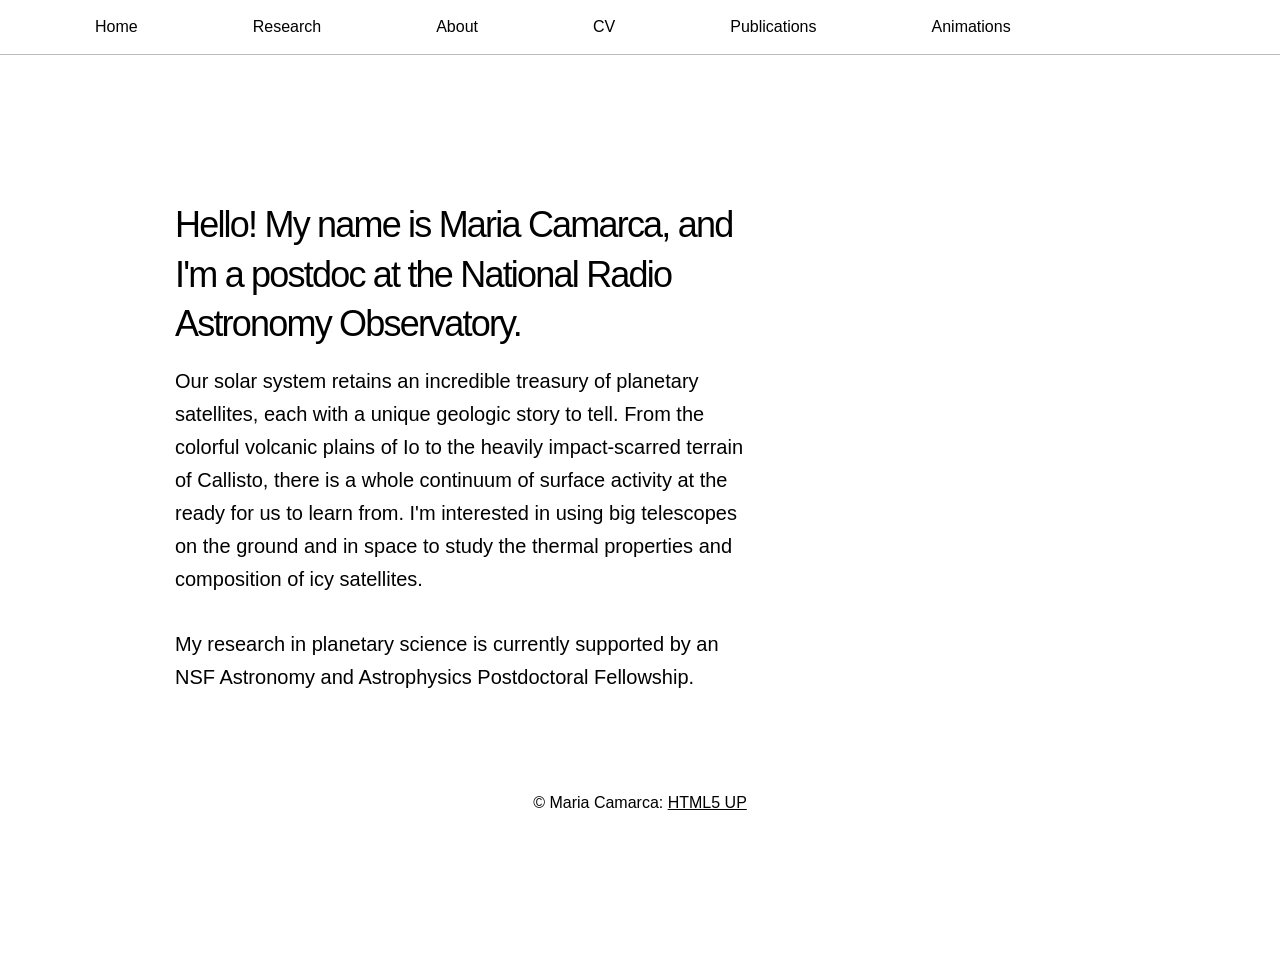
==== commit 44aaa1b9: "Update index.html editing the opening page" ====
--- a/index.html
+++ b/index.html
@@ -67,11 +67,12 @@
 	<body class="is-preload">
 		<div class="container">
 			<div class="text">
-				<h2>Hello! My name is Maria Camarca, and I'm a postdoc in planetary science at Caltech.</h2>
+				<h2>Hello! My name is Maria Camarca, and I'm a postdoc at the National Radio Astronomy Observatory.</h2>
 					
-				<p class="major">Our solar system retains an incredible treasury of planetary satellites, each with a unique geologic story to tell. From the colorful volcanic plains of Io to the heavily impact-scarred terrain of Callisto (right), 
-					there is a whole continuum of surface activity at the ready for us to learn from.
-					I'm interested in using big telescopes on the ground and in space to access and interpret the wonderful geologic narratives encoded in the surfaces of our icy satellites.</p>
+				<p class="major">Our solar system retains an incredible treasury of planetary satellites, each with a unique geologic story to tell. From the colorful volcanic plains of Io to the heavily impact-scarred terrain of Callisto, 
+					there is a whole continuum of surface activity at the ready for us to learn from. 
+					I'm interested in using big telescopes on the ground and in space to study the thermal properties and composition of icy satellites.</p>
+				<p class="major"> My research in planetary science is currently supported by an NSF Astronomy and Astrophysics Postdoctoral Fellowship. </p>
 			</div>
 			<div class="frame">
 				<video width="400" height="400" autoplay loop muted>
